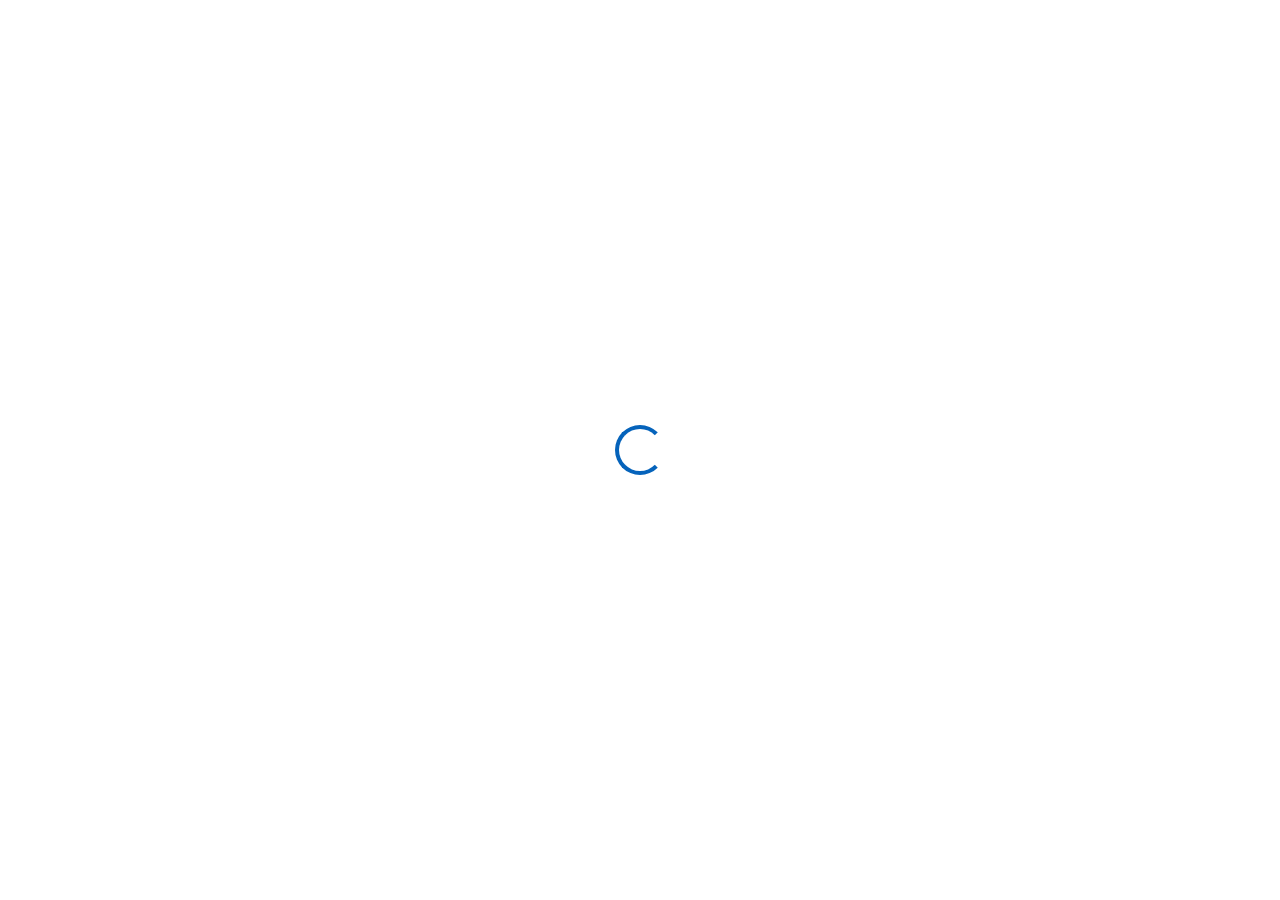
==== index.html @ f4175b69 "Initial" ====
<!DOCTYPE html>
<html lang="en">

<head>
    <meta charset="utf-8" />
    <meta name="viewport" content="width=device-width, initial-scale=1.0, maximum-scale=1.0, user-scalable=no" />
    <title>Portfolio</title>
    <base href="blazor-portfolio" />

    <link href="font-awesome/css/fontawesome.css" rel="stylesheet" />
    <link href="font-awesome/css/brands.css" rel="stylesheet" />
    <link href="font-awesome/css/solid.css" rel="stylesheet" />

    <link rel="stylesheet" href="https://cdnjs.cloudflare.com/ajax/libs/animate.css/4.1.1/animate.min.css" />

    <link rel="preconnect" href="https://fonts.googleapis.com">
    <link rel="preconnect" href="https://fonts.gstatic.com" crossorigin>
    <link
        href="https://fonts.googleapis.com/css2?family=Poppins:ital,wght@0,100;0,200;0,300;0,400;0,500;0,600;0,700;0,800;0,900;1,100;1,200;1,300;1,400;1,500;1,600;1,700;1,800;1,900&display=swap"
        rel="stylesheet">

    <link rel="stylesheet" href="https://cdn.jsdelivr.net/gh/lipis/flag-icons@7.2.3/css/flag-icons.min.css" />

    <link href="styles/boostrap.css" rel="stylesheet" />
    <link href="styles/animation.css" rel="stylesheet" />
    <link href="styles/app.css" rel="stylesheet" />
    <link href="Portfolio.styles.css" rel="stylesheet" />
</head>

<body>

    <div id="app" class="d-flex flex-column min-vh-100 vh-100">
        <div class="d-flex justify-content-center align-items-center min-vh-100">
            <div class="spinner-border" role="status" style="width: 50px; height:50px; color:var(--bs-primary)">
                <span class="visually-hidden">Loading...</span>
            </div>
        </div>
    </div>
    <script src="_framework/blazor.webassembly.js"></script>
    <script src="bootstrap/js/bootstrap.bundle.js"></script>
    <script src="js/AnimateOnScroll.js"></script>
</body>

</html>
---- font-awesome/css/brands.css ----
/*!
 * Font Awesome Free 6.5.2 by @fontawesome - https://fontawesome.com
 * License - https://fontawesome.com/license/free (Icons: CC BY 4.0, Fonts: SIL OFL 1.1, Code: MIT License)
 * Copyright 2024 Fonticons, Inc.
 */
:root, :host {
  --fa-style-family-brands: 'Font Awesome 6 Brands';
  --fa-font-brands: normal 400 1em/1 'Font Awesome 6 Brands'; }

@font-face {
  font-family: 'Font Awesome 6 Brands';
  font-style: normal;
  font-weight: 400;
  font-display: block;
  src: url("../webfonts/fa-brands-400.woff2") format("woff2"), url("../webfonts/fa-brands-400.ttf") format("truetype"); }

.fab,
.fa-brands {
  font-weight: 400; }

.fa-monero:before {
  content: "\f3d0"; }

.fa-hooli:before {
  content: "\f427"; }

.fa-yelp:before {
  content: "\f1e9"; }

.fa-cc-visa:before {
  content: "\f1f0"; }

.fa-lastfm:before {
  content: "\f202"; }

.fa-shopware:before {
  content: "\f5b5"; }

.fa-creative-commons-nc:before {
  content: "\f4e8"; }

.fa-aws:before {
  content: "\f375"; }

.fa-redhat:before {
  content: "\f7bc"; }

.fa-yoast:before {
  content: "\f2b1"; }

.fa-cloudflare:before {
  content: "\e07d"; }

.fa-ups:before {
  content: "\f7e0"; }

.fa-pixiv:before {
  content: "\e640"; }

.fa-wpexplorer:before {
  content: "\f2de"; }

.fa-dyalog:before {
  content: "\f399"; }

.fa-bity:before {
  content: "\f37a"; }

.fa-stackpath:before {
  content: "\f842"; }

.fa-buysellads:before {
  content: "\f20d"; }

.fa-first-order:before {
  content: "\f2b0"; }

.fa-modx:before {
  content: "\f285"; }

.fa-guilded:before {
  content: "\e07e"; }

.fa-vnv:before {
  content: "\f40b"; }

.fa-square-js:before {
  content: "\f3b9"; }

.fa-js-square:before {
  content: "\f3b9"; }

.fa-microsoft:before {
  content: "\f3ca"; }

.fa-qq:before {
  content: "\f1d6"; }

.fa-orcid:before {
  content: "\f8d2"; }

.fa-java:before {
  content: "\f4e4"; }

.fa-invision:before {
  content: "\f7b0"; }

.fa-creative-commons-pd-alt:before {
  content: "\f4ed"; }

.fa-centercode:before {
  content: "\f380"; }

.fa-glide-g:before {
  content: "\f2a6"; }

.fa-drupal:before {
  content: "\f1a9"; }

.fa-jxl:before {
  content: "\e67b"; }

.fa-hire-a-helper:before {
  content: "\f3b0"; }

.fa-creative-commons-by:before {
  content: "\f4e7"; }

.fa-unity:before {
  content: "\e049"; }

.fa-whmcs:before {
  content: "\f40d"; }

.fa-rocketchat:before {
  content: "\f3e8"; }

.fa-vk:before {
  content: "\f189"; }

.fa-untappd:before {
  content: "\f405"; }

.fa-mailchimp:before {
  content: "\f59e"; }

.fa-css3-alt:before {
  content: "\f38b"; }

.fa-square-reddit:before {
  content: "\f1a2"; }

.fa-reddit-square:before {
  content: "\f1a2"; }

.fa-vimeo-v:before {
  content: "\f27d"; }

.fa-contao:before {
  content: "\f26d"; }

.fa-square-font-awesome:before {
  content: "\e5ad"; }

.fa-deskpro:before {
  content: "\f38f"; }

.fa-brave:before {
  content: "\e63c"; }

.fa-sistrix:before {
  content: "\f3ee"; }

.fa-square-instagram:before {
  content: "\e055"; }

.fa-instagram-square:before {
  content: "\e055"; }

.fa-battle-net:before {
  content: "\f835"; }

.fa-the-red-yeti:before {
  content: "\f69d"; }

.fa-square-hacker-news:before {
  content: "\f3af"; }

.fa-hacker-news-square:before {
  content: "\f3af"; }

.fa-edge:before {
  content: "\f282"; }

.fa-threads:before {
  content: "\e618"; }

.fa-napster:before {
  content: "\f3d2"; }

.fa-square-snapchat:before {
  content: "\f2ad"; }

.fa-snapchat-square:before {
  content: "\f2ad"; }

.fa-google-plus-g:before {
  content: "\f0d5"; }

.fa-artstation:before {
  content: "\f77a"; }

.fa-markdown:before {
  content: "\f60f"; }

.fa-sourcetree:before {
  content: "\f7d3"; }

.fa-google-plus:before {
  content: "\f2b3"; }

.fa-diaspora:before {
  content: "\f791"; }

.fa-foursquare:before {
  content: "\f180"; }

.fa-stack-overflow:before {
  content: "\f16c"; }

.fa-github-alt:before {
  content: "\f113"; }

.fa-phoenix-squadron:before {
  content: "\f511"; }

.fa-pagelines:before {
  content: "\f18c"; }

.fa-algolia:before {
  content: "\f36c"; }

.fa-red-river:before {
  content: "\f3e3"; }

.fa-creative-commons-sa:before {
  content: "\f4ef"; }

.fa-safari:before {
  content: "\f267"; }

.fa-google:before {
  content: "\f1a0"; }

.fa-square-font-awesome-stroke:before {
  content: "\f35c"; }

.fa-font-awesome-alt:before {
  content: "\f35c"; }

.fa-atlassian:before {
  content: "\f77b"; }

.fa-linkedin-in:before {
  content: "\f0e1"; }

.fa-digital-ocean:before {
  content: "\f391"; }

.fa-nimblr:before {
  content: "\f5a8"; }

.fa-chromecast:before {
  content: "\f838"; }

.fa-evernote:before {
  content: "\f839"; }

.fa-hacker-news:before {
  content: "\f1d4"; }

.fa-creative-commons-sampling:before {
  content: "\f4f0"; }

.fa-adversal:before {
  content: "\f36a"; }

.fa-creative-commons:before {
  content: "\f25e"; }

.fa-watchman-monitoring:before {
  content: "\e087"; }

.fa-fonticons:before {
  content: "\f280"; }

.fa-weixin:before {
  content: "\f1d7"; }

.fa-shirtsinbulk:before {
  content: "\f214"; }

.fa-codepen:before {
  content: "\f1cb"; }

.fa-git-alt:before {
  content: "\f841"; }

.fa-lyft:before {
  content: "\f3c3"; }

.fa-rev:before {
  content: "\f5b2"; }

.fa-windows:before {
  content: "\f17a"; }

.fa-wizards-of-the-coast:before {
  content: "\f730"; }

.fa-square-viadeo:before {
  content: "\f2aa"; }

.fa-viadeo-square:before {
  content: "\f2aa"; }

.fa-meetup:before {
  content: "\f2e0"; }

.fa-centos:before {
  content: "\f789"; }

.fa-adn:before {
  content: "\f170"; }

.fa-cloudsmith:before {
  content: "\f384"; }

.fa-opensuse:before {
  content: "\e62b"; }

.fa-pied-piper-alt:before {
  content: "\f1a8"; }

.fa-square-dribbble:before {
  content: "\f397"; }

.fa-dribbble-square:before {
  content: "\f397"; }

.fa-codiepie:before {
  content: "\f284"; }

.fa-node:before {
  content: "\f419"; }

.fa-mix:before {
  content: "\f3cb"; }

.fa-steam:before {
  content: "\f1b6"; }

.fa-cc-apple-pay:before {
  content: "\f416"; }

.fa-scribd:before {
  content: "\f28a"; }

.fa-debian:before {
  content: "\e60b"; }

.fa-openid:before {
  content: "\f19b"; }

.fa-instalod:before {
  content: "\e081"; }

.fa-expeditedssl:before {
  content: "\f23e"; }

.fa-sellcast:before {
  content: "\f2da"; }

.fa-square-twitter:before {
  content: "\f081"; }

.fa-twitter-square:before {
  content: "\f081"; }

.fa-r-project:before {
  content: "\f4f7"; }

.fa-delicious:before {
  content: "\f1a5"; }

.fa-freebsd:before {
  content: "\f3a4"; }

.fa-vuejs:before {
  content: "\f41f"; }

.fa-accusoft:before {
  content: "\f369"; }

.fa-ioxhost:before {
  content: "\f208"; }

.fa-fonticons-fi:before {
  content: "\f3a2"; }

.fa-app-store:before {
  content: "\f36f"; }

.fa-cc-mastercard:before {
  content: "\f1f1"; }

.fa-itunes-note:before {
  content: "\f3b5"; }

.fa-golang:before {
  content: "\e40f"; }

.fa-kickstarter:before {
  content: "\f3bb"; }

.fa-square-kickstarter:before {
  content: "\f3bb"; }

.fa-grav:before {
  content: "\f2d6"; }

.fa-weibo:before {
  content: "\f18a"; }

.fa-uncharted:before {
  content: "\e084"; }

.fa-firstdraft:before {
  content: "\f3a1"; }

.fa-square-youtube:before {
  content: "\f431"; }

.fa-youtube-square:before {
  content: "\f431"; }

.fa-wikipedia-w:before {
  content: "\f266"; }

.fa-wpressr:before {
  content: "\f3e4"; }

.fa-rendact:before {
  content: "\f3e4"; }

.fa-angellist:before {
  content: "\f209"; }

.fa-galactic-republic:before {
  content: "\f50c"; }

.fa-nfc-directional:before {
  content: "\e530"; }

.fa-skype:before {
  content: "\f17e"; }

.fa-joget:before {
  content: "\f3b7"; }

.fa-fedora:before {
  content: "\f798"; }

.fa-stripe-s:before {
  content: "\f42a"; }

.fa-meta:before {
  content: "\e49b"; }

.fa-laravel:before {
  content: "\f3bd"; }

.fa-hotjar:before {
  content: "\f3b1"; }

.fa-bluetooth-b:before {
  content: "\f294"; }

.fa-square-letterboxd:before {
  content: "\e62e"; }

.fa-sticker-mule:before {
  content: "\f3f7"; }

.fa-creative-commons-zero:before {
  content: "\f4f3"; }

.fa-hips:before {
  content: "\f452"; }

.fa-behance:before {
  content: "\f1b4"; }

.fa-reddit:before {
  content: "\f1a1"; }

.fa-discord:before {
  content: "\f392"; }

.fa-chrome:before {
  content: "\f268"; }

.fa-app-store-ios:before {
  content: "\f370"; }

.fa-cc-discover:before {
  content: "\f1f2"; }

.fa-wpbeginner:before {
  content: "\f297"; }

.fa-confluence:before {
  content: "\f78d"; }

.fa-shoelace:before {
  content: "\e60c"; }

.fa-mdb:before {
  content: "\f8ca"; }

.fa-dochub:before {
  content: "\f394"; }

.fa-accessible-icon:before {
  content: "\f368"; }

.fa-ebay:before {
  content: "\f4f4"; }

.fa-amazon:before {
  content: "\f270"; }

.fa-unsplash:before {
  content: "\e07c"; }

.fa-yarn:before {
  content: "\f7e3"; }

.fa-square-steam:before {
  content: "\f1b7"; }

.fa-steam-square:before {
  content: "\f1b7"; }

.fa-500px:before {
  content: "\f26e"; }

.fa-square-vimeo:before {
  content: "\f194"; }

.fa-vimeo-square:before {
  content: "\f194"; }

.fa-asymmetrik:before {
  content: "\f372"; }

.fa-font-awesome:before {
  content: "\f2b4"; }

.fa-font-awesome-flag:before {
  content: "\f2b4"; }

.fa-font-awesome-logo-full:before {
  content: "\f2b4"; }

.fa-gratipay:before {
  content: "\f184"; }

.fa-apple:before {
  content: "\f179"; }

.fa-hive:before {
  content: "\e07f"; }

.fa-gitkraken:before {
  content: "\f3a6"; }

.fa-keybase:before {
  content: "\f4f5"; }

.fa-apple-pay:before {
  content: "\f415"; }

.fa-padlet:before {
  content: "\e4a0"; }

.fa-amazon-pay:before {
  content: "\f42c"; }

.fa-square-github:before {
  content: "\f092"; }

.fa-github-square:before {
  content: "\f092"; }

.fa-stumbleupon:before {
  content: "\f1a4"; }

.fa-fedex:before {
  content: "\f797"; }

.fa-phoenix-framework:before {
  content: "\f3dc"; }

.fa-shopify:before {
  content: "\e057"; }

.fa-neos:before {
  content: "\f612"; }

.fa-square-threads:before {
  content: "\e619"; }

.fa-hackerrank:before {
  content: "\f5f7"; }

.fa-researchgate:before {
  content: "\f4f8"; }

.fa-swift:before {
  content: "\f8e1"; }

.fa-angular:before {
  content: "\f420"; }

.fa-speakap:before {
  content: "\f3f3"; }

.fa-angrycreative:before {
  content: "\f36e"; }

.fa-y-combinator:before {
  content: "\f23b"; }

.fa-empire:before {
  content: "\f1d1"; }

.fa-envira:before {
  content: "\f299"; }

.fa-google-scholar:before {
  content: "\e63b"; }

.fa-square-gitlab:before {
  content: "\e5ae"; }

.fa-gitlab-square:before {
  content: "\e5ae"; }

.fa-studiovinari:before {
  content: "\f3f8"; }

.fa-pied-piper:before {
  content: "\f2ae"; }

.fa-wordpress:before {
  content: "\f19a"; }

.fa-product-hunt:before {
  content: "\f288"; }

.fa-firefox:before {
  content: "\f269"; }

.fa-linode:before {
  content: "\f2b8"; }

.fa-goodreads:before {
  content: "\f3a8"; }

.fa-square-odnoklassniki:before {
  content: "\f264"; }

.fa-odnoklassniki-square:before {
  content: "\f264"; }

.fa-jsfiddle:before {
  content: "\f1cc"; }

.fa-sith:before {
  content: "\f512"; }

.fa-themeisle:before {
  content: "\f2b2"; }

.fa-page4:before {
  content: "\f3d7"; }

.fa-hashnode:before {
  content: "\e499"; }

.fa-react:before {
  content: "\f41b"; }

.fa-cc-paypal:before {
  content: "\f1f4"; }

.fa-squarespace:before {
  content: "\f5be"; }

.fa-cc-stripe:before {
  content: "\f1f5"; }

.fa-creative-commons-share:before {
  content: "\f4f2"; }

.fa-bitcoin:before {
  content: "\f379"; }

.fa-keycdn:before {
  content: "\f3ba"; }

.fa-opera:before {
  content: "\f26a"; }

.fa-itch-io:before {
  content: "\f83a"; }

.fa-umbraco:before {
  content: "\f8e8"; }

.fa-galactic-senate:before {
  content: "\f50d"; }

.fa-ubuntu:before {
  content: "\f7df"; }

.fa-draft2digital:before {
  content: "\f396"; }

.fa-stripe:before {
  content: "\f429"; }

.fa-houzz:before {
  content: "\f27c"; }

.fa-gg:before {
  content: "\f260"; }

.fa-dhl:before {
  content: "\f790"; }

.fa-square-pinterest:before {
  content: "\f0d3"; }

.fa-pinterest-square:before {
  content: "\f0d3"; }

.fa-xing:before {
  content: "\f168"; }

.fa-blackberry:before {
  content: "\f37b"; }

.fa-creative-commons-pd:before {
  content: "\f4ec"; }

.fa-playstation:before {
  content: "\f3df"; }

.fa-quinscape:before {
  content: "\f459"; }

.fa-less:before {
  content: "\f41d"; }

.fa-blogger-b:before {
  content: "\f37d"; }

.fa-opencart:before {
  content: "\f23d"; }

.fa-vine:before {
  content: "\f1ca"; }

.fa-signal-messenger:before {
  content: "\e663"; }

.fa-paypal:before {
  content: "\f1ed"; }

.fa-gitlab:before {
  content: "\f296"; }

.fa-typo3:before {
  content: "\f42b"; }

.fa-reddit-alien:before {
  content: "\f281"; }

.fa-yahoo:before {
  content: "\f19e"; }

.fa-dailymotion:before {
  content: "\e052"; }

.fa-affiliatetheme:before {
  content: "\f36b"; }

.fa-pied-piper-pp:before {
  content: "\f1a7"; }

.fa-bootstrap:before {
  content: "\f836"; }

.fa-odnoklassniki:before {
  content: "\f263"; }

.fa-nfc-symbol:before {
  content: "\e531"; }

.fa-mintbit:before {
  content: "\e62f"; }

.fa-ethereum:before {
  content: "\f42e"; }

.fa-speaker-deck:before {
  content: "\f83c"; }

.fa-creative-commons-nc-eu:before {
  content: "\f4e9"; }

.fa-patreon:before {
  content: "\f3d9"; }

.fa-avianex:before {
  content: "\f374"; }

.fa-ello:before {
  content: "\f5f1"; }

.fa-gofore:before {
  content: "\f3a7"; }

.fa-bimobject:before {
  content: "\f378"; }

.fa-brave-reverse:before {
  content: "\e63d"; }

.fa-facebook-f:before {
  content: "\f39e"; }

.fa-square-google-plus:before {
  content: "\f0d4"; }

.fa-google-plus-square:before {
  content: "\f0d4"; }

.fa-web-awesome:before {
  content: "\e682"; }

.fa-mandalorian:before {
  content: "\f50f"; }

.fa-first-order-alt:before {
  content: "\f50a"; }

.fa-osi:before {
  content: "\f41a"; }

.fa-google-wallet:before {
  content: "\f1ee"; }

.fa-d-and-d-beyond:before {
  content: "\f6ca"; }

.fa-periscope:before {
  content: "\f3da"; }

.fa-fulcrum:before {
  content: "\f50b"; }

.fa-cloudscale:before {
  content: "\f383"; }

.fa-forumbee:before {
  content: "\f211"; }

.fa-mizuni:before {
  content: "\f3cc"; }

.fa-schlix:before {
  content: "\f3ea"; }

.fa-square-xing:before {
  content: "\f169"; }

.fa-xing-square:before {
  content: "\f169"; }

.fa-bandcamp:before {
  content: "\f2d5"; }

.fa-wpforms:before {
  content: "\f298"; }

.fa-cloudversify:before {
  content: "\f385"; }

.fa-usps:before {
  content: "\f7e1"; }

.fa-megaport:before {
  content: "\f5a3"; }

.fa-magento:before {
  content: "\f3c4"; }

.fa-spotify:before {
  content: "\f1bc"; }

.fa-optin-monster:before {
  content: "\f23c"; }

.fa-fly:before {
  content: "\f417"; }

.fa-aviato:before {
  content: "\f421"; }

.fa-itunes:before {
  content: "\f3b4"; }

.fa-cuttlefish:before {
  content: "\f38c"; }

.fa-blogger:before {
  content: "\f37c"; }

.fa-flickr:before {
  content: "\f16e"; }

.fa-viber:before {
  content: "\f409"; }

.fa-soundcloud:before {
  content: "\f1be"; }

.fa-digg:before {
  content: "\f1a6"; }

.fa-tencent-weibo:before {
  content: "\f1d5"; }

.fa-letterboxd:before {
  content: "\e62d"; }

.fa-symfony:before {
  content: "\f83d"; }

.fa-maxcdn:before {
  content: "\f136"; }

.fa-etsy:before {
  content: "\f2d7"; }

.fa-facebook-messenger:before {
  content: "\f39f"; }

.fa-audible:before {
  content: "\f373"; }

.fa-think-peaks:before {
  content: "\f731"; }

.fa-bilibili:before {
  content: "\e3d9"; }

.fa-erlang:before {
  content: "\f39d"; }

.fa-x-twitter:before {
  content: "\e61b"; }

.fa-cotton-bureau:before {
  content: "\f89e"; }

.fa-dashcube:before {
  content: "\f210"; }

.fa-42-group:before {
  content: "\e080"; }

.fa-innosoft:before {
  content: "\e080"; }

.fa-stack-exchange:before {
  content: "\f18d"; }

.fa-elementor:before {
  content: "\f430"; }

.fa-square-pied-piper:before {
  content: "\e01e"; }

.fa-pied-piper-square:before {
  content: "\e01e"; }

.fa-creative-commons-nd:before {
  content: "\f4eb"; }

.fa-palfed:before {
  content: "\f3d8"; }

.fa-superpowers:before {
  content: "\f2dd"; }

.fa-resolving:before {
  content: "\f3e7"; }

.fa-xbox:before {
  content: "\f412"; }

.fa-square-web-awesome-stroke:before {
  content: "\e684"; }

.fa-searchengin:before {
  content: "\f3eb"; }

.fa-tiktok:before {
  content: "\e07b"; }

.fa-square-facebook:before {
  content: "\f082"; }

.fa-facebook-square:before {
  content: "\f082"; }

.fa-renren:before {
  content: "\f18b"; }

.fa-linux:before {
  content: "\f17c"; }

.fa-glide:before {
  content: "\f2a5"; }

.fa-linkedin:before {
  content: "\f08c"; }

.fa-hubspot:before {
  content: "\f3b2"; }

.fa-deploydog:before {
  content: "\f38e"; }

.fa-twitch:before {
  content: "\f1e8"; }

.fa-ravelry:before {
  content: "\f2d9"; }

.fa-mixer:before {
  content: "\e056"; }

.fa-square-lastfm:before {
  content: "\f203"; }

.fa-lastfm-square:before {
  content: "\f203"; }

.fa-vimeo:before {
  content: "\f40a"; }

.fa-mendeley:before {
  content: "\f7b3"; }

.fa-uniregistry:before {
  content: "\f404"; }

.fa-figma:before {
  content: "\f799"; }

.fa-creative-commons-remix:before {
  content: "\f4ee"; }

.fa-cc-amazon-pay:before {
  content: "\f42d"; }

.fa-dropbox:before {
  content: "\f16b"; }

.fa-instagram:before {
  content: "\f16d"; }

.fa-cmplid:before {
  content: "\e360"; }

.fa-upwork:before {
  content: "\e641"; }

.fa-facebook:before {
  content: "\f09a"; }

.fa-gripfire:before {
  content: "\f3ac"; }

.fa-jedi-order:before {
  content: "\f50e"; }

.fa-uikit:before {
  content: "\f403"; }

.fa-fort-awesome-alt:before {
  content: "\f3a3"; }

.fa-phabricator:before {
  content: "\f3db"; }

.fa-ussunnah:before {
  content: "\f407"; }

.fa-earlybirds:before {
  content: "\f39a"; }

.fa-trade-federation:before {
  content: "\f513"; }

.fa-autoprefixer:before {
  content: "\f41c"; }

.fa-whatsapp:before {
  content: "\f232"; }

.fa-square-upwork:before {
  content: "\e67c"; }

.fa-slideshare:before {
  content: "\f1e7"; }

.fa-google-play:before {
  content: "\f3ab"; }

.fa-viadeo:before {
  content: "\f2a9"; }

.fa-line:before {
  content: "\f3c0"; }

.fa-google-drive:before {
  content: "\f3aa"; }

.fa-servicestack:before {
  content: "\f3ec"; }

.fa-simplybuilt:before {
  content: "\f215"; }

.fa-bitbucket:before {
  content: "\f171"; }

.fa-imdb:before {
  content: "\f2d8"; }

.fa-deezer:before {
  content: "\e077"; }

.fa-raspberry-pi:before {
  content: "\f7bb"; }

.fa-jira:before {
  content: "\f7b1"; }

.fa-docker:before {
  content: "\f395"; }

.fa-screenpal:before {
  content: "\e570"; }

.fa-bluetooth:before {
  content: "\f293"; }

.fa-gitter:before {
  content: "\f426"; }

.fa-d-and-d:before {
  content: "\f38d"; }

.fa-microblog:before {
  content: "\e01a"; }

.fa-cc-diners-club:before {
  content: "\f24c"; }

.fa-gg-circle:before {
  content: "\f261"; }

.fa-pied-piper-hat:before {
  content: "\f4e5"; }

.fa-kickstarter-k:before {
  content: "\f3bc"; }

.fa-yandex:before {
  content: "\f413"; }

.fa-readme:before {
  content: "\f4d5"; }

.fa-html5:before {
  content: "\f13b"; }

.fa-sellsy:before {
  content: "\f213"; }

.fa-square-web-awesome:before {
  content: "\e683"; }

.fa-sass:before {
  content: "\f41e"; }

.fa-wirsindhandwerk:before {
  content: "\e2d0"; }

.fa-wsh:before {
  content: "\e2d0"; }

.fa-buromobelexperte:before {
  content: "\f37f"; }

.fa-salesforce:before {
  content: "\f83b"; }

.fa-octopus-deploy:before {
  content: "\e082"; }

.fa-medapps:before {
  content: "\f3c6"; }

.fa-ns8:before {
  content: "\f3d5"; }

.fa-pinterest-p:before {
  content: "\f231"; }

.fa-apper:before {
  content: "\f371"; }

.fa-fort-awesome:before {
  content: "\f286"; }

.fa-waze:before {
  content: "\f83f"; }

.fa-bluesky:before {
  content: "\e671"; }

.fa-cc-jcb:before {
  content: "\f24b"; }

.fa-snapchat:before {
  content: "\f2ab"; }

.fa-snapchat-ghost:before {
  content: "\f2ab"; }

.fa-fantasy-flight-games:before {
  content: "\f6dc"; }

.fa-rust:before {
  content: "\e07a"; }

.fa-wix:before {
  content: "\f5cf"; }

.fa-square-behance:before {
  content: "\f1b5"; }

.fa-behance-square:before {
  content: "\f1b5"; }

.fa-supple:before {
  content: "\f3f9"; }

.fa-webflow:before {
  content: "\e65c"; }

.fa-rebel:before {
  content: "\f1d0"; }

.fa-css3:before {
  content: "\f13c"; }

.fa-staylinked:before {
  content: "\f3f5"; }

.fa-kaggle:before {
  content: "\f5fa"; }

.fa-space-awesome:before {
  content: "\e5ac"; }

.fa-deviantart:before {
  content: "\f1bd"; }

.fa-cpanel:before {
  content: "\f388"; }

.fa-goodreads-g:before {
  content: "\f3a9"; }

.fa-square-git:before {
  content: "\f1d2"; }

.fa-git-square:before {
  content: "\f1d2"; }

.fa-square-tumblr:before {
  content: "\f174"; }

.fa-tumblr-square:before {
  content: "\f174"; }

.fa-trello:before {
  content: "\f181"; }

.fa-creative-commons-nc-jp:before {
  content: "\f4ea"; }

.fa-get-pocket:before {
  content: "\f265"; }

.fa-perbyte:before {
  content: "\e083"; }

.fa-grunt:before {
  content: "\f3ad"; }

.fa-weebly:before {
  content: "\f5cc"; }

.fa-connectdevelop:before {
  content: "\f20e"; }

.fa-leanpub:before {
  content: "\f212"; }

.fa-black-tie:before {
  content: "\f27e"; }

.fa-themeco:before {
  content: "\f5c6"; }

.fa-python:before {
  content: "\f3e2"; }

.fa-android:before {
  content: "\f17b"; }

.fa-bots:before {
  content: "\e340"; }

.fa-free-code-camp:before {
  content: "\f2c5"; }

.fa-hornbill:before {
  content: "\f592"; }

.fa-js:before {
  content: "\f3b8"; }

.fa-ideal:before {
  content: "\e013"; }

.fa-git:before {
  content: "\f1d3"; }

.fa-dev:before {
  content: "\f6cc"; }

.fa-sketch:before {
  content: "\f7c6"; }

.fa-yandex-international:before {
  content: "\f414"; }

.fa-cc-amex:before {
  content: "\f1f3"; }

.fa-uber:before {
  content: "\f402"; }

.fa-github:before {
  content: "\f09b"; }

.fa-php:before {
  content: "\f457"; }

.fa-alipay:before {
  content: "\f642"; }

.fa-youtube:before {
  content: "\f167"; }

.fa-skyatlas:before {
  content: "\f216"; }

.fa-firefox-browser:before {
  content: "\e007"; }

.fa-replyd:before {
  content: "\f3e6"; }

.fa-suse:before {
  content: "\f7d6"; }

.fa-jenkins:before {
  content: "\f3b6"; }

.fa-twitter:before {
  content: "\f099"; }

.fa-rockrms:before {
  content: "\f3e9"; }

.fa-pinterest:before {
  content: "\f0d2"; }

.fa-buffer:before {
  content: "\f837"; }

.fa-npm:before {
  content: "\f3d4"; }

.fa-yammer:before {
  content: "\f840"; }

.fa-btc:before {
  content: "\f15a"; }

.fa-dribbble:before {
  content: "\f17d"; }

.fa-stumbleupon-circle:before {
  content: "\f1a3"; }

.fa-internet-explorer:before {
  content: "\f26b"; }

.fa-stubber:before {
  content: "\e5c7"; }

.fa-telegram:before {
  content: "\f2c6"; }

.fa-telegram-plane:before {
  content: "\f2c6"; }

.fa-old-republic:before {
  content: "\f510"; }

.fa-odysee:before {
  content: "\e5c6"; }

.fa-square-whatsapp:before {
  content: "\f40c"; }

.fa-whatsapp-square:before {
  content: "\f40c"; }

.fa-node-js:before {
  content: "\f3d3"; }

.fa-edge-legacy:before {
  content: "\e078"; }

.fa-slack:before {
  content: "\f198"; }

.fa-slack-hash:before {
  content: "\f198"; }

.fa-medrt:before {
  content: "\f3c8"; }

.fa-usb:before {
  content: "\f287"; }

.fa-tumblr:before {
  content: "\f173"; }

.fa-vaadin:before {
  content: "\f408"; }

.fa-quora:before {
  content: "\f2c4"; }

.fa-square-x-twitter:before {
  content: "\e61a"; }

.fa-reacteurope:before {
  content: "\f75d"; }

.fa-medium:before {
  content: "\f23a"; }

.fa-medium-m:before {
  content: "\f23a"; }

.fa-amilia:before {
  content: "\f36d"; }

.fa-mixcloud:before {
  content: "\f289"; }

.fa-flipboard:before {
  content: "\f44d"; }

.fa-viacoin:before {
  content: "\f237"; }

.fa-critical-role:before {
  content: "\f6c9"; }

.fa-sitrox:before {
  content: "\e44a"; }

.fa-discourse:before {
  content: "\f393"; }

.fa-joomla:before {
  content: "\f1aa"; }

.fa-mastodon:before {
  content: "\f4f6"; }

.fa-airbnb:before {
  content: "\f834"; }

.fa-wolf-pack-battalion:before {
  content: "\f514"; }

.fa-buy-n-large:before {
  content: "\f8a6"; }

.fa-gulp:before {
  content: "\f3ae"; }

.fa-creative-commons-sampling-plus:before {
  content: "\f4f1"; }

.fa-strava:before {
  content: "\f428"; }

.fa-ember:before {
  content: "\f423"; }

.fa-canadian-maple-leaf:before {
  content: "\f785"; }

.fa-teamspeak:before {
  content: "\f4f9"; }

.fa-pushed:before {
  content: "\f3e1"; }

.fa-wordpress-simple:before {
  content: "\f411"; }

.fa-nutritionix:before {
  content: "\f3d6"; }

.fa-wodu:before {
  content: "\e088"; }

.fa-google-pay:before {
  content: "\e079"; }

.fa-intercom:before {
  content: "\f7af"; }

.fa-zhihu:before {
  content: "\f63f"; }

.fa-korvue:before {
  content: "\f42f"; }

.fa-pix:before {
  content: "\e43a"; }

.fa-steam-symbol:before {
  content: "\f3f6"; }
---- font-awesome/css/solid.css ----
/*!
 * Font Awesome Free 6.5.2 by @fontawesome - https://fontawesome.com
 * License - https://fontawesome.com/license/free (Icons: CC BY 4.0, Fonts: SIL OFL 1.1, Code: MIT License)
 * Copyright 2024 Fonticons, Inc.
 */
:root, :host {
  --fa-style-family-classic: 'Font Awesome 6 Free';
  --fa-font-solid: normal 900 1em/1 'Font Awesome 6 Free'; }

@font-face {
  font-family: 'Font Awesome 6 Free';
  font-style: normal;
  font-weight: 900;
  font-display: block;
  src: url("../webfonts/fa-solid-900.woff2") format("woff2"), url("../webfonts/fa-solid-900.ttf") format("truetype"); }

.fas,
.fa-solid {
  font-weight: 900; }
---- styles/boostrap.css ----
﻿@charset "UTF-8";
/*$font-family-sans-serif: 'Poppins', sans-serif;*/
/*!
 * Bootstrap  v5.3.3 (https://getbootstrap.com/)
 * Copyright 2011-2024 The Bootstrap Authors
 * Licensed under MIT (https://github.com/twbs/bootstrap/blob/main/LICENSE)
 */
:root,
[data-bs-theme=light] {
  --bs-blue: #0d6efd;
  --bs-indigo: #6610f2;
  --bs-purple: #6f42c1;
  --bs-pink: #d63384;
  --bs-red: #dc3545;
  --bs-orange: #fd7e14;
  --bs-yellow: #ffc107;
  --bs-green: #198754;
  --bs-teal: #20c997;
  --bs-cyan: #0dcaf0;
  --bs-black: #000;
  --bs-white: #fff;
  --bs-gray: #6c757d;
  --bs-gray-dark: #343a40;
  --bs-gray-100: #f8f9fa;
  --bs-gray-200: #e9ecef;
  --bs-gray-300: #dee2e6;
  --bs-gray-400: #ced4da;
  --bs-gray-500: #adb5bd;
  --bs-gray-600: #6c757d;
  --bs-gray-700: #495057;
  --bs-gray-800: #343a40;
  --bs-gray-900: #212529;
  --bs-primary: #0563bb;
  --bs-secondary: #6c757d;
  --bs-success: #198754;
  --bs-info: #0dcaf0;
  --bs-warning: #ffc107;
  --bs-danger: #dc3545;
  --bs-light: #f8f9fa;
  --bs-dark: #212529;
  --bs-primary-rgb: 5, 99, 187;
  --bs-secondary-rgb: 108, 117, 125;
  --bs-success-rgb: 25, 135, 84;
  --bs-info-rgb: 13, 202, 240;
  --bs-warning-rgb: 255, 193, 7;
  --bs-danger-rgb: 220, 53, 69;
  --bs-light-rgb: 248, 249, 250;
  --bs-dark-rgb: 33, 37, 41;
  --bs-primary-text-emphasis: #02284b;
  --bs-secondary-text-emphasis: #2b2f32;
  --bs-success-text-emphasis: #0a3622;
  --bs-info-text-emphasis: #055160;
  --bs-warning-text-emphasis: #664d03;
  --bs-danger-text-emphasis: #58151c;
  --bs-light-text-emphasis: #495057;
  --bs-dark-text-emphasis: #495057;
  --bs-primary-bg-subtle: #cde0f1;
  --bs-secondary-bg-subtle: #e2e3e5;
  --bs-success-bg-subtle: #d1e7dd;
  --bs-info-bg-subtle: #cff4fc;
  --bs-warning-bg-subtle: #fff3cd;
  --bs-danger-bg-subtle: #f8d7da;
  --bs-light-bg-subtle: #fcfcfd;
  --bs-dark-bg-subtle: #ced4da;
  --bs-primary-border-subtle: #9bc1e4;
  --bs-secondary-border-subtle: #c4c8cb;
  --bs-success-border-subtle: #a3cfbb;
  --bs-info-border-subtle: #9eeaf9;
  --bs-warning-border-subtle: #ffe69c;
  --bs-danger-border-subtle: #f1aeb5;
  --bs-light-border-subtle: #e9ecef;
  --bs-dark-border-subtle: #adb5bd;
  --bs-white-rgb: 255, 255, 255;
  --bs-black-rgb: 0, 0, 0;
  --bs-font-sans-serif: system-ui, -apple-system, "Segoe UI", Roboto, "Helvetica Neue", "Noto Sans", "Liberation Sans", Arial, sans-serif, "Apple Color Emoji", "Segoe UI Emoji", "Segoe UI Symbol", "Noto Color Emoji";
  --bs-font-monospace: SFMono-Regular, Menlo, Monaco, Consolas, "Liberation Mono", "Courier New", monospace;
  --bs-gradient: linear-gradient(180deg, rgba(255, 255, 255, 0.15), rgba(255, 255, 255, 0));
  --bs-body-font-family: var(--bs-font-sans-serif);
  --bs-body-font-size: 1rem;
  --bs-body-font-weight: 400;
  --bs-body-line-height: 1.5;
  --bs-body-color: #212529;
  --bs-body-color-rgb: 33, 37, 41;
  --bs-body-bg: #fff;
  --bs-body-bg-rgb: 255, 255, 255;
  --bs-emphasis-color: #000;
  --bs-emphasis-color-rgb: 0, 0, 0;
  --bs-secondary-color: rgba(33, 37, 41, 0.75);
  --bs-secondary-color-rgb: 33, 37, 41;
  --bs-secondary-bg: #e9ecef;
  --bs-secondary-bg-rgb: 233, 236, 239;
  --bs-tertiary-color: rgba(33, 37, 41, 0.5);
  --bs-tertiary-color-rgb: 33, 37, 41;
  --bs-tertiary-bg: #f8f9fa;
  --bs-tertiary-bg-rgb: 248, 249, 250;
  --bs-heading-color: inherit;
  --bs-link-color: #0563bb;
  --bs-link-color-rgb: 5, 99, 187;
  --bs-link-decoration: underline;
  --bs-link-hover-color: #044f96;
  --bs-link-hover-color-rgb: 4, 79, 150;
  --bs-code-color: #d63384;
  --bs-highlight-color: #212529;
  --bs-highlight-bg: #fff3cd;
  --bs-border-width: 1px;
  --bs-border-style: solid;
  --bs-border-color: #dee2e6;
  --bs-border-color-translucent: rgba(0, 0, 0, 0.175);
  --bs-border-radius: 0.375rem;
  --bs-border-radius-sm: 0.25rem;
  --bs-border-radius-lg: 0.5rem;
  --bs-border-radius-xl: 1rem;
  --bs-border-radius-xxl: 2rem;
  --bs-border-radius-2xl: var(--bs-border-radius-xxl);
  --bs-border-radius-pill: 50rem;
  --bs-box-shadow: 0 0.5rem 1rem rgba(0, 0, 0, 0.15);
  --bs-box-shadow-sm: 0 0.125rem 0.25rem rgba(0, 0, 0, 0.075);
  --bs-box-shadow-lg: 0 1rem 3rem rgba(0, 0, 0, 0.175);
  --bs-box-shadow-inset: inset 0 1px 2px rgba(0, 0, 0, 0.075);
  --bs-focus-ring-width: 0.25rem;
  --bs-focus-ring-opacity: 0.25;
  --bs-focus-ring-color: rgba(5, 99, 187, 0.25);
  --bs-form-valid-color: #198754;
  --bs-form-valid-border-color: #198754;
  --bs-form-invalid-color: #dc3545;
  --bs-form-invalid-border-color: #dc3545;
}

[data-bs-theme=dark] {
  color-scheme: dark;
  --bs-body-color: #dee2e6;
  --bs-body-color-rgb: 222, 226, 230;
  --bs-body-bg: #212529;
  --bs-body-bg-rgb: 33, 37, 41;
  --bs-emphasis-color: #fff;
  --bs-emphasis-color-rgb: 255, 255, 255;
  --bs-secondary-color: rgba(222, 226, 230, 0.75);
  --bs-secondary-color-rgb: 222, 226, 230;
  --bs-secondary-bg: #343a40;
  --bs-secondary-bg-rgb: 52, 58, 64;
  --bs-tertiary-color: rgba(222, 226, 230, 0.5);
  --bs-tertiary-color-rgb: 222, 226, 230;
  --bs-tertiary-bg: #2b3035;
  --bs-tertiary-bg-rgb: 43, 48, 53;
  --bs-primary-text-emphasis: #69a1d6;
  --bs-secondary-text-emphasis: #a7acb1;
  --bs-success-text-emphasis: #75b798;
  --bs-info-text-emphasis: #6edff6;
  --bs-warning-text-emphasis: #ffda6a;
  --bs-danger-text-emphasis: #ea868f;
  --bs-light-text-emphasis: #f8f9fa;
  --bs-dark-text-emphasis: #dee2e6;
  --bs-primary-bg-subtle: #011425;
  --bs-secondary-bg-subtle: #161719;
  --bs-success-bg-subtle: #051b11;
  --bs-info-bg-subtle: #032830;
  --bs-warning-bg-subtle: #332701;
  --bs-danger-bg-subtle: #2c0b0e;
  --bs-light-bg-subtle: #343a40;
  --bs-dark-bg-subtle: #1a1d20;
  --bs-primary-border-subtle: #033b70;
  --bs-secondary-border-subtle: #41464b;
  --bs-success-border-subtle: #0f5132;
  --bs-info-border-subtle: #087990;
  --bs-warning-border-subtle: #997404;
  --bs-danger-border-subtle: #842029;
  --bs-light-border-subtle: #495057;
  --bs-dark-border-subtle: #343a40;
  --bs-heading-color: inherit;
  --bs-link-color: #69a1d6;
  --bs-link-hover-color: #87b4de;
  --bs-link-color-rgb: 105, 161, 214;
  --bs-link-hover-color-rgb: 135, 180, 222;
  --bs-code-color: #e685b5;
  --bs-highlight-color: #dee2e6;
  --bs-highlight-bg: #664d03;
  --bs-border-color: #495057;
  --bs-border-color-translucent: rgba(255, 255, 255, 0.15);
  --bs-form-valid-color: #75b798;
  --bs-form-valid-border-color: #75b798;
  --bs-form-invalid-color: #ea868f;
  --bs-form-invalid-border-color: #ea868f;
}

*,
*::before,
*::after {
  box-sizing: border-box;
}

@media (prefers-reduced-motion: no-preference) {
  :root {
    scroll-behavior: smooth;
  }
}

body {
  margin: 0;
  font-family: var(--bs-body-font-family);
  font-size: var(--bs-body-font-size);
  font-weight: var(--bs-body-font-weight);
  line-height: var(--bs-body-line-height);
  color: var(--bs-body-color);
  text-align: var(--bs-body-text-align);
  background-color: var(--bs-body-bg);
  -webkit-text-size-adjust: 100%;
  -webkit-tap-highlight-color: rgba(0, 0, 0, 0);
}

hr {
  margin: 1rem 0;
  color: inherit;
  border: 0;
  border-top: var(--bs-border-width) solid;
  opacity: 0.25;
}

h6, .h6, h5, .h5, h4, .h4, h3, .h3, h2, .h2, h1, .h1 {
  margin-top: 0;
  margin-bottom: 0.5rem;
  font-weight: 500;
  line-height: 1.2;
  color: var(--bs-heading-color);
}

h1, .h1 {
  font-size: calc(1.375rem + 1.5vw);
}
@media (min-width: 1200px) {
  h1, .h1 {
    font-size: 2.5rem;
  }
}

h2, .h2 {
  font-size: calc(1.325rem + 0.9vw);
}
@media (min-width: 1200px) {
  h2, .h2 {
    font-size: 2rem;
  }
}

h3, .h3 {
  font-size: calc(1.3rem + 0.6vw);
}
@media (min-width: 1200px) {
  h3, .h3 {
    font-size: 1.75rem;
  }
}

h4, .h4 {
  font-size: calc(1.275rem + 0.3vw);
}
@media (min-width: 1200px) {
  h4, .h4 {
    font-size: 1.5rem;
  }
}

h5, .h5 {
  font-size: 1.25rem;
}

h6, .h6 {
  font-size: 1rem;
}

p {
  margin-top: 0;
  margin-bottom: 1rem;
}

abbr[title] {
  text-decoration: underline dotted;
  cursor: help;
  text-decoration-skip-ink: none;
}

address {
  margin-bottom: 1rem;
  font-style: normal;
  line-height: inherit;
}

ol,
ul {
  padding-left: 2rem;
}

ol,
ul,
dl {
  margin-top: 0;
  margin-bottom: 1rem;
}

ol ol,
ul ul,
ol ul,
ul ol {
  margin-bottom: 0;
}

dt {
  font-weight: 700;
}

dd {
  margin-bottom: 0.5rem;
  margin-left: 0;
}

blockquote {
  margin: 0 0 1rem;
}

b,
strong {
  font-weight: bolder;
}

small, .small {
  font-size: 0.875em;
}

mark, .mark {
  padding: 0.1875em;
  color: var(--bs-highlight-color);
  background-color: var(--bs-highlight-bg);
}

sub,
sup {
  position: relative;
  font-size: 0.75em;
  line-height: 0;
  vertical-align: baseline;
}

sub {
  bottom: -0.25em;
}

sup {
  top: -0.5em;
}

a {
  color: rgba(var(--bs-link-color-rgb), var(--bs-link-opacity, 1));
  text-decoration: underline;
}
a:hover {
  --bs-link-color-rgb: var(--bs-link-hover-color-rgb);
}

a:not([href]):not([class]), a:not([href]):not([class]):hover {
  color: inherit;
  text-decoration: none;
}

pre,
code,
kbd,
samp {
  font-family: var(--bs-font-monospace);
  font-size: 1em;
}

pre {
  display: block;
  margin-top: 0;
  margin-bottom: 1rem;
  overflow: auto;
  font-size: 0.875em;
}
pre code {
  font-size: inherit;
  color: inherit;
  word-break: normal;
}

code {
  font-size: 0.875em;
  color: var(--bs-code-color);
  word-wrap: break-word;
}
a > code {
  color: inherit;
}

kbd {
  padding: 0.1875rem 0.375rem;
  font-size: 0.875em;
  color: var(--bs-body-bg);
  background-color: var(--bs-body-color);
  border-radius: 0.25rem;
}
kbd kbd {
  padding: 0;
  font-size: 1em;
}

figure {
  margin: 0 0 1rem;
}

img,
svg {
  vertical-align: middle;
}

table {
  caption-side: bottom;
  border-collapse: collapse;
}

caption {
  padding-top: 0.5rem;
  padding-bottom: 0.5rem;
  color: var(--bs-secondary-color);
  text-align: left;
}

th {
  text-align: inherit;
  text-align: -webkit-match-parent;
}

thead,
tbody,
tfoot,
tr,
td,
th {
  border-color: inherit;
  border-style: solid;
  border-width: 0;
}

label {
  display: inline-block;
}

button {
  border-radius: 0;
}

button:focus:not(:focus-visible) {
  outline: 0;
}

input,
button,
select,
optgroup,
textarea {
  margin: 0;
  font-family: inherit;
  font-size: inherit;
  line-height: inherit;
}

button,
select {
  text-transform: none;
}

[role=button] {
  cursor: pointer;
}

select {
  word-wrap: normal;
}
select:disabled {
  opacity: 1;
}

[list]:not([type=date]):not([type=datetime-local]):not([type=month]):not([type=week]):not([type=time])::-webkit-calendar-picker-indicator {
  display: none !important;
}

button,
[type=button],
[type=reset],
[type=submit] {
  -webkit-appearance: button;
}
button:not(:disabled),
[type=button]:not(:disabled),
[type=reset]:not(:disabled),
[type=submit]:not(:disabled) {
  cursor: pointer;
}

::-moz-focus-inner {
  padding: 0;
  border-style: none;
}

textarea {
  resize: vertical;
}

fieldset {
  min-width: 0;
  padding: 0;
  margin: 0;
  border: 0;
}

legend {
  float: left;
  width: 100%;
  padding: 0;
  margin-bottom: 0.5rem;
  font-size: calc(1.275rem + 0.3vw);
  line-height: inherit;
}
@media (min-width: 1200px) {
  legend {
    font-size: 1.5rem;
  }
}
legend + * {
  clear: left;
}

::-webkit-datetime-edit-fields-wrapper,
::-webkit-datetime-edit-text,
::-webkit-datetime-edit-minute,
::-webkit-datetime-edit-hour-field,
::-webkit-datetime-edit-day-field,
::-webkit-datetime-edit-month-field,
::-webkit-datetime-edit-year-field {
  padding: 0;
}

::-webkit-inner-spin-button {
  height: auto;
}

[type=search] {
  -webkit-appearance: textfield;
  outline-offset: -2px;
}

/* rtl:raw:
[type="tel"],
[type="url"],
[type="email"],
[type="number"] {
  direction: ltr;
}
*/
::-webkit-search-decoration {
  -webkit-appearance: none;
}

::-webkit-color-swatch-wrapper {
  padding: 0;
}

::file-selector-button {
  font: inherit;
  -webkit-appearance: button;
}

output {
  display: inline-block;
}

iframe {
  border: 0;
}

summary {
  display: list-item;
  cursor: pointer;
}

progress {
  vertical-align: baseline;
}

[hidden] {
  display: none !important;
}

.lead {
  font-size: 1.25rem;
  font-weight: 300;
}

.display-1 {
  font-size: calc(1.625rem + 4.5vw);
  font-weight: 300;
  line-height: 1.2;
}
@media (min-width: 1200px) {
  .display-1 {
    font-size: 5rem;
  }
}

.display-2 {
  font-size: calc(1.575rem + 3.9vw);
  font-weight: 300;
  line-height: 1.2;
}
@media (min-width: 1200px) {
  .display-2 {
    font-size: 4.5rem;
  }
}

.display-3 {
  font-size: calc(1.525rem + 3.3vw);
  font-weight: 300;
  line-height: 1.2;
}
@media (min-width: 1200px) {
  .display-3 {
    font-size: 4rem;
  }
}

.display-4 {
  font-size: calc(1.475rem + 2.7vw);
  font-weight: 300;
  line-height: 1.2;
}
@media (min-width: 1200px) {
  .display-4 {
    font-size: 3.5rem;
  }
}

.display-5 {
  font-size: calc(1.425rem + 2.1vw);
  font-weight: 300;
  line-height: 1.2;
}
@media (min-width: 1200px) {
  .display-5 {
    font-size: 3rem;
  }
}

.display-6 {
  font-size: calc(1.375rem + 1.5vw);
  font-weight: 300;
  line-height: 1.2;
}
@media (min-width: 1200px) {
  .display-6 {
    font-size: 2.5rem;
  }
}

.list-unstyled {
  padding-left: 0;
  list-style: none;
}

.list-inline {
  padding-left: 0;
  list-style: none;
}

.list-inline-item {
  display: inline-block;
}
.list-inline-item:not(:last-child) {
  margin-right: 0.5rem;
}

.initialism {
  font-size: 0.875em;
  text-transform: uppercase;
}

.blockquote {
  margin-bottom: 1rem;
  font-size: 1.25rem;
}
.blockquote > :last-child {
  margin-bottom: 0;
}

.blockquote-footer {
  margin-top: -1rem;
  margin-bottom: 1rem;
  font-size: 0.875em;
  color: #6c757d;
}
.blockquote-footer::before {
  content: "— ";
}

.img-fluid {
  max-width: 100%;
  height: auto;
}

.img-thumbnail {
  padding: 0.25rem;
  background-color: var(--bs-body-bg);
  border: var(--bs-border-width) solid var(--bs-border-color);
  border-radius: var(--bs-border-radius);
  max-width: 100%;
  height: auto;
}

.figure {
  display: inline-block;
}

.figure-img {
  margin-bottom: 0.5rem;
  line-height: 1;
}

.figure-caption {
  font-size: 0.875em;
  color: var(--bs-secondary-color);
}

.container,
.container-fluid,
.container-xxl,
.container-xl,
.container-lg,
.container-md,
.container-sm {
  --bs-gutter-x: 1.5rem;
  --bs-gutter-y: 0;
  width: 100%;
  padding-right: calc(var(--bs-gutter-x) * 0.5);
  padding-left: calc(var(--bs-gutter-x) * 0.5);
  margin-right: auto;
  margin-left: auto;
}

@media (min-width: 576px) {
  .container-sm, .container {
    max-width: 540px;
  }
}
@media (min-width: 768px) {
  .container-md, .container-sm, .container {
    max-width: 720px;
  }
}
@media (min-width: 992px) {
  .container-lg, .container-md, .container-sm, .container {
    max-width: 960px;
  }
}
@media (min-width: 1200px) {
  .container-xl, .container-lg, .container-md, .container-sm, .container {
    max-width: 1140px;
  }
}
@media (min-width: 1400px) {
  .container-xxl, .container-xl, .container-lg, .container-md, .container-sm, .container {
    max-width: 1320px;
  }
}
:root {
  --bs-breakpoint-xs: 0;
  --bs-breakpoint-sm: 576px;
  --bs-breakpoint-md: 768px;
  --bs-breakpoint-lg: 992px;
  --bs-breakpoint-xl: 1200px;
  --bs-breakpoint-xxl: 1400px;
}

.row {
  --bs-gutter-x: 1.5rem;
  --bs-gutter-y: 0;
  display: flex;
  flex-wrap: wrap;
  margin-top: calc(-1 * var(--bs-gutter-y));
  margin-right: calc(-0.5 * var(--bs-gutter-x));
  margin-left: calc(-0.5 * var(--bs-gutter-x));
}
.row > * {
  flex-shrink: 0;
  width: 100%;
  max-width: 100%;
  padding-right: calc(var(--bs-gutter-x) * 0.5);
  padding-left: calc(var(--bs-gutter-x) * 0.5);
  margin-top: var(--bs-gutter-y);
}

.col {
  flex: 1 0 0%;
}

.row-cols-auto > * {
  flex: 0 0 auto;
  width: auto;
}

.row-cols-1 > * {
  flex: 0 0 auto;
  width: 100%;
}

.row-cols-2 > * {
  flex: 0 0 auto;
  width: 50%;
}

.row-cols-3 > * {
  flex: 0 0 auto;
  width: 33.33333333%;
}

.row-cols-4 > * {
  flex: 0 0 auto;
  width: 25%;
}

.row-cols-5 > * {
  flex: 0 0 auto;
  width: 20%;
}

.row-cols-6 > * {
  flex: 0 0 auto;
  width: 16.66666667%;
}

.col-auto {
  flex: 0 0 auto;
  width: auto;
}

.col-1 {
  flex: 0 0 auto;
  width: 8.33333333%;
}

.col-2 {
  flex: 0 0 auto;
  width: 16.66666667%;
}

.col-3 {
  flex: 0 0 auto;
  width: 25%;
}

.col-4 {
  flex: 0 0 auto;
  width: 33.33333333%;
}

.col-5 {
  flex: 0 0 auto;
  width: 41.66666667%;
}

.col-6 {
  flex: 0 0 auto;
  width: 50%;
}

.col-7 {
  flex: 0 0 auto;
  width: 58.33333333%;
}

.col-8 {
  flex: 0 0 auto;
  width: 66.66666667%;
}

.col-9 {
  flex: 0 0 auto;
  width: 75%;
}

.col-10 {
  flex: 0 0 auto;
  width: 83.33333333%;
}

.col-11 {
  flex: 0 0 auto;
  width: 91.66666667%;
}

.col-12 {
  flex: 0 0 auto;
  width: 100%;
}

.offset-1 {
  margin-left: 8.33333333%;
}

.offset-2 {
  margin-left: 16.66666667%;
}

.offset-3 {
  margin-left: 25%;
}

.offset-4 {
  margin-left: 33.33333333%;
}

.offset-5 {
  margin-left: 41.66666667%;
}

.offset-6 {
  margin-left: 50%;
}

.offset-7 {
  margin-left: 58.33333333%;
}

.offset-8 {
  margin-left: 66.66666667%;
}

.offset-9 {
  margin-left: 75%;
}

.offset-10 {
  margin-left: 83.33333333%;
}

.offset-11 {
  margin-left: 91.66666667%;
}

.g-0,
.gx-0 {
  --bs-gutter-x: 0;
}

.g-0,
.gy-0 {
  --bs-gutter-y: 0;
}

.g-1,
.gx-1 {
  --bs-gutter-x: 0.25rem;
}

.g-1,
.gy-1 {
  --bs-gutter-y: 0.25rem;
}

.g-2,
.gx-2 {
  --bs-gutter-x: 0.5rem;
}

.g-2,
.gy-2 {
  --bs-gutter-y: 0.5rem;
}

.g-3,
.gx-3 {
  --bs-gutter-x: 1rem;
}

.g-3,
.gy-3 {
  --bs-gutter-y: 1rem;
}

.g-4,
.gx-4 {
  --bs-gutter-x: 1.5rem;
}

.g-4,
.gy-4 {
  --bs-gutter-y: 1.5rem;
}

.g-5,
.gx-5 {
  --bs-gutter-x: 3rem;
}

.g-5,
.gy-5 {
  --bs-gutter-y: 3rem;
}

@media (min-width: 576px) {
  .col-sm {
    flex: 1 0 0%;
  }
  .row-cols-sm-auto > * {
    flex: 0 0 auto;
    width: auto;
  }
  .row-cols-sm-1 > * {
    flex: 0 0 auto;
    width: 100%;
  }
  .row-cols-sm-2 > * {
    flex: 0 0 auto;
    width: 50%;
  }
  .row-cols-sm-3 > * {
    flex: 0 0 auto;
    width: 33.33333333%;
  }
  .row-cols-sm-4 > * {
    flex: 0 0 auto;
    width: 25%;
  }
  .row-cols-sm-5 > * {
    flex: 0 0 auto;
    width: 20%;
  }
  .row-cols-sm-6 > * {
    flex: 0 0 auto;
    width: 16.66666667%;
  }
  .col-sm-auto {
    flex: 0 0 auto;
    width: auto;
  }
  .col-sm-1 {
    flex: 0 0 auto;
    width: 8.33333333%;
  }
  .col-sm-2 {
    flex: 0 0 auto;
    width: 16.66666667%;
  }
  .col-sm-3 {
    flex: 0 0 auto;
    width: 25%;
  }
  .col-sm-4 {
    flex: 0 0 auto;
    width: 33.33333333%;
  }
  .col-sm-5 {
    flex: 0 0 auto;
    width: 41.66666667%;
  }
  .col-sm-6 {
    flex: 0 0 auto;
    width: 50%;
  }
  .col-sm-7 {
    flex: 0 0 auto;
    width: 58.33333333%;
  }
  .col-sm-8 {
    flex: 0 0 auto;
    width: 66.66666667%;
  }
  .col-sm-9 {
    flex: 0 0 auto;
    width: 75%;
  }
  .col-sm-10 {
    flex: 0 0 auto;
    width: 83.33333333%;
  }
  .col-sm-11 {
    flex: 0 0 auto;
    width: 91.66666667%;
  }
  .col-sm-12 {
    flex: 0 0 auto;
    width: 100%;
  }
  .offset-sm-0 {
    margin-left: 0;
  }
  .offset-sm-1 {
    margin-left: 8.33333333%;
  }
  .offset-sm-2 {
    margin-left: 16.66666667%;
  }
  .offset-sm-3 {
    margin-left: 25%;
  }
  .offset-sm-4 {
    margin-left: 33.33333333%;
  }
  .offset-sm-5 {
    margin-left: 41.66666667%;
  }
  .offset-sm-6 {
    margin-left: 50%;
  }
  .offset-sm-7 {
    margin-left: 58.33333333%;
  }
  .offset-sm-8 {
    margin-left: 66.66666667%;
  }
  .offset-sm-9 {
    margin-left: 75%;
  }
  .offset-sm-10 {
    margin-left: 83.33333333%;
  }
  .offset-sm-11 {
    margin-left: 91.66666667%;
  }
  .g-sm-0,
  .gx-sm-0 {
    --bs-gutter-x: 0;
  }
  .g-sm-0,
  .gy-sm-0 {
    --bs-gutter-y: 0;
  }
  .g-sm-1,
  .gx-sm-1 {
    --bs-gutter-x: 0.25rem;
  }
  .g-sm-1,
  .gy-sm-1 {
    --bs-gutter-y: 0.25rem;
  }
  .g-sm-2,
  .gx-sm-2 {
    --bs-gutter-x: 0.5rem;
  }
  .g-sm-2,
  .gy-sm-2 {
    --bs-gutter-y: 0.5rem;
  }
  .g-sm-3,
  .gx-sm-3 {
    --bs-gutter-x: 1rem;
  }
  .g-sm-3,
  .gy-sm-3 {
    --bs-gutter-y: 1rem;
  }
  .g-sm-4,
  .gx-sm-4 {
    --bs-gutter-x: 1.5rem;
  }
  .g-sm-4,
  .gy-sm-4 {
    --bs-gutter-y: 1.5rem;
  }
  .g-sm-5,
  .gx-sm-5 {
    --bs-gutter-x: 3rem;
  }
  .g-sm-5,
  .gy-sm-5 {
    --bs-gutter-y: 3rem;
  }
}
@media (min-width: 768px) {
  .col-md {
    flex: 1 0 0%;
  }
  .row-cols-md-auto > * {
    flex: 0 0 auto;
    width: auto;
  }
  .row-cols-md-1 > * {
    flex: 0 0 auto;
    width: 100%;
  }
  .row-cols-md-2 > * {
    flex: 0 0 auto;
    width: 50%;
  }
  .row-cols-md-3 > * {
    flex: 0 0 auto;
    width: 33.33333333%;
  }
  .row-cols-md-4 > * {
    flex: 0 0 auto;
    width: 25%;
  }
  .row-cols-md-5 > * {
    flex: 0 0 auto;
    width: 20%;
  }
  .row-cols-md-6 > * {
    flex: 0 0 auto;
    width: 16.66666667%;
  }
  .col-md-auto {
    flex: 0 0 auto;
    width: auto;
  }
  .col-md-1 {
    flex: 0 0 auto;
    width: 8.33333333%;
  }
  .col-md-2 {
    flex: 0 0 auto;
    width: 16.66666667%;
  }
  .col-md-3 {
    flex: 0 0 auto;
    width: 25%;
  }
  .col-md-4 {
    flex: 0 0 auto;
    width: 33.33333333%;
  }
  .col-md-5 {
    flex: 0 0 auto;
    width: 41.66666667%;
  }
  .col-md-6 {
    flex: 0 0 auto;
    width: 50%;
  }
  .col-md-7 {
    flex: 0 0 auto;
    width: 58.33333333%;
  }
  .col-md-8 {
    flex: 0 0 auto;
    width: 66.66666667%;
  }
  .col-md-9 {
    flex: 0 0 auto;
    width: 75%;
  }
  .col-md-10 {
    flex: 0 0 auto;
    width: 83.33333333%;
  }
  .col-md-11 {
    flex: 0 0 auto;
    width: 91.66666667%;
  }
  .col-md-12 {
    flex: 0 0 auto;
    width: 100%;
  }
  .offset-md-0 {
    margin-left: 0;
  }
  .offset-md-1 {
    margin-left: 8.33333333%;
  }
  .offset-md-2 {
    margin-left: 16.66666667%;
  }
  .offset-md-3 {
    margin-left: 25%;
  }
  .offset-md-4 {
    margin-left: 33.33333333%;
  }
  .offset-md-5 {
    margin-left: 41.66666667%;
  }
  .offset-md-6 {
    margin-left: 50%;
  }
  .offset-md-7 {
    margin-left: 58.33333333%;
  }
  .offset-md-8 {
    margin-left: 66.66666667%;
  }
  .offset-md-9 {
    margin-left: 75%;
  }
  .offset-md-10 {
    margin-left: 83.33333333%;
  }
  .offset-md-11 {
    margin-left: 91.66666667%;
  }
  .g-md-0,
  .gx-md-0 {
    --bs-gutter-x: 0;
  }
  .g-md-0,
  .gy-md-0 {
    --bs-gutter-y: 0;
  }
  .g-md-1,
  .gx-md-1 {
    --bs-gutter-x: 0.25rem;
  }
  .g-md-1,
  .gy-md-1 {
    --bs-gutter-y: 0.25rem;
  }
  .g-md-2,
  .gx-md-2 {
    --bs-gutter-x: 0.5rem;
  }
  .g-md-2,
  .gy-md-2 {
    --bs-gutter-y: 0.5rem;
  }
  .g-md-3,
  .gx-md-3 {
    --bs-gutter-x: 1rem;
  }
  .g-md-3,
  .gy-md-3 {
    --bs-gutter-y: 1rem;
  }
  .g-md-4,
  .gx-md-4 {
    --bs-gutter-x: 1.5rem;
  }
  .g-md-4,
  .gy-md-4 {
    --bs-gutter-y: 1.5rem;
  }
  .g-md-5,
  .gx-md-5 {
    --bs-gutter-x: 3rem;
  }
  .g-md-5,
  .gy-md-5 {
    --bs-gutter-y: 3rem;
  }
}
@media (min-width: 992px) {
  .col-lg {
    flex: 1 0 0%;
  }
  .row-cols-lg-auto > * {
    flex: 0 0 auto;
    width: auto;
  }
  .row-cols-lg-1 > * {
    flex: 0 0 auto;
    width: 100%;
  }
  .row-cols-lg-2 > * {
    flex: 0 0 auto;
    width: 50%;
  }
  .row-cols-lg-3 > * {
    flex: 0 0 auto;
    width: 33.33333333%;
  }
  .row-cols-lg-4 > * {
    flex: 0 0 auto;
    width: 25%;
  }
  .row-cols-lg-5 > * {
    flex: 0 0 auto;
    width: 20%;
  }
  .row-cols-lg-6 > * {
    flex: 0 0 auto;
    width: 16.66666667%;
  }
  .col-lg-auto {
    flex: 0 0 auto;
    width: auto;
  }
  .col-lg-1 {
    flex: 0 0 auto;
    width: 8.33333333%;
  }
  .col-lg-2 {
    flex: 0 0 auto;
    width: 16.66666667%;
  }
  .col-lg-3 {
    flex: 0 0 auto;
    width: 25%;
  }
  .col-lg-4 {
    flex: 0 0 auto;
    width: 33.33333333%;
  }
  .col-lg-5 {
    flex: 0 0 auto;
    width: 41.66666667%;
  }
  .col-lg-6 {
    flex: 0 0 auto;
    width: 50%;
  }
  .col-lg-7 {
    flex: 0 0 auto;
    width: 58.33333333%;
  }
  .col-lg-8 {
    flex: 0 0 auto;
    width: 66.66666667%;
  }
  .col-lg-9 {
    flex: 0 0 auto;
    width: 75%;
  }
  .col-lg-10 {
    flex: 0 0 auto;
    width: 83.33333333%;
  }
  .col-lg-11 {
    flex: 0 0 auto;
    width: 91.66666667%;
  }
  .col-lg-12 {
    flex: 0 0 auto;
    width: 100%;
  }
  .offset-lg-0 {
    margin-left: 0;
  }
  .offset-lg-1 {
    margin-left: 8.33333333%;
  }
  .offset-lg-2 {
    margin-left: 16.66666667%;
  }
  .offset-lg-3 {
    margin-left: 25%;
  }
  .offset-lg-4 {
    margin-left: 33.33333333%;
  }
  .offset-lg-5 {
    margin-left: 41.66666667%;
  }
  .offset-lg-6 {
    margin-left: 50%;
  }
  .offset-lg-7 {
    margin-left: 58.33333333%;
  }
  .offset-lg-8 {
    margin-left: 66.66666667%;
  }
  .offset-lg-9 {
    margin-left: 75%;
  }
  .offset-lg-10 {
    margin-left: 83.33333333%;
  }
  .offset-lg-11 {
    margin-left: 91.66666667%;
  }
  .g-lg-0,
  .gx-lg-0 {
    --bs-gutter-x: 0;
  }
  .g-lg-0,
  .gy-lg-0 {
    --bs-gutter-y: 0;
  }
  .g-lg-1,
  .gx-lg-1 {
    --bs-gutter-x: 0.25rem;
  }
  .g-lg-1,
  .gy-lg-1 {
    --bs-gutter-y: 0.25rem;
  }
  .g-lg-2,
  .gx-lg-2 {
    --bs-gutter-x: 0.5rem;
  }
  .g-lg-2,
  .gy-lg-2 {
    --bs-gutter-y: 0.5rem;
  }
  .g-lg-3,
  .gx-lg-3 {
    --bs-gutter-x: 1rem;
  }
  .g-lg-3,
  .gy-lg-3 {
    --bs-gutter-y: 1rem;
  }
  .g-lg-4,
  .gx-lg-4 {
    --bs-gutter-x: 1.5rem;
  }
  .g-lg-4,
  .gy-lg-4 {
    --bs-gutter-y: 1.5rem;
  }
  .g-lg-5,
  .gx-lg-5 {
    --bs-gutter-x: 3rem;
  }
  .g-lg-5,
  .gy-lg-5 {
    --bs-gutter-y: 3rem;
  }
}
@media (min-width: 1200px) {
  .col-xl {
    flex: 1 0 0%;
  }
  .row-cols-xl-auto > * {
    flex: 0 0 auto;
    width: auto;
  }
  .row-cols-xl-1 > * {
    flex: 0 0 auto;
    width: 100%;
  }
  .row-cols-xl-2 > * {
    flex: 0 0 auto;
    width: 50%;
  }
  .row-cols-xl-3 > * {
    flex: 0 0 auto;
    width: 33.33333333%;
  }
  .row-cols-xl-4 > * {
    flex: 0 0 auto;
    width: 25%;
  }
  .row-cols-xl-5 > * {
    flex: 0 0 auto;
    width: 20%;
  }
  .row-cols-xl-6 > * {
    flex: 0 0 auto;
    width: 16.66666667%;
  }
  .col-xl-auto {
    flex: 0 0 auto;
    width: auto;
  }
  .col-xl-1 {
    flex: 0 0 auto;
    width: 8.33333333%;
  }
  .col-xl-2 {
    flex: 0 0 auto;
    width: 16.66666667%;
  }
  .col-xl-3 {
    flex: 0 0 auto;
    width: 25%;
  }
  .col-xl-4 {
    flex: 0 0 auto;
    width: 33.33333333%;
  }
  .col-xl-5 {
    flex: 0 0 auto;
    width: 41.66666667%;
  }
  .col-xl-6 {
    flex: 0 0 auto;
    width: 50%;
  }
  .col-xl-7 {
    flex: 0 0 auto;
    width: 58.33333333%;
  }
  .col-xl-8 {
    flex: 0 0 auto;
    width: 66.66666667%;
  }
  .col-xl-9 {
    flex: 0 0 auto;
    width: 75%;
  }
  .col-xl-10 {
    flex: 0 0 auto;
    width: 83.33333333%;
  }
  .col-xl-11 {
    flex: 0 0 auto;
    width: 91.66666667%;
  }
  .col-xl-12 {
    flex: 0 0 auto;
    width: 100%;
  }
  .offset-xl-0 {
    margin-left: 0;
  }
  .offset-xl-1 {
    margin-left: 8.33333333%;
  }
  .offset-xl-2 {
    margin-left: 16.66666667%;
  }
  .offset-xl-3 {
    margin-left: 25%;
  }
  .offset-xl-4 {
    margin-left: 33.33333333%;
  }
  .offset-xl-5 {
    margin-left: 41.66666667%;
  }
  .offset-xl-6 {
    margin-left: 50%;
  }
  .offset-xl-7 {
    margin-left: 58.33333333%;
  }
  .offset-xl-8 {
    margin-left: 66.66666667%;
  }
  .offset-xl-9 {
    margin-left: 75%;
  }
  .offset-xl-10 {
    margin-left: 83.33333333%;
  }
  .offset-xl-11 {
    margin-left: 91.66666667%;
  }
  .g-xl-0,
  .gx-xl-0 {
    --bs-gutter-x: 0;
  }
  .g-xl-0,
  .gy-xl-0 {
    --bs-gutter-y: 0;
  }
  .g-xl-1,
  .gx-xl-1 {
    --bs-gutter-x: 0.25rem;
  }
  .g-xl-1,
  .gy-xl-1 {
    --bs-gutter-y: 0.25rem;
  }
  .g-xl-2,
  .gx-xl-2 {
    --bs-gutter-x: 0.5rem;
  }
  .g-xl-2,
  .gy-xl-2 {
    --bs-gutter-y: 0.5rem;
  }
  .g-xl-3,
  .gx-xl-3 {
    --bs-gutter-x: 1rem;
  }
  .g-xl-3,
  .gy-xl-3 {
    --bs-gutter-y: 1rem;
  }
  .g-xl-4,
  .gx-xl-4 {
    --bs-gutter-x: 1.5rem;
  }
  .g-xl-4,
  .gy-xl-4 {
    --bs-gutter-y: 1.5rem;
  }
  .g-xl-5,
  .gx-xl-5 {
    --bs-gutter-x: 3rem;
  }
  .g-xl-5,
  .gy-xl-5 {
    --bs-gutter-y: 3rem;
  }
}
@media (min-width: 1400px) {
  .col-xxl {
    flex: 1 0 0%;
  }
  .row-cols-xxl-auto > * {
    flex: 0 0 auto;
    width: auto;
  }
  .row-cols-xxl-1 > * {
    flex: 0 0 auto;
    width: 100%;
  }
  .row-cols-xxl-2 > * {
    flex: 0 0 auto;
    width: 50%;
  }
  .row-cols-xxl-3 > * {
    flex: 0 0 auto;
    width: 33.33333333%;
  }
  .row-cols-xxl-4 > * {
    flex: 0 0 auto;
    width: 25%;
  }
  .row-cols-xxl-5 > * {
    flex: 0 0 auto;
    width: 20%;
  }
  .row-cols-xxl-6 > * {
    flex: 0 0 auto;
    width: 16.66666667%;
  }
  .col-xxl-auto {
    flex: 0 0 auto;
    width: auto;
  }
  .col-xxl-1 {
    flex: 0 0 auto;
    width: 8.33333333%;
  }
  .col-xxl-2 {
    flex: 0 0 auto;
    width: 16.66666667%;
  }
  .col-xxl-3 {
    flex: 0 0 auto;
    width: 25%;
  }
  .col-xxl-4 {
    flex: 0 0 auto;
    width: 33.33333333%;
  }
  .col-xxl-5 {
    flex: 0 0 auto;
    width: 41.66666667%;
  }
  .col-xxl-6 {
    flex: 0 0 auto;
    width: 50%;
  }
  .col-xxl-7 {
    flex: 0 0 auto;
    width: 58.33333333%;
  }
  .col-xxl-8 {
    flex: 0 0 auto;
    width: 66.66666667%;
  }
  .col-xxl-9 {
    flex: 0 0 auto;
    width: 75%;
  }
  .col-xxl-10 {
    flex: 0 0 auto;
    width: 83.33333333%;
  }
  .col-xxl-11 {
    flex: 0 0 auto;
    width: 91.66666667%;
  }
  .col-xxl-12 {
    flex: 0 0 auto;
    width: 100%;
  }
  .offset-xxl-0 {
    margin-left: 0;
  }
  .offset-xxl-1 {
    margin-left: 8.33333333%;
  }
  .offset-xxl-2 {
    margin-left: 16.66666667%;
  }
  .offset-xxl-3 {
    margin-left: 25%;
  }
  .offset-xxl-4 {
    margin-left: 33.33333333%;
  }
  .offset-xxl-5 {
    margin-left: 41.66666667%;
  }
  .offset-xxl-6 {
    margin-left: 50%;
  }
  .offset-xxl-7 {
    margin-left: 58.33333333%;
  }
  .offset-xxl-8 {
    margin-left: 66.66666667%;
  }
  .offset-xxl-9 {
    margin-left: 75%;
  }
  .offset-xxl-10 {
    margin-left: 83.33333333%;
  }
  .offset-xxl-11 {
    margin-left: 91.66666667%;
  }
  .g-xxl-0,
  .gx-xxl-0 {
    --bs-gutter-x: 0;
  }
  .g-xxl-0,
  .gy-xxl-0 {
    --bs-gutter-y: 0;
  }
  .g-xxl-1,
  .gx-xxl-1 {
    --bs-gutter-x: 0.25rem;
  }
  .g-xxl-1,
  .gy-xxl-1 {
    --bs-gutter-y: 0.25rem;
  }
  .g-xxl-2,
  .gx-xxl-2 {
    --bs-gutter-x: 0.5rem;
  }
  .g-xxl-2,
  .gy-xxl-2 {
    --bs-gutter-y: 0.5rem;
  }
  .g-xxl-3,
  .gx-xxl-3 {
    --bs-gutter-x: 1rem;
  }
  .g-xxl-3,
  .gy-xxl-3 {
    --bs-gutter-y: 1rem;
  }
  .g-xxl-4,
  .gx-xxl-4 {
    --bs-gutter-x: 1.5rem;
  }
  .g-xxl-4,
  .gy-xxl-4 {
    --bs-gutter-y: 1.5rem;
  }
  .g-xxl-5,
  .gx-xxl-5 {
    --bs-gutter-x: 3rem;
  }
  .g-xxl-5,
  .gy-xxl-5 {
    --bs-gutter-y: 3rem;
  }
}
.table {
  --bs-table-color-type: initial;
  --bs-table-bg-type: initial;
  --bs-table-color-state: initial;
  --bs-table-bg-state: initial;
  --bs-table-color: var(--bs-emphasis-color);
  --bs-table-bg: var(--bs-body-bg);
  --bs-table-border-color: var(--bs-border-color);
  --bs-table-accent-bg: transparent;
  --bs-table-striped-color: var(--bs-emphasis-color);
  --bs-table-striped-bg: rgba(var(--bs-emphasis-color-rgb), 0.05);
  --bs-table-active-color: var(--bs-emphasis-color);
  --bs-table-active-bg: rgba(var(--bs-emphasis-color-rgb), 0.1);
  --bs-table-hover-color: var(--bs-emphasis-color);
  --bs-table-hover-bg: rgba(var(--bs-emphasis-color-rgb), 0.075);
  width: 100%;
  margin-bottom: 1rem;
  vertical-align: top;
  border-color: var(--bs-table-border-color);
}
.table > :not(caption) > * > * {
  padding: 0.5rem 0.5rem;
  color: var(--bs-table-color-state, var(--bs-table-color-type, var(--bs-table-color)));
  background-color: var(--bs-table-bg);
  border-bottom-width: var(--bs-border-width);
  box-shadow: inset 0 0 0 9999px var(--bs-table-bg-state, var(--bs-table-bg-type, var(--bs-table-accent-bg)));
}
.table > tbody {
  vertical-align: inherit;
}
.table > thead {
  vertical-align: bottom;
}

.table-group-divider {
  border-top: calc(var(--bs-border-width) * 2) solid currentcolor;
}

.caption-top {
  caption-side: top;
}

.table-sm > :not(caption) > * > * {
  padding: 0.25rem 0.25rem;
}

.table-bordered > :not(caption) > * {
  border-width: var(--bs-border-width) 0;
}
.table-bordered > :not(caption) > * > * {
  border-width: 0 var(--bs-border-width);
}

.table-borderless > :not(caption) > * > * {
  border-bottom-width: 0;
}
.table-borderless > :not(:first-child) {
  border-top-width: 0;
}

.table-striped > tbody > tr:nth-of-type(odd) > * {
  --bs-table-color-type: var(--bs-table-striped-color);
  --bs-table-bg-type: var(--bs-table-striped-bg);
}

.table-striped-columns > :not(caption) > tr > :nth-child(even) {
  --bs-table-color-type: var(--bs-table-striped-color);
  --bs-table-bg-type: var(--bs-table-striped-bg);
}

.table-active {
  --bs-table-color-state: var(--bs-table-active-color);
  --bs-table-bg-state: var(--bs-table-active-bg);
}

.table-hover > tbody > tr:hover > * {
  --bs-table-color-state: var(--bs-table-hover-color);
  --bs-table-bg-state: var(--bs-table-hover-bg);
}

.table-primary {
  --bs-table-color: #000;
  --bs-table-bg: #cde0f1;
  --bs-table-border-color: #a4b3c1;
  --bs-table-striped-bg: #c3d5e5;
  --bs-table-striped-color: #000;
  --bs-table-active-bg: #b9cad9;
  --bs-table-active-color: #000;
  --bs-table-hover-bg: #becfdf;
  --bs-table-hover-color: #000;
  color: var(--bs-table-color);
  border-color: var(--bs-table-border-color);
}

.table-secondary {
  --bs-table-color: #000;
  --bs-table-bg: #e2e3e5;
  --bs-table-border-color: #b5b6b7;
  --bs-table-striped-bg: #d7d8da;
  --bs-table-striped-color: #000;
  --bs-table-active-bg: #cbccce;
  --bs-table-active-color: #000;
  --bs-table-hover-bg: #d1d2d4;
  --bs-table-hover-color: #000;
  color: var(--bs-table-color);
  border-color: var(--bs-table-border-color);
}

.table-success {
  --bs-table-color: #000;
  --bs-table-bg: #d1e7dd;
  --bs-table-border-color: #a7b9b1;
  --bs-table-striped-bg: #c7dbd2;
  --bs-table-striped-color: #000;
  --bs-table-active-bg: #bcd0c7;
  --bs-table-active-color: #000;
  --bs-table-hover-bg: #c1d6cc;
  --bs-table-hover-color: #000;
  color: var(--bs-table-color);
  border-color: var(--bs-table-border-color);
}

.table-info {
  --bs-table-color: #000;
  --bs-table-bg: #cff4fc;
  --bs-table-border-color: #a6c3ca;
  --bs-table-striped-bg: #c5e8ef;
  --bs-table-striped-color: #000;
  --bs-table-active-bg: #badce3;
  --bs-table-active-color: #000;
  --bs-table-hover-bg: #bfe2e9;
  --bs-table-hover-color: #000;
  color: var(--bs-table-color);
  border-color: var(--bs-table-border-color);
}

.table-warning {
  --bs-table-color: #000;
  --bs-table-bg: #fff3cd;
  --bs-table-border-color: #ccc2a4;
  --bs-table-striped-bg: #f2e7c3;
  --bs-table-striped-color: #000;
  --bs-table-active-bg: #e6dbb9;
  --bs-table-active-color: #000;
  --bs-table-hover-bg: #ece1be;
  --bs-table-hover-color: #000;
  color: var(--bs-table-color);
  border-color: var(--bs-table-border-color);
}

.table-danger {
  --bs-table-color: #000;
  --bs-table-bg: #f8d7da;
  --bs-table-border-color: #c6acae;
  --bs-table-striped-bg: #eccccf;
  --bs-table-striped-color: #000;
  --bs-table-active-bg: #dfc2c4;
  --bs-table-active-color: #000;
  --bs-table-hover-bg: #e5c7ca;
  --bs-table-hover-color: #000;
  color: var(--bs-table-color);
  border-color: var(--bs-table-border-color);
}

.table-light {
  --bs-table-color: #000;
  --bs-table-bg: #f8f9fa;
  --bs-table-border-color: #c6c7c8;
  --bs-table-striped-bg: #ecedee;
  --bs-table-striped-color: #000;
  --bs-table-active-bg: #dfe0e1;
  --bs-table-active-color: #000;
  --bs-table-hover-bg: #e5e6e7;
  --bs-table-hover-color: #000;
  color: var(--bs-table-color);
  border-color: var(--bs-table-border-color);
}

.table-dark {
  --bs-table-color: #fff;
  --bs-table-bg: #212529;
  --bs-table-border-color: #4d5154;
  --bs-table-striped-bg: #2c3034;
  --bs-table-striped-color: #fff;
  --bs-table-active-bg: #373b3e;
  --bs-table-active-color: #fff;
  --bs-table-hover-bg: #323539;
  --bs-table-hover-color: #fff;
  color: var(--bs-table-color);
  border-color: var(--bs-table-border-color);
}

.table-responsive {
  overflow-x: auto;
  -webkit-overflow-scrolling: touch;
}

@media (max-width: 575.98px) {
  .table-responsive-sm {
    overflow-x: auto;
    -webkit-overflow-scrolling: touch;
  }
}
@media (max-width: 767.98px) {
  .table-responsive-md {
    overflow-x: auto;
    -webkit-overflow-scrolling: touch;
  }
}
@media (max-width: 991.98px) {
  .table-responsive-lg {
    overflow-x: auto;
    -webkit-overflow-scrolling: touch;
  }
}
@media (max-width: 1199.98px) {
  .table-responsive-xl {
    overflow-x: auto;
    -webkit-overflow-scrolling: touch;
  }
}
@media (max-width: 1399.98px) {
  .table-responsive-xxl {
    overflow-x: auto;
    -webkit-overflow-scrolling: touch;
  }
}
.form-label {
  margin-bottom: 0.5rem;
}

.col-form-label {
  padding-top: calc(0.375rem + var(--bs-border-width));
  padding-bottom: calc(0.375rem + var(--bs-border-width));
  margin-bottom: 0;
  font-size: inherit;
  line-height: 1.5;
}

.col-form-label-lg {
  padding-top: calc(0.5rem + var(--bs-border-width));
  padding-bottom: calc(0.5rem + var(--bs-border-width));
  font-size: 1.25rem;
}

.col-form-label-sm {
  padding-top: calc(0.25rem + var(--bs-border-width));
  padding-bottom: calc(0.25rem + var(--bs-border-width));
  font-size: 0.875rem;
}

.form-text {
  margin-top: 0.25rem;
  font-size: 0.875em;
  color: var(--bs-secondary-color);
}

.form-control {
  display: block;
  width: 100%;
  padding: 0.375rem 0.75rem;
  font-size: 1rem;
  font-weight: 400;
  line-height: 1.5;
  color: var(--bs-body-color);
  appearance: none;
  background-color: var(--bs-body-bg);
  background-clip: padding-box;
  border: var(--bs-border-width) solid var(--bs-border-color);
  border-radius: var(--bs-border-radius);
  transition: border-color 0.15s ease-in-out, box-shadow 0.15s ease-in-out;
}
@media (prefers-reduced-motion: reduce) {
  .form-control {
    transition: none;
  }
}
.form-control[type=file] {
  overflow: hidden;
}
.form-control[type=file]:not(:disabled):not([readonly]) {
  cursor: pointer;
}
.form-control:focus {
  color: var(--bs-body-color);
  background-color: var(--bs-body-bg);
  border-color: #82b1dd;
  outline: 0;
  box-shadow: 0 0 0 0.25rem rgba(5, 99, 187, 0.25);
}
.form-control::-webkit-date-and-time-value {
  min-width: 85px;
  height: 1.5em;
  margin: 0;
}
.form-control::-webkit-datetime-edit {
  display: block;
  padding: 0;
}
.form-control::placeholder {
  color: var(--bs-secondary-color);
  opacity: 1;
}
.form-control:disabled {
  background-color: var(--bs-secondary-bg);
  opacity: 1;
}
.form-control::file-selector-button {
  padding: 0.375rem 0.75rem;
  margin: -0.375rem -0.75rem;
  margin-inline-end: 0.75rem;
  color: var(--bs-body-color);
  background-color: var(--bs-tertiary-bg);
  pointer-events: none;
  border-color: inherit;
  border-style: solid;
  border-width: 0;
  border-inline-end-width: var(--bs-border-width);
  border-radius: 0;
  transition: color 0.15s ease-in-out, background-color 0.15s ease-in-out, border-color 0.15s ease-in-out, box-shadow 0.15s ease-in-out;
}
@media (prefers-reduced-motion: reduce) {
  .form-control::file-selector-button {
    transition: none;
  }
}
.form-control:hover:not(:disabled):not([readonly])::file-selector-button {
  background-color: var(--bs-secondary-bg);
}

.form-control-plaintext {
  display: block;
  width: 100%;
  padding: 0.375rem 0;
  margin-bottom: 0;
  line-height: 1.5;
  color: var(--bs-body-color);
  background-color: transparent;
  border: solid transparent;
  border-width: var(--bs-border-width) 0;
}
.form-control-plaintext:focus {
  outline: 0;
}
.form-control-plaintext.form-control-sm, .form-control-plaintext.form-control-lg {
  padding-right: 0;
  padding-left: 0;
}

.form-control-sm {
  min-height: calc(1.5em + 0.5rem + calc(var(--bs-border-width) * 2));
  padding: 0.25rem 0.5rem;
  font-size: 0.875rem;
  border-radius: var(--bs-border-radius-sm);
}
.form-control-sm::file-selector-button {
  padding: 0.25rem 0.5rem;
  margin: -0.25rem -0.5rem;
  margin-inline-end: 0.5rem;
}

.form-control-lg {
  min-height: calc(1.5em + 1rem + calc(var(--bs-border-width) * 2));
  padding: 0.5rem 1rem;
  font-size: 1.25rem;
  border-radius: var(--bs-border-radius-lg);
}
.form-control-lg::file-selector-button {
  padding: 0.5rem 1rem;
  margin: -0.5rem -1rem;
  margin-inline-end: 1rem;
}

textarea.form-control {
  min-height: calc(1.5em + 0.75rem + calc(var(--bs-border-width) * 2));
}
textarea.form-control-sm {
  min-height: calc(1.5em + 0.5rem + calc(var(--bs-border-width) * 2));
}
textarea.form-control-lg {
  min-height: calc(1.5em + 1rem + calc(var(--bs-border-width) * 2));
}

.form-control-color {
  width: 3rem;
  height: calc(1.5em + 0.75rem + calc(var(--bs-border-width) * 2));
  padding: 0.375rem;
}
.form-control-color:not(:disabled):not([readonly]) {
  cursor: pointer;
}
.form-control-color::-moz-color-swatch {
  border: 0 !important;
  border-radius: var(--bs-border-radius);
}
.form-control-color::-webkit-color-swatch {
  border: 0 !important;
  border-radius: var(--bs-border-radius);
}
.form-control-color.form-control-sm {
  height: calc(1.5em + 0.5rem + calc(var(--bs-border-width) * 2));
}
.form-control-color.form-control-lg {
  height: calc(1.5em + 1rem + calc(var(--bs-border-width) * 2));
}

.form-select {
  --bs-form-select-bg-img: url("data:image/svg+xml,%3csvg xmlns='http://www.w3.org/2000/svg' viewBox='0 0 16 16'%3e%3cpath fill='none' stroke='%23343a40' stroke-linecap='round' stroke-linejoin='round' stroke-width='2' d='m2 5 6 6 6-6'/%3e%3c/svg%3e");
  display: block;
  width: 100%;
  padding: 0.375rem 2.25rem 0.375rem 0.75rem;
  font-size: 1rem;
  font-weight: 400;
  line-height: 1.5;
  color: var(--bs-body-color);
  appearance: none;
  background-color: var(--bs-body-bg);
  background-image: var(--bs-form-select-bg-img), var(--bs-form-select-bg-icon, none);
  background-repeat: no-repeat;
  background-position: right 0.75rem center;
  background-size: 16px 12px;
  border: var(--bs-border-width) solid var(--bs-border-color);
  border-radius: var(--bs-border-radius);
  transition: border-color 0.15s ease-in-out, box-shadow 0.15s ease-in-out;
}
@media (prefers-reduced-motion: reduce) {
  .form-select {
    transition: none;
  }
}
.form-select:focus {
  border-color: #82b1dd;
  outline: 0;
  box-shadow: 0 0 0 0.25rem rgba(5, 99, 187, 0.25);
}
.form-select[multiple], .form-select[size]:not([size="1"]) {
  padding-right: 0.75rem;
  background-image: none;
}
.form-select:disabled {
  background-color: var(--bs-secondary-bg);
}
.form-select:-moz-focusring {
  color: transparent;
  text-shadow: 0 0 0 var(--bs-body-color);
}

.form-select-sm {
  padding-top: 0.25rem;
  padding-bottom: 0.25rem;
  padding-left: 0.5rem;
  font-size: 0.875rem;
  border-radius: var(--bs-border-radius-sm);
}

.form-select-lg {
  padding-top: 0.5rem;
  padding-bottom: 0.5rem;
  padding-left: 1rem;
  font-size: 1.25rem;
  border-radius: var(--bs-border-radius-lg);
}

[data-bs-theme=dark] .form-select {
  --bs-form-select-bg-img: url("data:image/svg+xml,%3csvg xmlns='http://www.w3.org/2000/svg' viewBox='0 0 16 16'%3e%3cpath fill='none' stroke='%23dee2e6' stroke-linecap='round' stroke-linejoin='round' stroke-width='2' d='m2 5 6 6 6-6'/%3e%3c/svg%3e");
}

.form-check {
  display: block;
  min-height: 1.5rem;
  padding-left: 1.5em;
  margin-bottom: 0.125rem;
}
.form-check .form-check-input {
  float: left;
  margin-left: -1.5em;
}

.form-check-reverse {
  padding-right: 1.5em;
  padding-left: 0;
  text-align: right;
}
.form-check-reverse .form-check-input {
  float: right;
  margin-right: -1.5em;
  margin-left: 0;
}

.form-check-input {
  --bs-form-check-bg: var(--bs-body-bg);
  flex-shrink: 0;
  width: 1em;
  height: 1em;
  margin-top: 0.25em;
  vertical-align: top;
  appearance: none;
  background-color: var(--bs-form-check-bg);
  background-image: var(--bs-form-check-bg-image);
  background-repeat: no-repeat;
  background-position: center;
  background-size: contain;
  border: var(--bs-border-width) solid var(--bs-border-color);
  print-color-adjust: exact;
}
.form-check-input[type=checkbox] {
  border-radius: 0.25em;
}
.form-check-input[type=radio] {
  border-radius: 50%;
}
.form-check-input:active {
  filter: brightness(90%);
}
.form-check-input:focus {
  border-color: #82b1dd;
  outline: 0;
  box-shadow: 0 0 0 0.25rem rgba(5, 99, 187, 0.25);
}
.form-check-input:checked {
  background-color: #0563bb;
  border-color: #0563bb;
}
.form-check-input:checked[type=checkbox] {
  --bs-form-check-bg-image: url("data:image/svg+xml,%3csvg xmlns='http://www.w3.org/2000/svg' viewBox='0 0 20 20'%3e%3cpath fill='none' stroke='%23fff' stroke-linecap='round' stroke-linejoin='round' stroke-width='3' d='m6 10 3 3 6-6'/%3e%3c/svg%3e");
}
.form-check-input:checked[type=radio] {
  --bs-form-check-bg-image: url("data:image/svg+xml,%3csvg xmlns='http://www.w3.org/2000/svg' viewBox='-4 -4 8 8'%3e%3ccircle r='2' fill='%23fff'/%3e%3c/svg%3e");
}
.form-check-input[type=checkbox]:indeterminate {
  background-color: #0563bb;
  border-color: #0563bb;
  --bs-form-check-bg-image: url("data:image/svg+xml,%3csvg xmlns='http://www.w3.org/2000/svg' viewBox='0 0 20 20'%3e%3cpath fill='none' stroke='%23fff' stroke-linecap='round' stroke-linejoin='round' stroke-width='3' d='M6 10h8'/%3e%3c/svg%3e");
}
.form-check-input:disabled {
  pointer-events: none;
  filter: none;
  opacity: 0.5;
}
.form-check-input[disabled] ~ .form-check-label, .form-check-input:disabled ~ .form-check-label {
  cursor: default;
  opacity: 0.5;
}

.form-switch {
  padding-left: 2.5em;
}
.form-switch .form-check-input {
  --bs-form-switch-bg: url("data:image/svg+xml,%3csvg xmlns='http://www.w3.org/2000/svg' viewBox='-4 -4 8 8'%3e%3ccircle r='3' fill='rgba%280, 0, 0, 0.25%29'/%3e%3c/svg%3e");
  width: 2em;
  margin-left: -2.5em;
  background-image: var(--bs-form-switch-bg);
  background-position: left center;
  border-radius: 2em;
  transition: background-position 0.15s ease-in-out;
}
@media (prefers-reduced-motion: reduce) {
  .form-switch .form-check-input {
    transition: none;
  }
}
.form-switch .form-check-input:focus {
  --bs-form-switch-bg: url("data:image/svg+xml,%3csvg xmlns='http://www.w3.org/2000/svg' viewBox='-4 -4 8 8'%3e%3ccircle r='3' fill='%2382b1dd'/%3e%3c/svg%3e");
}
.form-switch .form-check-input:checked {
  background-position: right center;
  --bs-form-switch-bg: url("data:image/svg+xml,%3csvg xmlns='http://www.w3.org/2000/svg' viewBox='-4 -4 8 8'%3e%3ccircle r='3' fill='%23fff'/%3e%3c/svg%3e");
}
.form-switch.form-check-reverse {
  padding-right: 2.5em;
  padding-left: 0;
}
.form-switch.form-check-reverse .form-check-input {
  margin-right: -2.5em;
  margin-left: 0;
}

.form-check-inline {
  display: inline-block;
  margin-right: 1rem;
}

.btn-check {
  position: absolute;
  clip: rect(0, 0, 0, 0);
  pointer-events: none;
}
.btn-check[disabled] + .btn, .btn-check:disabled + .btn {
  pointer-events: none;
  filter: none;
  opacity: 0.65;
}

[data-bs-theme=dark] .form-switch .form-check-input:not(:checked):not(:focus) {
  --bs-form-switch-bg: url("data:image/svg+xml,%3csvg xmlns='http://www.w3.org/2000/svg' viewBox='-4 -4 8 8'%3e%3ccircle r='3' fill='rgba%28255, 255, 255, 0.25%29'/%3e%3c/svg%3e");
}

.form-range {
  width: 100%;
  height: 1.5rem;
  padding: 0;
  appearance: none;
  background-color: transparent;
}
.form-range:focus {
  outline: 0;
}
.form-range:focus::-webkit-slider-thumb {
  box-shadow: 0 0 0 1px #fff, 0 0 0 0.25rem rgba(5, 99, 187, 0.25);
}
.form-range:focus::-moz-range-thumb {
  box-shadow: 0 0 0 1px #fff, 0 0 0 0.25rem rgba(5, 99, 187, 0.25);
}
.form-range::-moz-focus-outer {
  border: 0;
}
.form-range::-webkit-slider-thumb {
  width: 1rem;
  height: 1rem;
  margin-top: -0.25rem;
  appearance: none;
  background-color: #0563bb;
  border: 0;
  border-radius: 1rem;
  transition: background-color 0.15s ease-in-out, border-color 0.15s ease-in-out, box-shadow 0.15s ease-in-out;
}
@media (prefers-reduced-motion: reduce) {
  .form-range::-webkit-slider-thumb {
    transition: none;
  }
}
.form-range::-webkit-slider-thumb:active {
  background-color: #b4d0eb;
}
.form-range::-webkit-slider-runnable-track {
  width: 100%;
  height: 0.5rem;
  color: transparent;
  cursor: pointer;
  background-color: var(--bs-secondary-bg);
  border-color: transparent;
  border-radius: 1rem;
}
.form-range::-moz-range-thumb {
  width: 1rem;
  height: 1rem;
  appearance: none;
  background-color: #0563bb;
  border: 0;
  border-radius: 1rem;
  transition: background-color 0.15s ease-in-out, border-color 0.15s ease-in-out, box-shadow 0.15s ease-in-out;
}
@media (prefers-reduced-motion: reduce) {
  .form-range::-moz-range-thumb {
    transition: none;
  }
}
.form-range::-moz-range-thumb:active {
  background-color: #b4d0eb;
}
.form-range::-moz-range-track {
  width: 100%;
  height: 0.5rem;
  color: transparent;
  cursor: pointer;
  background-color: var(--bs-secondary-bg);
  border-color: transparent;
  border-radius: 1rem;
}
.form-range:disabled {
  pointer-events: none;
}
.form-range:disabled::-webkit-slider-thumb {
  background-color: var(--bs-secondary-color);
}
.form-range:disabled::-moz-range-thumb {
  background-color: var(--bs-secondary-color);
}

.form-floating {
  position: relative;
}
.form-floating > .form-control,
.form-floating > .form-control-plaintext,
.form-floating > .form-select {
  height: calc(3.5rem + calc(var(--bs-border-width) * 2));
  min-height: calc(3.5rem + calc(var(--bs-border-width) * 2));
  line-height: 1.25;
}
.form-floating > label {
  position: absolute;
  top: 0;
  left: 0;
  z-index: 2;
  height: 100%;
  padding: 1rem 0.75rem;
  overflow: hidden;
  text-align: start;
  text-overflow: ellipsis;
  white-space: nowrap;
  pointer-events: none;
  border: var(--bs-border-width) solid transparent;
  transform-origin: 0 0;
  transition: opacity 0.1s ease-in-out, transform 0.1s ease-in-out;
}
@media (prefers-reduced-motion: reduce) {
  .form-floating > label {
    transition: none;
  }
}
.form-floating > .form-control,
.form-floating > .form-control-plaintext {
  padding: 1rem 0.75rem;
}
.form-floating > .form-control::placeholder,
.form-floating > .form-control-plaintext::placeholder {
  color: transparent;
}
.form-floating > .form-control:focus, .form-floating > .form-control:not(:placeholder-shown),
.form-floating > .form-control-plaintext:focus,
.form-floating > .form-control-plaintext:not(:placeholder-shown) {
  padding-top: 1.625rem;
  padding-bottom: 0.625rem;
}
.form-floating > .form-control:-webkit-autofill,
.form-floating > .form-control-plaintext:-webkit-autofill {
  padding-top: 1.625rem;
  padding-bottom: 0.625rem;
}
.form-floating > .form-select {
  padding-top: 1.625rem;
  padding-bottom: 0.625rem;
}
.form-floating > .form-control:focus ~ label,
.form-floating > .form-control:not(:placeholder-shown) ~ label,
.form-floating > .form-control-plaintext ~ label,
.form-floating > .form-select ~ label {
  color: rgba(var(--bs-body-color-rgb), 0.65);
  transform: scale(0.85) translateY(-0.5rem) translateX(0.15rem);
}
.form-floating > .form-control:focus ~ label::after,
.form-floating > .form-control:not(:placeholder-shown) ~ label::after,
.form-floating > .form-control-plaintext ~ label::after,
.form-floating > .form-select ~ label::after {
  position: absolute;
  inset: 1rem 0.375rem;
  z-index: -1;
  height: 1.5em;
  content: "";
  background-color: var(--bs-body-bg);
  border-radius: var(--bs-border-radius);
}
.form-floating > .form-control:-webkit-autofill ~ label {
  color: rgba(var(--bs-body-color-rgb), 0.65);
  transform: scale(0.85) translateY(-0.5rem) translateX(0.15rem);
}
.form-floating > .form-control-plaintext ~ label {
  border-width: var(--bs-border-width) 0;
}
.form-floating > :disabled ~ label,
.form-floating > .form-control:disabled ~ label {
  color: #6c757d;
}
.form-floating > :disabled ~ label::after,
.form-floating > .form-control:disabled ~ label::after {
  background-color: var(--bs-secondary-bg);
}

.input-group {
  position: relative;
  display: flex;
  flex-wrap: wrap;
  align-items: stretch;
  width: 100%;
}
.input-group > .form-control,
.input-group > .form-select,
.input-group > .form-floating {
  position: relative;
  flex: 1 1 auto;
  width: 1%;
  min-width: 0;
}
.input-group > .form-control:focus,
.input-group > .form-select:focus,
.input-group > .form-floating:focus-within {
  z-index: 5;
}
.input-group .btn {
  position: relative;
  z-index: 2;
}
.input-group .btn:focus {
  z-index: 5;
}

.input-group-text {
  display: flex;
  align-items: center;
  padding: 0.375rem 0.75rem;
  font-size: 1rem;
  font-weight: 400;
  line-height: 1.5;
  color: var(--bs-body-color);
  text-align: center;
  white-space: nowrap;
  background-color: var(--bs-tertiary-bg);
  border: var(--bs-border-width) solid var(--bs-border-color);
  border-radius: var(--bs-border-radius);
}

.input-group-lg > .form-control,
.input-group-lg > .form-select,
.input-group-lg > .input-group-text,
.input-group-lg > .btn {
  padding: 0.5rem 1rem;
  font-size: 1.25rem;
  border-radius: var(--bs-border-radius-lg);
}

.input-group-sm > .form-control,
.input-group-sm > .form-select,
.input-group-sm > .input-group-text,
.input-group-sm > .btn {
  padding: 0.25rem 0.5rem;
  font-size: 0.875rem;
  border-radius: var(--bs-border-radius-sm);
}

.input-group-lg > .form-select,
.input-group-sm > .form-select {
  padding-right: 3rem;
}

.input-group:not(.has-validation) > :not(:last-child):not(.dropdown-toggle):not(.dropdown-menu):not(.form-floating),
.input-group:not(.has-validation) > .dropdown-toggle:nth-last-child(n+3),
.input-group:not(.has-validation) > .form-floating:not(:last-child) > .form-control,
.input-group:not(.has-validation) > .form-floating:not(:last-child) > .form-select {
  border-top-right-radius: 0;
  border-bottom-right-radius: 0;
}
.input-group.has-validation > :nth-last-child(n+3):not(.dropdown-toggle):not(.dropdown-menu):not(.form-floating),
.input-group.has-validation > .dropdown-toggle:nth-last-child(n+4),
.input-group.has-validation > .form-floating:nth-last-child(n+3) > .form-control,
.input-group.has-validation > .form-floating:nth-last-child(n+3) > .form-select {
  border-top-right-radius: 0;
  border-bottom-right-radius: 0;
}
.input-group > :not(:first-child):not(.dropdown-menu):not(.valid-tooltip):not(.valid-feedback):not(.invalid-tooltip):not(.invalid-feedback) {
  margin-left: calc(var(--bs-border-width) * -1);
  border-top-left-radius: 0;
  border-bottom-left-radius: 0;
}
.input-group > .form-floating:not(:first-child) > .form-control,
.input-group > .form-floating:not(:first-child) > .form-select {
  border-top-left-radius: 0;
  border-bottom-left-radius: 0;
}

.valid-feedback {
  display: none;
  width: 100%;
  margin-top: 0.25rem;
  font-size: 0.875em;
  color: var(--bs-form-valid-color);
}

.valid-tooltip {
  position: absolute;
  top: 100%;
  z-index: 5;
  display: none;
  max-width: 100%;
  padding: 0.25rem 0.5rem;
  margin-top: 0.1rem;
  font-size: 0.875rem;
  color: #fff;
  background-color: var(--bs-success);
  border-radius: var(--bs-border-radius);
}

.was-validated :valid ~ .valid-feedback,
.was-validated :valid ~ .valid-tooltip,
.is-valid ~ .valid-feedback,
.is-valid ~ .valid-tooltip {
  display: block;
}

.was-validated .form-control:valid, .form-control.is-valid {
  border-color: var(--bs-form-valid-border-color);
  padding-right: calc(1.5em + 0.75rem);
  background-image: url("data:image/svg+xml,%3csvg xmlns='http://www.w3.org/2000/svg' viewBox='0 0 8 8'%3e%3cpath fill='%23198754' d='M2.3 6.73.6 4.53c-.4-1.04.46-1.4 1.1-.8l1.1 1.4 3.4-3.8c.6-.63 1.6-.27 1.2.7l-4 4.6c-.43.5-.8.4-1.1.1z'/%3e%3c/svg%3e");
  background-repeat: no-repeat;
  background-position: right calc(0.375em + 0.1875rem) center;
  background-size: calc(0.75em + 0.375rem) calc(0.75em + 0.375rem);
}
.was-validated .form-control:valid:focus, .form-control.is-valid:focus {
  border-color: var(--bs-form-valid-border-color);
  box-shadow: 0 0 0 0.25rem rgba(var(--bs-success-rgb), 0.25);
}

.was-validated textarea.form-control:valid, textarea.form-control.is-valid {
  padding-right: calc(1.5em + 0.75rem);
  background-position: top calc(0.375em + 0.1875rem) right calc(0.375em + 0.1875rem);
}

.was-validated .form-select:valid, .form-select.is-valid {
  border-color: var(--bs-form-valid-border-color);
}
.was-validated .form-select:valid:not([multiple]):not([size]), .was-validated .form-select:valid:not([multiple])[size="1"], .form-select.is-valid:not([multiple]):not([size]), .form-select.is-valid:not([multiple])[size="1"] {
  --bs-form-select-bg-icon: url("data:image/svg+xml,%3csvg xmlns='http://www.w3.org/2000/svg' viewBox='0 0 8 8'%3e%3cpath fill='%23198754' d='M2.3 6.73.6 4.53c-.4-1.04.46-1.4 1.1-.8l1.1 1.4 3.4-3.8c.6-.63 1.6-.27 1.2.7l-4 4.6c-.43.5-.8.4-1.1.1z'/%3e%3c/svg%3e");
  padding-right: 4.125rem;
  background-position: right 0.75rem center, center right 2.25rem;
  background-size: 16px 12px, calc(0.75em + 0.375rem) calc(0.75em + 0.375rem);
}
.was-validated .form-select:valid:focus, .form-select.is-valid:focus {
  border-color: var(--bs-form-valid-border-color);
  box-shadow: 0 0 0 0.25rem rgba(var(--bs-success-rgb), 0.25);
}

.was-validated .form-control-color:valid, .form-control-color.is-valid {
  width: calc(3rem + calc(1.5em + 0.75rem));
}

.was-validated .form-check-input:valid, .form-check-input.is-valid {
  border-color: var(--bs-form-valid-border-color);
}
.was-validated .form-check-input:valid:checked, .form-check-input.is-valid:checked {
  background-color: var(--bs-form-valid-color);
}
.was-validated .form-check-input:valid:focus, .form-check-input.is-valid:focus {
  box-shadow: 0 0 0 0.25rem rgba(var(--bs-success-rgb), 0.25);
}
.was-validated .form-check-input:valid ~ .form-check-label, .form-check-input.is-valid ~ .form-check-label {
  color: var(--bs-form-valid-color);
}

.form-check-inline .form-check-input ~ .valid-feedback {
  margin-left: 0.5em;
}

.was-validated .input-group > .form-control:not(:focus):valid, .input-group > .form-control:not(:focus).is-valid,
.was-validated .input-group > .form-select:not(:focus):valid,
.input-group > .form-select:not(:focus).is-valid,
.was-validated .input-group > .form-floating:not(:focus-within):valid,
.input-group > .form-floating:not(:focus-within).is-valid {
  z-index: 3;
}

.invalid-feedback {
  display: none;
  width: 100%;
  margin-top: 0.25rem;
  font-size: 0.875em;
  color: var(--bs-form-invalid-color);
}

.invalid-tooltip {
  position: absolute;
  top: 100%;
  z-index: 5;
  display: none;
  max-width: 100%;
  padding: 0.25rem 0.5rem;
  margin-top: 0.1rem;
  font-size: 0.875rem;
  color: #fff;
  background-color: var(--bs-danger);
  border-radius: var(--bs-border-radius);
}

.was-validated :invalid ~ .invalid-feedback,
.was-validated :invalid ~ .invalid-tooltip,
.is-invalid ~ .invalid-feedback,
.is-invalid ~ .invalid-tooltip {
  display: block;
}

.was-validated .form-control:invalid, .form-control.is-invalid {
  border-color: var(--bs-form-invalid-border-color);
  padding-right: calc(1.5em + 0.75rem);
  background-image: url("data:image/svg+xml,%3csvg xmlns='http://www.w3.org/2000/svg' viewBox='0 0 12 12' width='12' height='12' fill='none' stroke='%23dc3545'%3e%3ccircle cx='6' cy='6' r='4.5'/%3e%3cpath stroke-linejoin='round' d='M5.8 3.6h.4L6 6.5z'/%3e%3ccircle cx='6' cy='8.2' r='.6' fill='%23dc3545' stroke='none'/%3e%3c/svg%3e");
  background-repeat: no-repeat;
  background-position: right calc(0.375em + 0.1875rem) center;
  background-size: calc(0.75em + 0.375rem) calc(0.75em + 0.375rem);
}
.was-validated .form-control:invalid:focus, .form-control.is-invalid:focus {
  border-color: var(--bs-form-invalid-border-color);
  box-shadow: 0 0 0 0.25rem rgba(var(--bs-danger-rgb), 0.25);
}

.was-validated textarea.form-control:invalid, textarea.form-control.is-invalid {
  padding-right: calc(1.5em + 0.75rem);
  background-position: top calc(0.375em + 0.1875rem) right calc(0.375em + 0.1875rem);
}

.was-validated .form-select:invalid, .form-select.is-invalid {
  border-color: var(--bs-form-invalid-border-color);
}
.was-validated .form-select:invalid:not([multiple]):not([size]), .was-validated .form-select:invalid:not([multiple])[size="1"], .form-select.is-invalid:not([multiple]):not([size]), .form-select.is-invalid:not([multiple])[size="1"] {
  --bs-form-select-bg-icon: url("data:image/svg+xml,%3csvg xmlns='http://www.w3.org/2000/svg' viewBox='0 0 12 12' width='12' height='12' fill='none' stroke='%23dc3545'%3e%3ccircle cx='6' cy='6' r='4.5'/%3e%3cpath stroke-linejoin='round' d='M5.8 3.6h.4L6 6.5z'/%3e%3ccircle cx='6' cy='8.2' r='.6' fill='%23dc3545' stroke='none'/%3e%3c/svg%3e");
  padding-right: 4.125rem;
  background-position: right 0.75rem center, center right 2.25rem;
  background-size: 16px 12px, calc(0.75em + 0.375rem) calc(0.75em + 0.375rem);
}
.was-validated .form-select:invalid:focus, .form-select.is-invalid:focus {
  border-color: var(--bs-form-invalid-border-color);
  box-shadow: 0 0 0 0.25rem rgba(var(--bs-danger-rgb), 0.25);
}

.was-validated .form-control-color:invalid, .form-control-color.is-invalid {
  width: calc(3rem + calc(1.5em + 0.75rem));
}

.was-validated .form-check-input:invalid, .form-check-input.is-invalid {
  border-color: var(--bs-form-invalid-border-color);
}
.was-validated .form-check-input:invalid:checked, .form-check-input.is-invalid:checked {
  background-color: var(--bs-form-invalid-color);
}
.was-validated .form-check-input:invalid:focus, .form-check-input.is-invalid:focus {
  box-shadow: 0 0 0 0.25rem rgba(var(--bs-danger-rgb), 0.25);
}
.was-validated .form-check-input:invalid ~ .form-check-label, .form-check-input.is-invalid ~ .form-check-label {
  color: var(--bs-form-invalid-color);
}

.form-check-inline .form-check-input ~ .invalid-feedback {
  margin-left: 0.5em;
}

.was-validated .input-group > .form-control:not(:focus):invalid, .input-group > .form-control:not(:focus).is-invalid,
.was-validated .input-group > .form-select:not(:focus):invalid,
.input-group > .form-select:not(:focus).is-invalid,
.was-validated .input-group > .form-floating:not(:focus-within):invalid,
.input-group > .form-floating:not(:focus-within).is-invalid {
  z-index: 4;
}

.btn {
  --bs-btn-padding-x: 0.75rem;
  --bs-btn-padding-y: 0.375rem;
  --bs-btn-font-family: ;
  --bs-btn-font-size: 1rem;
  --bs-btn-font-weight: 400;
  --bs-btn-line-height: 1.5;
  --bs-btn-color: var(--bs-body-color);
  --bs-btn-bg: transparent;
  --bs-btn-border-width: var(--bs-border-width);
  --bs-btn-border-color: transparent;
  --bs-btn-border-radius: var(--bs-border-radius);
  --bs-btn-hover-border-color: transparent;
  --bs-btn-box-shadow: inset 0 1px 0 rgba(255, 255, 255, 0.15), 0 1px 1px rgba(0, 0, 0, 0.075);
  --bs-btn-disabled-opacity: 0.65;
  --bs-btn-focus-box-shadow: 0 0 0 0.25rem rgba(var(--bs-btn-focus-shadow-rgb), .5);
  display: inline-block;
  padding: var(--bs-btn-padding-y) var(--bs-btn-padding-x);
  font-family: var(--bs-btn-font-family);
  font-size: var(--bs-btn-font-size);
  font-weight: var(--bs-btn-font-weight);
  line-height: var(--bs-btn-line-height);
  color: var(--bs-btn-color);
  text-align: center;
  text-decoration: none;
  vertical-align: middle;
  cursor: pointer;
  user-select: none;
  border: var(--bs-btn-border-width) solid var(--bs-btn-border-color);
  border-radius: var(--bs-btn-border-radius);
  background-color: var(--bs-btn-bg);
  transition: color 0.15s ease-in-out, background-color 0.15s ease-in-out, border-color 0.15s ease-in-out, box-shadow 0.15s ease-in-out;
}
@media (prefers-reduced-motion: reduce) {
  .btn {
    transition: none;
  }
}
.btn:hover {
  color: var(--bs-btn-hover-color);
  background-color: var(--bs-btn-hover-bg);
  border-color: var(--bs-btn-hover-border-color);
}
.btn-check + .btn:hover {
  color: var(--bs-btn-color);
  background-color: var(--bs-btn-bg);
  border-color: var(--bs-btn-border-color);
}
.btn:focus-visible {
  color: var(--bs-btn-hover-color);
  background-color: var(--bs-btn-hover-bg);
  border-color: var(--bs-btn-hover-border-color);
  outline: 0;
  box-shadow: var(--bs-btn-focus-box-shadow);
}
.btn-check:focus-visible + .btn {
  border-color: var(--bs-btn-hover-border-color);
  outline: 0;
  box-shadow: var(--bs-btn-focus-box-shadow);
}
.btn-check:checked + .btn, :not(.btn-check) + .btn:active, .btn:first-child:active, .btn.active, .btn.show {
  color: var(--bs-btn-active-color);
  background-color: var(--bs-btn-active-bg);
  border-color: var(--bs-btn-active-border-color);
}
.btn-check:checked + .btn:focus-visible, :not(.btn-check) + .btn:active:focus-visible, .btn:first-child:active:focus-visible, .btn.active:focus-visible, .btn.show:focus-visible {
  box-shadow: var(--bs-btn-focus-box-shadow);
}
.btn-check:checked:focus-visible + .btn {
  box-shadow: var(--bs-btn-focus-box-shadow);
}
.btn:disabled, .btn.disabled, fieldset:disabled .btn {
  color: var(--bs-btn-disabled-color);
  pointer-events: none;
  background-color: var(--bs-btn-disabled-bg);
  border-color: var(--bs-btn-disabled-border-color);
  opacity: var(--bs-btn-disabled-opacity);
}

.btn-primary {
  --bs-btn-color: #fff;
  --bs-btn-bg: #0563bb;
  --bs-btn-border-color: #0563bb;
  --bs-btn-hover-color: #fff;
  --bs-btn-hover-bg: #04549f;
  --bs-btn-hover-border-color: #044f96;
  --bs-btn-focus-shadow-rgb: 43, 122, 197;
  --bs-btn-active-color: #fff;
  --bs-btn-active-bg: #044f96;
  --bs-btn-active-border-color: #044a8c;
  --bs-btn-active-shadow: inset 0 3px 5px rgba(0, 0, 0, 0.125);
  --bs-btn-disabled-color: #fff;
  --bs-btn-disabled-bg: #0563bb;
  --bs-btn-disabled-border-color: #0563bb;
}

.btn-secondary {
  --bs-btn-color: #fff;
  --bs-btn-bg: #6c757d;
  --bs-btn-border-color: #6c757d;
  --bs-btn-hover-color: #fff;
  --bs-btn-hover-bg: #5c636a;
  --bs-btn-hover-border-color: #565e64;
  --bs-btn-focus-shadow-rgb: 130, 138, 145;
  --bs-btn-active-color: #fff;
  --bs-btn-active-bg: #565e64;
  --bs-btn-active-border-color: #51585e;
  --bs-btn-active-shadow: inset 0 3px 5px rgba(0, 0, 0, 0.125);
  --bs-btn-disabled-color: #fff;
  --bs-btn-disabled-bg: #6c757d;
  --bs-btn-disabled-border-color: #6c757d;
}

.btn-success {
  --bs-btn-color: #fff;
  --bs-btn-bg: #198754;
  --bs-btn-border-color: #198754;
  --bs-btn-hover-color: #fff;
  --bs-btn-hover-bg: #157347;
  --bs-btn-hover-border-color: #146c43;
  --bs-btn-focus-shadow-rgb: 60, 153, 110;
  --bs-btn-active-color: #fff;
  --bs-btn-active-bg: #146c43;
  --bs-btn-active-border-color: #13653f;
  --bs-btn-active-shadow: inset 0 3px 5px rgba(0, 0, 0, 0.125);
  --bs-btn-disabled-color: #fff;
  --bs-btn-disabled-bg: #198754;
  --bs-btn-disabled-border-color: #198754;
}

.btn-info {
  --bs-btn-color: #000;
  --bs-btn-bg: #0dcaf0;
  --bs-btn-border-color: #0dcaf0;
  --bs-btn-hover-color: #000;
  --bs-btn-hover-bg: #31d2f2;
  --bs-btn-hover-border-color: #25cff2;
  --bs-btn-focus-shadow-rgb: 11, 172, 204;
  --bs-btn-active-color: #000;
  --bs-btn-active-bg: #3dd5f3;
  --bs-btn-active-border-color: #25cff2;
  --bs-btn-active-shadow: inset 0 3px 5px rgba(0, 0, 0, 0.125);
  --bs-btn-disabled-color: #000;
  --bs-btn-disabled-bg: #0dcaf0;
  --bs-btn-disabled-border-color: #0dcaf0;
}

.btn-warning {
  --bs-btn-color: #000;
  --bs-btn-bg: #ffc107;
  --bs-btn-border-color: #ffc107;
  --bs-btn-hover-color: #000;
  --bs-btn-hover-bg: #ffca2c;
  --bs-btn-hover-border-color: #ffc720;
  --bs-btn-focus-shadow-rgb: 217, 164, 6;
  --bs-btn-active-color: #000;
  --bs-btn-active-bg: #ffcd39;
  --bs-btn-active-border-color: #ffc720;
  --bs-btn-active-shadow: inset 0 3px 5px rgba(0, 0, 0, 0.125);
  --bs-btn-disabled-color: #000;
  --bs-btn-disabled-bg: #ffc107;
  --bs-btn-disabled-border-color: #ffc107;
}

.btn-danger {
  --bs-btn-color: #fff;
  --bs-btn-bg: #dc3545;
  --bs-btn-border-color: #dc3545;
  --bs-btn-hover-color: #fff;
  --bs-btn-hover-bg: #bb2d3b;
  --bs-btn-hover-border-color: #b02a37;
  --bs-btn-focus-shadow-rgb: 225, 83, 97;
  --bs-btn-active-color: #fff;
  --bs-btn-active-bg: #b02a37;
  --bs-btn-active-border-color: #a52834;
  --bs-btn-active-shadow: inset 0 3px 5px rgba(0, 0, 0, 0.125);
  --bs-btn-disabled-color: #fff;
  --bs-btn-disabled-bg: #dc3545;
  --bs-btn-disabled-border-color: #dc3545;
}

.btn-light {
  --bs-btn-color: #000;
  --bs-btn-bg: #f8f9fa;
  --bs-btn-border-color: #f8f9fa;
  --bs-btn-hover-color: #000;
  --bs-btn-hover-bg: #d3d4d5;
  --bs-btn-hover-border-color: #c6c7c8;
  --bs-btn-focus-shadow-rgb: 211, 212, 213;
  --bs-btn-active-color: #000;
  --bs-btn-active-bg: #c6c7c8;
  --bs-btn-active-border-color: #babbbc;
  --bs-btn-active-shadow: inset 0 3px 5px rgba(0, 0, 0, 0.125);
  --bs-btn-disabled-color: #000;
  --bs-btn-disabled-bg: #f8f9fa;
  --bs-btn-disabled-border-color: #f8f9fa;
}

.btn-dark {
  --bs-btn-color: #fff;
  --bs-btn-bg: #212529;
  --bs-btn-border-color: #212529;
  --bs-btn-hover-color: #fff;
  --bs-btn-hover-bg: #424649;
  --bs-btn-hover-border-color: #373b3e;
  --bs-btn-focus-shadow-rgb: 66, 70, 73;
  --bs-btn-active-color: #fff;
  --bs-btn-active-bg: #4d5154;
  --bs-btn-active-border-color: #373b3e;
  --bs-btn-active-shadow: inset 0 3px 5px rgba(0, 0, 0, 0.125);
  --bs-btn-disabled-color: #fff;
  --bs-btn-disabled-bg: #212529;
  --bs-btn-disabled-border-color: #212529;
}

.btn-outline-primary {
  --bs-btn-color: #0563bb;
  --bs-btn-border-color: #0563bb;
  --bs-btn-hover-color: #fff;
  --bs-btn-hover-bg: #0563bb;
  --bs-btn-hover-border-color: #0563bb;
  --bs-btn-focus-shadow-rgb: 5, 99, 187;
  --bs-btn-active-color: #fff;
  --bs-btn-active-bg: #0563bb;
  --bs-btn-active-border-color: #0563bb;
  --bs-btn-active-shadow: inset 0 3px 5px rgba(0, 0, 0, 0.125);
  --bs-btn-disabled-color: #0563bb;
  --bs-btn-disabled-bg: transparent;
  --bs-btn-disabled-border-color: #0563bb;
  --bs-gradient: none;
}

.btn-outline-secondary {
  --bs-btn-color: #6c757d;
  --bs-btn-border-color: #6c757d;
  --bs-btn-hover-color: #fff;
  --bs-btn-hover-bg: #6c757d;
  --bs-btn-hover-border-color: #6c757d;
  --bs-btn-focus-shadow-rgb: 108, 117, 125;
  --bs-btn-active-color: #fff;
  --bs-btn-active-bg: #6c757d;
  --bs-btn-active-border-color: #6c757d;
  --bs-btn-active-shadow: inset 0 3px 5px rgba(0, 0, 0, 0.125);
  --bs-btn-disabled-color: #6c757d;
  --bs-btn-disabled-bg: transparent;
  --bs-btn-disabled-border-color: #6c757d;
  --bs-gradient: none;
}

.btn-outline-success {
  --bs-btn-color: #198754;
  --bs-btn-border-color: #198754;
  --bs-btn-hover-color: #fff;
  --bs-btn-hover-bg: #198754;
  --bs-btn-hover-border-color: #198754;
  --bs-btn-focus-shadow-rgb: 25, 135, 84;
  --bs-btn-active-color: #fff;
  --bs-btn-active-bg: #198754;
  --bs-btn-active-border-color: #198754;
  --bs-btn-active-shadow: inset 0 3px 5px rgba(0, 0, 0, 0.125);
  --bs-btn-disabled-color: #198754;
  --bs-btn-disabled-bg: transparent;
  --bs-btn-disabled-border-color: #198754;
  --bs-gradient: none;
}

.btn-outline-info {
  --bs-btn-color: #0dcaf0;
  --bs-btn-border-color: #0dcaf0;
  --bs-btn-hover-color: #000;
  --bs-btn-hover-bg: #0dcaf0;
  --bs-btn-hover-border-color: #0dcaf0;
  --bs-btn-focus-shadow-rgb: 13, 202, 240;
  --bs-btn-active-color: #000;
  --bs-btn-active-bg: #0dcaf0;
  --bs-btn-active-border-color: #0dcaf0;
  --bs-btn-active-shadow: inset 0 3px 5px rgba(0, 0, 0, 0.125);
  --bs-btn-disabled-color: #0dcaf0;
  --bs-btn-disabled-bg: transparent;
  --bs-btn-disabled-border-color: #0dcaf0;
  --bs-gradient: none;
}

.btn-outline-warning {
  --bs-btn-color: #ffc107;
  --bs-btn-border-color: #ffc107;
  --bs-btn-hover-color: #000;
  --bs-btn-hover-bg: #ffc107;
  --bs-btn-hover-border-color: #ffc107;
  --bs-btn-focus-shadow-rgb: 255, 193, 7;
  --bs-btn-active-color: #000;
  --bs-btn-active-bg: #ffc107;
  --bs-btn-active-border-color: #ffc107;
  --bs-btn-active-shadow: inset 0 3px 5px rgba(0, 0, 0, 0.125);
  --bs-btn-disabled-color: #ffc107;
  --bs-btn-disabled-bg: transparent;
  --bs-btn-disabled-border-color: #ffc107;
  --bs-gradient: none;
}

.btn-outline-danger {
  --bs-btn-color: #dc3545;
  --bs-btn-border-color: #dc3545;
  --bs-btn-hover-color: #fff;
  --bs-btn-hover-bg: #dc3545;
  --bs-btn-hover-border-color: #dc3545;
  --bs-btn-focus-shadow-rgb: 220, 53, 69;
  --bs-btn-active-color: #fff;
  --bs-btn-active-bg: #dc3545;
  --bs-btn-active-border-color: #dc3545;
  --bs-btn-active-shadow: inset 0 3px 5px rgba(0, 0, 0, 0.125);
  --bs-btn-disabled-color: #dc3545;
  --bs-btn-disabled-bg: transparent;
  --bs-btn-disabled-border-color: #dc3545;
  --bs-gradient: none;
}

.btn-outline-light {
  --bs-btn-color: #f8f9fa;
  --bs-btn-border-color: #f8f9fa;
  --bs-btn-hover-color: #000;
  --bs-btn-hover-bg: #f8f9fa;
  --bs-btn-hover-border-color: #f8f9fa;
  --bs-btn-focus-shadow-rgb: 248, 249, 250;
  --bs-btn-active-color: #000;
  --bs-btn-active-bg: #f8f9fa;
  --bs-btn-active-border-color: #f8f9fa;
  --bs-btn-active-shadow: inset 0 3px 5px rgba(0, 0, 0, 0.125);
  --bs-btn-disabled-color: #f8f9fa;
  --bs-btn-disabled-bg: transparent;
  --bs-btn-disabled-border-color: #f8f9fa;
  --bs-gradient: none;
}

.btn-outline-dark {
  --bs-btn-color: #212529;
  --bs-btn-border-color: #212529;
  --bs-btn-hover-color: #fff;
  --bs-btn-hover-bg: #212529;
  --bs-btn-hover-border-color: #212529;
  --bs-btn-focus-shadow-rgb: 33, 37, 41;
  --bs-btn-active-color: #fff;
  --bs-btn-active-bg: #212529;
  --bs-btn-active-border-color: #212529;
  --bs-btn-active-shadow: inset 0 3px 5px rgba(0, 0, 0, 0.125);
  --bs-btn-disabled-color: #212529;
  --bs-btn-disabled-bg: transparent;
  --bs-btn-disabled-border-color: #212529;
  --bs-gradient: none;
}

.btn-link {
  --bs-btn-font-weight: 400;
  --bs-btn-color: var(--bs-link-color);
  --bs-btn-bg: transparent;
  --bs-btn-border-color: transparent;
  --bs-btn-hover-color: var(--bs-link-hover-color);
  --bs-btn-hover-border-color: transparent;
  --bs-btn-active-color: var(--bs-link-hover-color);
  --bs-btn-active-border-color: transparent;
  --bs-btn-disabled-color: #6c757d;
  --bs-btn-disabled-border-color: transparent;
  --bs-btn-box-shadow: 0 0 0 #000;
  --bs-btn-focus-shadow-rgb: 43, 122, 197;
  text-decoration: underline;
}
.btn-link:focus-visible {
  color: var(--bs-btn-color);
}
.btn-link:hover {
  color: var(--bs-btn-hover-color);
}

.btn-lg, .btn-group-lg > .btn {
  --bs-btn-padding-y: 0.5rem;
  --bs-btn-padding-x: 1rem;
  --bs-btn-font-size: 1.25rem;
  --bs-btn-border-radius: var(--bs-border-radius-lg);
}

.btn-sm, .btn-group-sm > .btn {
  --bs-btn-padding-y: 0.25rem;
  --bs-btn-padding-x: 0.5rem;
  --bs-btn-font-size: 0.875rem;
  --bs-btn-border-radius: var(--bs-border-radius-sm);
}

.fade {
  transition: opacity 0.15s linear;
}
@media (prefers-reduced-motion: reduce) {
  .fade {
    transition: none;
  }
}
.fade:not(.show) {
  opacity: 0;
}

.collapse:not(.show) {
  display: none;
}

.collapsing {
  height: 0;
  overflow: hidden;
  transition: height 0.35s ease;
}
@media (prefers-reduced-motion: reduce) {
  .collapsing {
    transition: none;
  }
}
.collapsing.collapse-horizontal {
  width: 0;
  height: auto;
  transition: width 0.35s ease;
}
@media (prefers-reduced-motion: reduce) {
  .collapsing.collapse-horizontal {
    transition: none;
  }
}

.dropup,
.dropend,
.dropdown,
.dropstart,
.dropup-center,
.dropdown-center {
  position: relative;
}

.dropdown-toggle {
  white-space: nowrap;
}
.dropdown-toggle::after {
  display: inline-block;
  margin-left: 0.255em;
  vertical-align: 0.255em;
  content: "";
  border-top: 0.3em solid;
  border-right: 0.3em solid transparent;
  border-bottom: 0;
  border-left: 0.3em solid transparent;
}
.dropdown-toggle:empty::after {
  margin-left: 0;
}

.dropdown-menu {
  --bs-dropdown-zindex: 1000;
  --bs-dropdown-min-width: 10rem;
  --bs-dropdown-padding-x: 0;
  --bs-dropdown-padding-y: 0.5rem;
  --bs-dropdown-spacer: 0.125rem;
  --bs-dropdown-font-size: 1rem;
  --bs-dropdown-color: var(--bs-body-color);
  --bs-dropdown-bg: var(--bs-body-bg);
  --bs-dropdown-border-color: var(--bs-border-color-translucent);
  --bs-dropdown-border-radius: var(--bs-border-radius);
  --bs-dropdown-border-width: var(--bs-border-width);
  --bs-dropdown-inner-border-radius: calc(var(--bs-border-radius) - var(--bs-border-width));
  --bs-dropdown-divider-bg: var(--bs-border-color-translucent);
  --bs-dropdown-divider-margin-y: 0.5rem;
  --bs-dropdown-box-shadow: var(--bs-box-shadow);
  --bs-dropdown-link-color: var(--bs-body-color);
  --bs-dropdown-link-hover-color: var(--bs-body-color);
  --bs-dropdown-link-hover-bg: var(--bs-tertiary-bg);
  --bs-dropdown-link-active-color: #fff;
  --bs-dropdown-link-active-bg: #0563bb;
  --bs-dropdown-link-disabled-color: var(--bs-tertiary-color);
  --bs-dropdown-item-padding-x: 1rem;
  --bs-dropdown-item-padding-y: 0.25rem;
  --bs-dropdown-header-color: #6c757d;
  --bs-dropdown-header-padding-x: 1rem;
  --bs-dropdown-header-padding-y: 0.5rem;
  position: absolute;
  z-index: var(--bs-dropdown-zindex);
  display: none;
  min-width: var(--bs-dropdown-min-width);
  padding: var(--bs-dropdown-padding-y) var(--bs-dropdown-padding-x);
  margin: 0;
  font-size: var(--bs-dropdown-font-size);
  color: var(--bs-dropdown-color);
  text-align: left;
  list-style: none;
  background-color: var(--bs-dropdown-bg);
  background-clip: padding-box;
  border: var(--bs-dropdown-border-width) solid var(--bs-dropdown-border-color);
  border-radius: var(--bs-dropdown-border-radius);
}
.dropdown-menu[data-bs-popper] {
  top: 100%;
  left: 0;
  margin-top: var(--bs-dropdown-spacer);
}

.dropdown-menu-start {
  --bs-position: start;
}
.dropdown-menu-start[data-bs-popper] {
  right: auto;
  left: 0;
}

.dropdown-menu-end {
  --bs-position: end;
}
.dropdown-menu-end[data-bs-popper] {
  right: 0;
  left: auto;
}

@media (min-width: 576px) {
  .dropdown-menu-sm-start {
    --bs-position: start;
  }
  .dropdown-menu-sm-start[data-bs-popper] {
    right: auto;
    left: 0;
  }
  .dropdown-menu-sm-end {
    --bs-position: end;
  }
  .dropdown-menu-sm-end[data-bs-popper] {
    right: 0;
    left: auto;
  }
}
@media (min-width: 768px) {
  .dropdown-menu-md-start {
    --bs-position: start;
  }
  .dropdown-menu-md-start[data-bs-popper] {
    right: auto;
    left: 0;
  }
  .dropdown-menu-md-end {
    --bs-position: end;
  }
  .dropdown-menu-md-end[data-bs-popper] {
    right: 0;
    left: auto;
  }
}
@media (min-width: 992px) {
  .dropdown-menu-lg-start {
    --bs-position: start;
  }
  .dropdown-menu-lg-start[data-bs-popper] {
    right: auto;
    left: 0;
  }
  .dropdown-menu-lg-end {
    --bs-position: end;
  }
  .dropdown-menu-lg-end[data-bs-popper] {
    right: 0;
    left: auto;
  }
}
@media (min-width: 1200px) {
  .dropdown-menu-xl-start {
    --bs-position: start;
  }
  .dropdown-menu-xl-start[data-bs-popper] {
    right: auto;
    left: 0;
  }
  .dropdown-menu-xl-end {
    --bs-position: end;
  }
  .dropdown-menu-xl-end[data-bs-popper] {
    right: 0;
    left: auto;
  }
}
@media (min-width: 1400px) {
  .dropdown-menu-xxl-start {
    --bs-position: start;
  }
  .dropdown-menu-xxl-start[data-bs-popper] {
    right: auto;
    left: 0;
  }
  .dropdown-menu-xxl-end {
    --bs-position: end;
  }
  .dropdown-menu-xxl-end[data-bs-popper] {
    right: 0;
    left: auto;
  }
}
.dropup .dropdown-menu[data-bs-popper] {
  top: auto;
  bottom: 100%;
  margin-top: 0;
  margin-bottom: var(--bs-dropdown-spacer);
}
.dropup .dropdown-toggle::after {
  display: inline-block;
  margin-left: 0.255em;
  vertical-align: 0.255em;
  content: "";
  border-top: 0;
  border-right: 0.3em solid transparent;
  border-bottom: 0.3em solid;
  border-left: 0.3em solid transparent;
}
.dropup .dropdown-toggle:empty::after {
  margin-left: 0;
}

.dropend .dropdown-menu[data-bs-popper] {
  top: 0;
  right: auto;
  left: 100%;
  margin-top: 0;
  margin-left: var(--bs-dropdown-spacer);
}
.dropend .dropdown-toggle::after {
  display: inline-block;
  margin-left: 0.255em;
  vertical-align: 0.255em;
  content: "";
  border-top: 0.3em solid transparent;
  border-right: 0;
  border-bottom: 0.3em solid transparent;
  border-left: 0.3em solid;
}
.dropend .dropdown-toggle:empty::after {
  margin-left: 0;
}
.dropend .dropdown-toggle::after {
  vertical-align: 0;
}

.dropstart .dropdown-menu[data-bs-popper] {
  top: 0;
  right: 100%;
  left: auto;
  margin-top: 0;
  margin-right: var(--bs-dropdown-spacer);
}
.dropstart .dropdown-toggle::after {
  display: inline-block;
  margin-left: 0.255em;
  vertical-align: 0.255em;
  content: "";
}
.dropstart .dropdown-toggle::after {
  display: none;
}
.dropstart .dropdown-toggle::before {
  display: inline-block;
  margin-right: 0.255em;
  vertical-align: 0.255em;
  content: "";
  border-top: 0.3em solid transparent;
  border-right: 0.3em solid;
  border-bottom: 0.3em solid transparent;
}
.dropstart .dropdown-toggle:empty::after {
  margin-left: 0;
}
.dropstart .dropdown-toggle::before {
  vertical-align: 0;
}

.dropdown-divider {
  height: 0;
  margin: var(--bs-dropdown-divider-margin-y) 0;
  overflow: hidden;
  border-top: 1px solid var(--bs-dropdown-divider-bg);
  opacity: 1;
}

.dropdown-item {
  display: block;
  width: 100%;
  padding: var(--bs-dropdown-item-padding-y) var(--bs-dropdown-item-padding-x);
  clear: both;
  font-weight: 400;
  color: var(--bs-dropdown-link-color);
  text-align: inherit;
  text-decoration: none;
  white-space: nowrap;
  background-color: transparent;
  border: 0;
  border-radius: var(--bs-dropdown-item-border-radius, 0);
}
.dropdown-item:hover, .dropdown-item:focus {
  color: var(--bs-dropdown-link-hover-color);
  background-color: var(--bs-dropdown-link-hover-bg);
}
.dropdown-item.active, .dropdown-item:active {
  color: var(--bs-dropdown-link-active-color);
  text-decoration: none;
  background-color: var(--bs-dropdown-link-active-bg);
}
.dropdown-item.disabled, .dropdown-item:disabled {
  color: var(--bs-dropdown-link-disabled-color);
  pointer-events: none;
  background-color: transparent;
}

.dropdown-menu.show {
  display: block;
}

.dropdown-header {
  display: block;
  padding: var(--bs-dropdown-header-padding-y) var(--bs-dropdown-header-padding-x);
  margin-bottom: 0;
  font-size: 0.875rem;
  color: var(--bs-dropdown-header-color);
  white-space: nowrap;
}

.dropdown-item-text {
  display: block;
  padding: var(--bs-dropdown-item-padding-y) var(--bs-dropdown-item-padding-x);
  color: var(--bs-dropdown-link-color);
}

.dropdown-menu-dark {
  --bs-dropdown-color: #dee2e6;
  --bs-dropdown-bg: #343a40;
  --bs-dropdown-border-color: var(--bs-border-color-translucent);
  --bs-dropdown-box-shadow: ;
  --bs-dropdown-link-color: #dee2e6;
  --bs-dropdown-link-hover-color: #fff;
  --bs-dropdown-divider-bg: var(--bs-border-color-translucent);
  --bs-dropdown-link-hover-bg: rgba(255, 255, 255, 0.15);
  --bs-dropdown-link-active-color: #fff;
  --bs-dropdown-link-active-bg: #0563bb;
  --bs-dropdown-link-disabled-color: #adb5bd;
  --bs-dropdown-header-color: #adb5bd;
}

.btn-group,
.btn-group-vertical {
  position: relative;
  display: inline-flex;
  vertical-align: middle;
}
.btn-group > .btn,
.btn-group-vertical > .btn {
  position: relative;
  flex: 1 1 auto;
}
.btn-group > .btn-check:checked + .btn,
.btn-group > .btn-check:focus + .btn,
.btn-group > .btn:hover,
.btn-group > .btn:focus,
.btn-group > .btn:active,
.btn-group > .btn.active,
.btn-group-vertical > .btn-check:checked + .btn,
.btn-group-vertical > .btn-check:focus + .btn,
.btn-group-vertical > .btn:hover,
.btn-group-vertical > .btn:focus,
.btn-group-vertical > .btn:active,
.btn-group-vertical > .btn.active {
  z-index: 1;
}

.btn-toolbar {
  display: flex;
  flex-wrap: wrap;
  justify-content: flex-start;
}
.btn-toolbar .input-group {
  width: auto;
}

.btn-group {
  border-radius: var(--bs-border-radius);
}
.btn-group > :not(.btn-check:first-child) + .btn,
.btn-group > .btn-group:not(:first-child) {
  margin-left: calc(var(--bs-border-width) * -1);
}
.btn-group > .btn:not(:last-child):not(.dropdown-toggle),
.btn-group > .btn.dropdown-toggle-split:first-child,
.btn-group > .btn-group:not(:last-child) > .btn {
  border-top-right-radius: 0;
  border-bottom-right-radius: 0;
}
.btn-group > .btn:nth-child(n+3),
.btn-group > :not(.btn-check) + .btn,
.btn-group > .btn-group:not(:first-child) > .btn {
  border-top-left-radius: 0;
  border-bottom-left-radius: 0;
}

.dropdown-toggle-split {
  padding-right: 0.5625rem;
  padding-left: 0.5625rem;
}
.dropdown-toggle-split::after, .dropup .dropdown-toggle-split::after, .dropend .dropdown-toggle-split::after {
  margin-left: 0;
}
.dropstart .dropdown-toggle-split::before {
  margin-right: 0;
}

.btn-sm + .dropdown-toggle-split, .btn-group-sm > .btn + .dropdown-toggle-split {
  padding-right: 0.375rem;
  padding-left: 0.375rem;
}

.btn-lg + .dropdown-toggle-split, .btn-group-lg > .btn + .dropdown-toggle-split {
  padding-right: 0.75rem;
  padding-left: 0.75rem;
}

.btn-group-vertical {
  flex-direction: column;
  align-items: flex-start;
  justify-content: center;
}
.btn-group-vertical > .btn,
.btn-group-vertical > .btn-group {
  width: 100%;
}
.btn-group-vertical > .btn:not(:first-child),
.btn-group-vertical > .btn-group:not(:first-child) {
  margin-top: calc(var(--bs-border-width) * -1);
}
.btn-group-vertical > .btn:not(:last-child):not(.dropdown-toggle),
.btn-group-vertical > .btn-group:not(:last-child) > .btn {
  border-bottom-right-radius: 0;
  border-bottom-left-radius: 0;
}
.btn-group-vertical > .btn ~ .btn,
.btn-group-vertical > .btn-group:not(:first-child) > .btn {
  border-top-left-radius: 0;
  border-top-right-radius: 0;
}

.nav {
  --bs-nav-link-padding-x: 1rem;
  --bs-nav-link-padding-y: 0.5rem;
  --bs-nav-link-font-weight: ;
  --bs-nav-link-color: var(--bs-link-color);
  --bs-nav-link-hover-color: var(--bs-link-hover-color);
  --bs-nav-link-disabled-color: var(--bs-secondary-color);
  display: flex;
  flex-wrap: wrap;
  padding-left: 0;
  margin-bottom: 0;
  list-style: none;
}

.nav-link {
  display: block;
  padding: var(--bs-nav-link-padding-y) var(--bs-nav-link-padding-x);
  font-size: var(--bs-nav-link-font-size);
  font-weight: var(--bs-nav-link-font-weight);
  color: var(--bs-nav-link-color);
  text-decoration: none;
  background: none;
  border: 0;
  transition: color 0.15s ease-in-out, background-color 0.15s ease-in-out, border-color 0.15s ease-in-out;
}
@media (prefers-reduced-motion: reduce) {
  .nav-link {
    transition: none;
  }
}
.nav-link:hover, .nav-link:focus {
  color: var(--bs-nav-link-hover-color);
}
.nav-link:focus-visible {
  outline: 0;
  box-shadow: 0 0 0 0.25rem rgba(5, 99, 187, 0.25);
}
.nav-link.disabled, .nav-link:disabled {
  color: var(--bs-nav-link-disabled-color);
  pointer-events: none;
  cursor: default;
}

.nav-tabs {
  --bs-nav-tabs-border-width: var(--bs-border-width);
  --bs-nav-tabs-border-color: var(--bs-border-color);
  --bs-nav-tabs-border-radius: var(--bs-border-radius);
  --bs-nav-tabs-link-hover-border-color: var(--bs-secondary-bg) var(--bs-secondary-bg) var(--bs-border-color);
  --bs-nav-tabs-link-active-color: var(--bs-emphasis-color);
  --bs-nav-tabs-link-active-bg: var(--bs-body-bg);
  --bs-nav-tabs-link-active-border-color: var(--bs-border-color) var(--bs-border-color) var(--bs-body-bg);
  border-bottom: var(--bs-nav-tabs-border-width) solid var(--bs-nav-tabs-border-color);
}
.nav-tabs .nav-link {
  margin-bottom: calc(-1 * var(--bs-nav-tabs-border-width));
  border: var(--bs-nav-tabs-border-width) solid transparent;
  border-top-left-radius: var(--bs-nav-tabs-border-radius);
  border-top-right-radius: var(--bs-nav-tabs-border-radius);
}
.nav-tabs .nav-link:hover, .nav-tabs .nav-link:focus {
  isolation: isolate;
  border-color: var(--bs-nav-tabs-link-hover-border-color);
}
.nav-tabs .nav-link.active,
.nav-tabs .nav-item.show .nav-link {
  color: var(--bs-nav-tabs-link-active-color);
  background-color: var(--bs-nav-tabs-link-active-bg);
  border-color: var(--bs-nav-tabs-link-active-border-color);
}
.nav-tabs .dropdown-menu {
  margin-top: calc(-1 * var(--bs-nav-tabs-border-width));
  border-top-left-radius: 0;
  border-top-right-radius: 0;
}

.nav-pills {
  --bs-nav-pills-border-radius: var(--bs-border-radius);
  --bs-nav-pills-link-active-color: #fff;
  --bs-nav-pills-link-active-bg: #0563bb;
}
.nav-pills .nav-link {
  border-radius: var(--bs-nav-pills-border-radius);
}
.nav-pills .nav-link.active,
.nav-pills .show > .nav-link {
  color: var(--bs-nav-pills-link-active-color);
  background-color: var(--bs-nav-pills-link-active-bg);
}

.nav-underline {
  --bs-nav-underline-gap: 1rem;
  --bs-nav-underline-border-width: 0.125rem;
  --bs-nav-underline-link-active-color: var(--bs-emphasis-color);
  gap: var(--bs-nav-underline-gap);
}
.nav-underline .nav-link {
  padding-right: 0;
  padding-left: 0;
  border-bottom: var(--bs-nav-underline-border-width) solid transparent;
}
.nav-underline .nav-link:hover, .nav-underline .nav-link:focus {
  border-bottom-color: currentcolor;
}
.nav-underline .nav-link.active,
.nav-underline .show > .nav-link {
  font-weight: 700;
  color: var(--bs-nav-underline-link-active-color);
  border-bottom-color: currentcolor;
}

.nav-fill > .nav-link,
.nav-fill .nav-item {
  flex: 1 1 auto;
  text-align: center;
}

.nav-justified > .nav-link,
.nav-justified .nav-item {
  flex-basis: 0;
  flex-grow: 1;
  text-align: center;
}

.nav-fill .nav-item .nav-link,
.nav-justified .nav-item .nav-link {
  width: 100%;
}

.tab-content > .tab-pane {
  display: none;
}
.tab-content > .active {
  display: block;
}

.navbar {
  --bs-navbar-padding-x: 0;
  --bs-navbar-padding-y: 0.5rem;
  --bs-navbar-color: rgba(var(--bs-emphasis-color-rgb), 0.65);
  --bs-navbar-hover-color: rgba(var(--bs-emphasis-color-rgb), 0.8);
  --bs-navbar-disabled-color: rgba(var(--bs-emphasis-color-rgb), 0.3);
  --bs-navbar-active-color: rgba(var(--bs-emphasis-color-rgb), 1);
  --bs-navbar-brand-padding-y: 0.3125rem;
  --bs-navbar-brand-margin-end: 1rem;
  --bs-navbar-brand-font-size: 1.25rem;
  --bs-navbar-brand-color: rgba(var(--bs-emphasis-color-rgb), 1);
  --bs-navbar-brand-hover-color: rgba(var(--bs-emphasis-color-rgb), 1);
  --bs-navbar-nav-link-padding-x: 0.5rem;
  --bs-navbar-toggler-padding-y: 0.25rem;
  --bs-navbar-toggler-padding-x: 0.75rem;
  --bs-navbar-toggler-font-size: 1.25rem;
  --bs-navbar-toggler-icon-bg: url("data:image/svg+xml,%3csvg xmlns='http://www.w3.org/2000/svg' viewBox='0 0 30 30'%3e%3cpath stroke='rgba%2833, 37, 41, 0.75%29' stroke-linecap='round' stroke-miterlimit='10' stroke-width='2' d='M4 7h22M4 15h22M4 23h22'/%3e%3c/svg%3e");
  --bs-navbar-toggler-border-color: rgba(var(--bs-emphasis-color-rgb), 0.15);
  --bs-navbar-toggler-border-radius: var(--bs-border-radius);
  --bs-navbar-toggler-focus-width: 0.25rem;
  --bs-navbar-toggler-transition: box-shadow 0.15s ease-in-out;
  position: relative;
  display: flex;
  flex-wrap: wrap;
  align-items: center;
  justify-content: space-between;
  padding: var(--bs-navbar-padding-y) var(--bs-navbar-padding-x);
}
.navbar > .container,
.navbar > .container-fluid,
.navbar > .container-sm,
.navbar > .container-md,
.navbar > .container-lg,
.navbar > .container-xl,
.navbar > .container-xxl {
  display: flex;
  flex-wrap: inherit;
  align-items: center;
  justify-content: space-between;
}
.navbar-brand {
  padding-top: var(--bs-navbar-brand-padding-y);
  padding-bottom: var(--bs-navbar-brand-padding-y);
  margin-right: var(--bs-navbar-brand-margin-end);
  font-size: var(--bs-navbar-brand-font-size);
  color: var(--bs-navbar-brand-color);
  text-decoration: none;
  white-space: nowrap;
}
.navbar-brand:hover, .navbar-brand:focus {
  color: var(--bs-navbar-brand-hover-color);
}

.navbar-nav {
  --bs-nav-link-padding-x: 0;
  --bs-nav-link-padding-y: 0.5rem;
  --bs-nav-link-font-weight: ;
  --bs-nav-link-color: var(--bs-navbar-color);
  --bs-nav-link-hover-color: var(--bs-navbar-hover-color);
  --bs-nav-link-disabled-color: var(--bs-navbar-disabled-color);
  display: flex;
  flex-direction: column;
  padding-left: 0;
  margin-bottom: 0;
  list-style: none;
}
.navbar-nav .nav-link.active, .navbar-nav .nav-link.show {
  color: var(--bs-navbar-active-color);
}
.navbar-nav .dropdown-menu {
  position: static;
}

.navbar-text {
  padding-top: 0.5rem;
  padding-bottom: 0.5rem;
  color: var(--bs-navbar-color);
}
.navbar-text a,
.navbar-text a:hover,
.navbar-text a:focus {
  color: var(--bs-navbar-active-color);
}

.navbar-collapse {
  flex-basis: 100%;
  flex-grow: 1;
  align-items: center;
}

.navbar-toggler {
  padding: var(--bs-navbar-toggler-padding-y) var(--bs-navbar-toggler-padding-x);
  font-size: var(--bs-navbar-toggler-font-size);
  line-height: 1;
  color: var(--bs-navbar-color);
  background-color: transparent;
  border: var(--bs-border-width) solid var(--bs-navbar-toggler-border-color);
  border-radius: var(--bs-navbar-toggler-border-radius);
  transition: var(--bs-navbar-toggler-transition);
}
@media (prefers-reduced-motion: reduce) {
  .navbar-toggler {
    transition: none;
  }
}
.navbar-toggler:hover {
  text-decoration: none;
}
.navbar-toggler:focus {
  text-decoration: none;
  outline: 0;
  box-shadow: 0 0 0 var(--bs-navbar-toggler-focus-width);
}

.navbar-toggler-icon {
  display: inline-block;
  width: 1.5em;
  height: 1.5em;
  vertical-align: middle;
  background-image: var(--bs-navbar-toggler-icon-bg);
  background-repeat: no-repeat;
  background-position: center;
  background-size: 100%;
}

.navbar-nav-scroll {
  max-height: var(--bs-scroll-height, 75vh);
  overflow-y: auto;
}

@media (min-width: 576px) {
  .navbar-expand-sm {
    flex-wrap: nowrap;
    justify-content: flex-start;
  }
  .navbar-expand-sm .navbar-nav {
    flex-direction: row;
  }
  .navbar-expand-sm .navbar-nav .dropdown-menu {
    position: absolute;
  }
  .navbar-expand-sm .navbar-nav .nav-link {
    padding-right: var(--bs-navbar-nav-link-padding-x);
    padding-left: var(--bs-navbar-nav-link-padding-x);
  }
  .navbar-expand-sm .navbar-nav-scroll {
    overflow: visible;
  }
  .navbar-expand-sm .navbar-collapse {
    display: flex !important;
    flex-basis: auto;
  }
  .navbar-expand-sm .navbar-toggler {
    display: none;
  }
  .navbar-expand-sm .offcanvas {
    position: static;
    z-index: auto;
    flex-grow: 1;
    width: auto !important;
    height: auto !important;
    visibility: visible !important;
    background-color: transparent !important;
    border: 0 !important;
    transform: none !important;
    transition: none;
  }
  .navbar-expand-sm .offcanvas .offcanvas-header {
    display: none;
  }
  .navbar-expand-sm .offcanvas .offcanvas-body {
    display: flex;
    flex-grow: 0;
    padding: 0;
    overflow-y: visible;
  }
}
@media (min-width: 768px) {
  .navbar-expand-md {
    flex-wrap: nowrap;
    justify-content: flex-start;
  }
  .navbar-expand-md .navbar-nav {
    flex-direction: row;
  }
  .navbar-expand-md .navbar-nav .dropdown-menu {
    position: absolute;
  }
  .navbar-expand-md .navbar-nav .nav-link {
    padding-right: var(--bs-navbar-nav-link-padding-x);
    padding-left: var(--bs-navbar-nav-link-padding-x);
  }
  .navbar-expand-md .navbar-nav-scroll {
    overflow: visible;
  }
  .navbar-expand-md .navbar-collapse {
    display: flex !important;
    flex-basis: auto;
  }
  .navbar-expand-md .navbar-toggler {
    display: none;
  }
  .navbar-expand-md .offcanvas {
    position: static;
    z-index: auto;
    flex-grow: 1;
    width: auto !important;
    height: auto !important;
    visibility: visible !important;
    background-color: transparent !important;
    border: 0 !important;
    transform: none !important;
    transition: none;
  }
  .navbar-expand-md .offcanvas .offcanvas-header {
    display: none;
  }
  .navbar-expand-md .offcanvas .offcanvas-body {
    display: flex;
    flex-grow: 0;
    padding: 0;
    overflow-y: visible;
  }
}
@media (min-width: 992px) {
  .navbar-expand-lg {
    flex-wrap: nowrap;
    justify-content: flex-start;
  }
  .navbar-expand-lg .navbar-nav {
    flex-direction: row;
  }
  .navbar-expand-lg .navbar-nav .dropdown-menu {
    position: absolute;
  }
  .navbar-expand-lg .navbar-nav .nav-link {
    padding-right: var(--bs-navbar-nav-link-padding-x);
    padding-left: var(--bs-navbar-nav-link-padding-x);
  }
  .navbar-expand-lg .navbar-nav-scroll {
    overflow: visible;
  }
  .navbar-expand-lg .navbar-collapse {
    display: flex !important;
    flex-basis: auto;
  }
  .navbar-expand-lg .navbar-toggler {
    display: none;
  }
  .navbar-expand-lg .offcanvas {
    position: static;
    z-index: auto;
    flex-grow: 1;
    width: auto !important;
    height: auto !important;
    visibility: visible !important;
    background-color: transparent !important;
    border: 0 !important;
    transform: none !important;
    transition: none;
  }
  .navbar-expand-lg .offcanvas .offcanvas-header {
    display: none;
  }
  .navbar-expand-lg .offcanvas .offcanvas-body {
    display: flex;
    flex-grow: 0;
    padding: 0;
    overflow-y: visible;
  }
}
@media (min-width: 1200px) {
  .navbar-expand-xl {
    flex-wrap: nowrap;
    justify-content: flex-start;
  }
  .navbar-expand-xl .navbar-nav {
    flex-direction: row;
  }
  .navbar-expand-xl .navbar-nav .dropdown-menu {
    position: absolute;
  }
  .navbar-expand-xl .navbar-nav .nav-link {
    padding-right: var(--bs-navbar-nav-link-padding-x);
    padding-left: var(--bs-navbar-nav-link-padding-x);
  }
  .navbar-expand-xl .navbar-nav-scroll {
    overflow: visible;
  }
  .navbar-expand-xl .navbar-collapse {
    display: flex !important;
    flex-basis: auto;
  }
  .navbar-expand-xl .navbar-toggler {
    display: none;
  }
  .navbar-expand-xl .offcanvas {
    position: static;
    z-index: auto;
    flex-grow: 1;
    width: auto !important;
    height: auto !important;
    visibility: visible !important;
    background-color: transparent !important;
    border: 0 !important;
    transform: none !important;
    transition: none;
  }
  .navbar-expand-xl .offcanvas .offcanvas-header {
    display: none;
  }
  .navbar-expand-xl .offcanvas .offcanvas-body {
    display: flex;
    flex-grow: 0;
    padding: 0;
    overflow-y: visible;
  }
}
@media (min-width: 1400px) {
  .navbar-expand-xxl {
    flex-wrap: nowrap;
    justify-content: flex-start;
  }
  .navbar-expand-xxl .navbar-nav {
    flex-direction: row;
  }
  .navbar-expand-xxl .navbar-nav .dropdown-menu {
    position: absolute;
  }
  .navbar-expand-xxl .navbar-nav .nav-link {
    padding-right: var(--bs-navbar-nav-link-padding-x);
    padding-left: var(--bs-navbar-nav-link-padding-x);
  }
  .navbar-expand-xxl .navbar-nav-scroll {
    overflow: visible;
  }
  .navbar-expand-xxl .navbar-collapse {
    display: flex !important;
    flex-basis: auto;
  }
  .navbar-expand-xxl .navbar-toggler {
    display: none;
  }
  .navbar-expand-xxl .offcanvas {
    position: static;
    z-index: auto;
    flex-grow: 1;
    width: auto !important;
    height: auto !important;
    visibility: visible !important;
    background-color: transparent !important;
    border: 0 !important;
    transform: none !important;
    transition: none;
  }
  .navbar-expand-xxl .offcanvas .offcanvas-header {
    display: none;
  }
  .navbar-expand-xxl .offcanvas .offcanvas-body {
    display: flex;
    flex-grow: 0;
    padding: 0;
    overflow-y: visible;
  }
}
.navbar-expand {
  flex-wrap: nowrap;
  justify-content: flex-start;
}
.navbar-expand .navbar-nav {
  flex-direction: row;
}
.navbar-expand .navbar-nav .dropdown-menu {
  position: absolute;
}
.navbar-expand .navbar-nav .nav-link {
  padding-right: var(--bs-navbar-nav-link-padding-x);
  padding-left: var(--bs-navbar-nav-link-padding-x);
}
.navbar-expand .navbar-nav-scroll {
  overflow: visible;
}
.navbar-expand .navbar-collapse {
  display: flex !important;
  flex-basis: auto;
}
.navbar-expand .navbar-toggler {
  display: none;
}
.navbar-expand .offcanvas {
  position: static;
  z-index: auto;
  flex-grow: 1;
  width: auto !important;
  height: auto !important;
  visibility: visible !important;
  background-color: transparent !important;
  border: 0 !important;
  transform: none !important;
  transition: none;
}
.navbar-expand .offcanvas .offcanvas-header {
  display: none;
}
.navbar-expand .offcanvas .offcanvas-body {
  display: flex;
  flex-grow: 0;
  padding: 0;
  overflow-y: visible;
}

.navbar-dark,
.navbar[data-bs-theme=dark] {
  --bs-navbar-color: rgba(255, 255, 255, 0.55);
  --bs-navbar-hover-color: rgba(255, 255, 255, 0.75);
  --bs-navbar-disabled-color: rgba(255, 255, 255, 0.25);
  --bs-navbar-active-color: #fff;
  --bs-navbar-brand-color: #fff;
  --bs-navbar-brand-hover-color: #fff;
  --bs-navbar-toggler-border-color: rgba(255, 255, 255, 0.1);
  --bs-navbar-toggler-icon-bg: url("data:image/svg+xml,%3csvg xmlns='http://www.w3.org/2000/svg' viewBox='0 0 30 30'%3e%3cpath stroke='rgba%28255, 255, 255, 0.55%29' stroke-linecap='round' stroke-miterlimit='10' stroke-width='2' d='M4 7h22M4 15h22M4 23h22'/%3e%3c/svg%3e");
}

[data-bs-theme=dark] .navbar-toggler-icon {
  --bs-navbar-toggler-icon-bg: url("data:image/svg+xml,%3csvg xmlns='http://www.w3.org/2000/svg' viewBox='0 0 30 30'%3e%3cpath stroke='rgba%28255, 255, 255, 0.55%29' stroke-linecap='round' stroke-miterlimit='10' stroke-width='2' d='M4 7h22M4 15h22M4 23h22'/%3e%3c/svg%3e");
}

.card {
  --bs-card-spacer-y: 1rem;
  --bs-card-spacer-x: 1rem;
  --bs-card-title-spacer-y: 0.5rem;
  --bs-card-title-color: ;
  --bs-card-subtitle-color: ;
  --bs-card-border-width: var(--bs-border-width);
  --bs-card-border-color: var(--bs-border-color-translucent);
  --bs-card-border-radius: var(--bs-border-radius);
  --bs-card-box-shadow: ;
  --bs-card-inner-border-radius: calc(var(--bs-border-radius) - (var(--bs-border-width)));
  --bs-card-cap-padding-y: 0.5rem;
  --bs-card-cap-padding-x: 1rem;
  --bs-card-cap-bg: rgba(var(--bs-body-color-rgb), 0.03);
  --bs-card-cap-color: ;
  --bs-card-height: ;
  --bs-card-color: ;
  --bs-card-bg: var(--bs-body-bg);
  --bs-card-img-overlay-padding: 1rem;
  --bs-card-group-margin: 0.75rem;
  position: relative;
  display: flex;
  flex-direction: column;
  min-width: 0;
  height: var(--bs-card-height);
  color: var(--bs-body-color);
  word-wrap: break-word;
  background-color: var(--bs-card-bg);
  background-clip: border-box;
  border: var(--bs-card-border-width) solid var(--bs-card-border-color);
  border-radius: var(--bs-card-border-radius);
}
.card > hr {
  margin-right: 0;
  margin-left: 0;
}
.card > .list-group {
  border-top: inherit;
  border-bottom: inherit;
}
.card > .list-group:first-child {
  border-top-width: 0;
  border-top-left-radius: var(--bs-card-inner-border-radius);
  border-top-right-radius: var(--bs-card-inner-border-radius);
}
.card > .list-group:last-child {
  border-bottom-width: 0;
  border-bottom-right-radius: var(--bs-card-inner-border-radius);
  border-bottom-left-radius: var(--bs-card-inner-border-radius);
}
.card > .card-header + .list-group,
.card > .list-group + .card-footer {
  border-top: 0;
}

.card-body {
  flex: 1 1 auto;
  padding: var(--bs-card-spacer-y) var(--bs-card-spacer-x);
  color: var(--bs-card-color);
}

.card-title {
  margin-bottom: var(--bs-card-title-spacer-y);
  color: var(--bs-card-title-color);
}

.card-subtitle {
  margin-top: calc(-0.5 * var(--bs-card-title-spacer-y));
  margin-bottom: 0;
  color: var(--bs-card-subtitle-color);
}

.card-text:last-child {
  margin-bottom: 0;
}

.card-link + .card-link {
  margin-left: var(--bs-card-spacer-x);
}

.card-header {
  padding: var(--bs-card-cap-padding-y) var(--bs-card-cap-padding-x);
  margin-bottom: 0;
  color: var(--bs-card-cap-color);
  background-color: var(--bs-card-cap-bg);
  border-bottom: var(--bs-card-border-width) solid var(--bs-card-border-color);
}
.card-header:first-child {
  border-radius: var(--bs-card-inner-border-radius) var(--bs-card-inner-border-radius) 0 0;
}

.card-footer {
  padding: var(--bs-card-cap-padding-y) var(--bs-card-cap-padding-x);
  color: var(--bs-card-cap-color);
  background-color: var(--bs-card-cap-bg);
  border-top: var(--bs-card-border-width) solid var(--bs-card-border-color);
}
.card-footer:last-child {
  border-radius: 0 0 var(--bs-card-inner-border-radius) var(--bs-card-inner-border-radius);
}

.card-header-tabs {
  margin-right: calc(-0.5 * var(--bs-card-cap-padding-x));
  margin-bottom: calc(-1 * var(--bs-card-cap-padding-y));
  margin-left: calc(-0.5 * var(--bs-card-cap-padding-x));
  border-bottom: 0;
}
.card-header-tabs .nav-link.active {
  background-color: var(--bs-card-bg);
  border-bottom-color: var(--bs-card-bg);
}

.card-header-pills {
  margin-right: calc(-0.5 * var(--bs-card-cap-padding-x));
  margin-left: calc(-0.5 * var(--bs-card-cap-padding-x));
}

.card-img-overlay {
  position: absolute;
  top: 0;
  right: 0;
  bottom: 0;
  left: 0;
  padding: var(--bs-card-img-overlay-padding);
  border-radius: var(--bs-card-inner-border-radius);
}

.card-img,
.card-img-top,
.card-img-bottom {
  width: 100%;
}

.card-img,
.card-img-top {
  border-top-left-radius: var(--bs-card-inner-border-radius);
  border-top-right-radius: var(--bs-card-inner-border-radius);
}

.card-img,
.card-img-bottom {
  border-bottom-right-radius: var(--bs-card-inner-border-radius);
  border-bottom-left-radius: var(--bs-card-inner-border-radius);
}

.card-group > .card {
  margin-bottom: var(--bs-card-group-margin);
}
@media (min-width: 576px) {
  .card-group {
    display: flex;
    flex-flow: row wrap;
  }
  .card-group > .card {
    flex: 1 0 0%;
    margin-bottom: 0;
  }
  .card-group > .card + .card {
    margin-left: 0;
    border-left: 0;
  }
  .card-group > .card:not(:last-child) {
    border-top-right-radius: 0;
    border-bottom-right-radius: 0;
  }
  .card-group > .card:not(:last-child) .card-img-top,
  .card-group > .card:not(:last-child) .card-header {
    border-top-right-radius: 0;
  }
  .card-group > .card:not(:last-child) .card-img-bottom,
  .card-group > .card:not(:last-child) .card-footer {
    border-bottom-right-radius: 0;
  }
  .card-group > .card:not(:first-child) {
    border-top-left-radius: 0;
    border-bottom-left-radius: 0;
  }
  .card-group > .card:not(:first-child) .card-img-top,
  .card-group > .card:not(:first-child) .card-header {
    border-top-left-radius: 0;
  }
  .card-group > .card:not(:first-child) .card-img-bottom,
  .card-group > .card:not(:first-child) .card-footer {
    border-bottom-left-radius: 0;
  }
}

.accordion {
  --bs-accordion-color: var(--bs-body-color);
  --bs-accordion-bg: var(--bs-body-bg);
  --bs-accordion-transition: color 0.15s ease-in-out, background-color 0.15s ease-in-out, border-color 0.15s ease-in-out, box-shadow 0.15s ease-in-out, border-radius 0.15s ease;
  --bs-accordion-border-color: var(--bs-border-color);
  --bs-accordion-border-width: var(--bs-border-width);
  --bs-accordion-border-radius: var(--bs-border-radius);
  --bs-accordion-inner-border-radius: calc(var(--bs-border-radius) - (var(--bs-border-width)));
  --bs-accordion-btn-padding-x: 1.25rem;
  --bs-accordion-btn-padding-y: 1rem;
  --bs-accordion-btn-color: var(--bs-body-color);
  --bs-accordion-btn-bg: var(--bs-accordion-bg);
  --bs-accordion-btn-icon: url("data:image/svg+xml,%3csvg xmlns='http://www.w3.org/2000/svg' viewBox='0 0 16 16' fill='none' stroke='%23212529' stroke-linecap='round' stroke-linejoin='round'%3e%3cpath d='M2 5L8 11L14 5'/%3e%3c/svg%3e");
  --bs-accordion-btn-icon-width: 1.25rem;
  --bs-accordion-btn-icon-transform: rotate(-180deg);
  --bs-accordion-btn-icon-transition: transform 0.2s ease-in-out;
  --bs-accordion-btn-active-icon: url("data:image/svg+xml,%3csvg xmlns='http://www.w3.org/2000/svg' viewBox='0 0 16 16' fill='none' stroke='%2302284b' stroke-linecap='round' stroke-linejoin='round'%3e%3cpath d='M2 5L8 11L14 5'/%3e%3c/svg%3e");
  --bs-accordion-btn-focus-box-shadow: 0 0 0 0.25rem rgba(5, 99, 187, 0.25);
  --bs-accordion-body-padding-x: 1.25rem;
  --bs-accordion-body-padding-y: 1rem;
  --bs-accordion-active-color: var(--bs-primary-text-emphasis);
  --bs-accordion-active-bg: var(--bs-primary-bg-subtle);
}

.accordion-button {
  position: relative;
  display: flex;
  align-items: center;
  width: 100%;
  padding: var(--bs-accordion-btn-padding-y) var(--bs-accordion-btn-padding-x);
  font-size: 1rem;
  color: var(--bs-accordion-btn-color);
  text-align: left;
  background-color: var(--bs-accordion-btn-bg);
  border: 0;
  border-radius: 0;
  overflow-anchor: none;
  transition: var(--bs-accordion-transition);
}
@media (prefers-reduced-motion: reduce) {
  .accordion-button {
    transition: none;
  }
}
.accordion-button:not(.collapsed) {
  color: var(--bs-accordion-active-color);
  background-color: var(--bs-accordion-active-bg);
  box-shadow: inset 0 calc(-1 * var(--bs-accordion-border-width)) 0 var(--bs-accordion-border-color);
}
.accordion-button:not(.collapsed)::after {
  background-image: var(--bs-accordion-btn-active-icon);
  transform: var(--bs-accordion-btn-icon-transform);
}
.accordion-button::after {
  flex-shrink: 0;
  width: var(--bs-accordion-btn-icon-width);
  height: var(--bs-accordion-btn-icon-width);
  margin-left: auto;
  content: "";
  background-image: var(--bs-accordion-btn-icon);
  background-repeat: no-repeat;
  background-size: var(--bs-accordion-btn-icon-width);
  transition: var(--bs-accordion-btn-icon-transition);
}
@media (prefers-reduced-motion: reduce) {
  .accordion-button::after {
    transition: none;
  }
}
.accordion-button:hover {
  z-index: 2;
}
.accordion-button:focus {
  z-index: 3;
  outline: 0;
  box-shadow: var(--bs-accordion-btn-focus-box-shadow);
}

.accordion-header {
  margin-bottom: 0;
}

.accordion-item {
  color: var(--bs-accordion-color);
  background-color: var(--bs-accordion-bg);
  border: var(--bs-accordion-border-width) solid var(--bs-accordion-border-color);
}
.accordion-item:first-of-type {
  border-top-left-radius: var(--bs-accordion-border-radius);
  border-top-right-radius: var(--bs-accordion-border-radius);
}
.accordion-item:first-of-type > .accordion-header .accordion-button {
  border-top-left-radius: var(--bs-accordion-inner-border-radius);
  border-top-right-radius: var(--bs-accordion-inner-border-radius);
}
.accordion-item:not(:first-of-type) {
  border-top: 0;
}
.accordion-item:last-of-type {
  border-bottom-right-radius: var(--bs-accordion-border-radius);
  border-bottom-left-radius: var(--bs-accordion-border-radius);
}
.accordion-item:last-of-type > .accordion-header .accordion-button.collapsed {
  border-bottom-right-radius: var(--bs-accordion-inner-border-radius);
  border-bottom-left-radius: var(--bs-accordion-inner-border-radius);
}
.accordion-item:last-of-type > .accordion-collapse {
  border-bottom-right-radius: var(--bs-accordion-border-radius);
  border-bottom-left-radius: var(--bs-accordion-border-radius);
}

.accordion-body {
  padding: var(--bs-accordion-body-padding-y) var(--bs-accordion-body-padding-x);
}

.accordion-flush > .accordion-item {
  border-right: 0;
  border-left: 0;
  border-radius: 0;
}
.accordion-flush > .accordion-item:first-child {
  border-top: 0;
}
.accordion-flush > .accordion-item:last-child {
  border-bottom: 0;
}
.accordion-flush > .accordion-item > .accordion-header .accordion-button, .accordion-flush > .accordion-item > .accordion-header .accordion-button.collapsed {
  border-radius: 0;
}
.accordion-flush > .accordion-item > .accordion-collapse {
  border-radius: 0;
}

[data-bs-theme=dark] .accordion-button::after {
  --bs-accordion-btn-icon: url("data:image/svg+xml,%3csvg xmlns='http://www.w3.org/2000/svg' viewBox='0 0 16 16' fill='%2369a1d6'%3e%3cpath fill-rule='evenodd' d='M1.646 4.646a.5.5 0 0 1 .708 0L8 10.293l5.646-5.647a.5.5 0 0 1 .708.708l-6 6a.5.5 0 0 1-.708 0l-6-6a.5.5 0 0 1 0-.708z'/%3e%3c/svg%3e");
  --bs-accordion-btn-active-icon: url("data:image/svg+xml,%3csvg xmlns='http://www.w3.org/2000/svg' viewBox='0 0 16 16' fill='%2369a1d6'%3e%3cpath fill-rule='evenodd' d='M1.646 4.646a.5.5 0 0 1 .708 0L8 10.293l5.646-5.647a.5.5 0 0 1 .708.708l-6 6a.5.5 0 0 1-.708 0l-6-6a.5.5 0 0 1 0-.708z'/%3e%3c/svg%3e");
}

.breadcrumb {
  --bs-breadcrumb-padding-x: 0;
  --bs-breadcrumb-padding-y: 0;
  --bs-breadcrumb-margin-bottom: 1rem;
  --bs-breadcrumb-bg: ;
  --bs-breadcrumb-border-radius: ;
  --bs-breadcrumb-divider-color: var(--bs-secondary-color);
  --bs-breadcrumb-item-padding-x: 0.5rem;
  --bs-breadcrumb-item-active-color: var(--bs-secondary-color);
  display: flex;
  flex-wrap: wrap;
  padding: var(--bs-breadcrumb-padding-y) var(--bs-breadcrumb-padding-x);
  margin-bottom: var(--bs-breadcrumb-margin-bottom);
  font-size: var(--bs-breadcrumb-font-size);
  list-style: none;
  background-color: var(--bs-breadcrumb-bg);
  border-radius: var(--bs-breadcrumb-border-radius);
}

.breadcrumb-item + .breadcrumb-item {
  padding-left: var(--bs-breadcrumb-item-padding-x);
}
.breadcrumb-item + .breadcrumb-item::before {
  float: left;
  padding-right: var(--bs-breadcrumb-item-padding-x);
  color: var(--bs-breadcrumb-divider-color);
  content: var(--bs-breadcrumb-divider, "/") /* rtl: var(--bs-breadcrumb-divider, "/") */;
}
.breadcrumb-item.active {
  color: var(--bs-breadcrumb-item-active-color);
}

.pagination {
  --bs-pagination-padding-x: 0.75rem;
  --bs-pagination-padding-y: 0.375rem;
  --bs-pagination-font-size: 1rem;
  --bs-pagination-color: var(--bs-link-color);
  --bs-pagination-bg: var(--bs-body-bg);
  --bs-pagination-border-width: var(--bs-border-width);
  --bs-pagination-border-color: var(--bs-border-color);
  --bs-pagination-border-radius: var(--bs-border-radius);
  --bs-pagination-hover-color: var(--bs-link-hover-color);
  --bs-pagination-hover-bg: var(--bs-tertiary-bg);
  --bs-pagination-hover-border-color: var(--bs-border-color);
  --bs-pagination-focus-color: var(--bs-link-hover-color);
  --bs-pagination-focus-bg: var(--bs-secondary-bg);
  --bs-pagination-focus-box-shadow: 0 0 0 0.25rem rgba(5, 99, 187, 0.25);
  --bs-pagination-active-color: #fff;
  --bs-pagination-active-bg: #0563bb;
  --bs-pagination-active-border-color: #0563bb;
  --bs-pagination-disabled-color: var(--bs-secondary-color);
  --bs-pagination-disabled-bg: var(--bs-secondary-bg);
  --bs-pagination-disabled-border-color: var(--bs-border-color);
  display: flex;
  padding-left: 0;
  list-style: none;
}

.page-link {
  position: relative;
  display: block;
  padding: var(--bs-pagination-padding-y) var(--bs-pagination-padding-x);
  font-size: var(--bs-pagination-font-size);
  color: var(--bs-pagination-color);
  text-decoration: none;
  background-color: var(--bs-pagination-bg);
  border: var(--bs-pagination-border-width) solid var(--bs-pagination-border-color);
  transition: color 0.15s ease-in-out, background-color 0.15s ease-in-out, border-color 0.15s ease-in-out, box-shadow 0.15s ease-in-out;
}
@media (prefers-reduced-motion: reduce) {
  .page-link {
    transition: none;
  }
}
.page-link:hover {
  z-index: 2;
  color: var(--bs-pagination-hover-color);
  background-color: var(--bs-pagination-hover-bg);
  border-color: var(--bs-pagination-hover-border-color);
}
.page-link:focus {
  z-index: 3;
  color: var(--bs-pagination-focus-color);
  background-color: var(--bs-pagination-focus-bg);
  outline: 0;
  box-shadow: var(--bs-pagination-focus-box-shadow);
}
.page-link.active, .active > .page-link {
  z-index: 3;
  color: var(--bs-pagination-active-color);
  background-color: var(--bs-pagination-active-bg);
  border-color: var(--bs-pagination-active-border-color);
}
.page-link.disabled, .disabled > .page-link {
  color: var(--bs-pagination-disabled-color);
  pointer-events: none;
  background-color: var(--bs-pagination-disabled-bg);
  border-color: var(--bs-pagination-disabled-border-color);
}

.page-item:not(:first-child) .page-link {
  margin-left: calc(var(--bs-border-width) * -1);
}
.page-item:first-child .page-link {
  border-top-left-radius: var(--bs-pagination-border-radius);
  border-bottom-left-radius: var(--bs-pagination-border-radius);
}
.page-item:last-child .page-link {
  border-top-right-radius: var(--bs-pagination-border-radius);
  border-bottom-right-radius: var(--bs-pagination-border-radius);
}

.pagination-lg {
  --bs-pagination-padding-x: 1.5rem;
  --bs-pagination-padding-y: 0.75rem;
  --bs-pagination-font-size: 1.25rem;
  --bs-pagination-border-radius: var(--bs-border-radius-lg);
}

.pagination-sm {
  --bs-pagination-padding-x: 0.5rem;
  --bs-pagination-padding-y: 0.25rem;
  --bs-pagination-font-size: 0.875rem;
  --bs-pagination-border-radius: var(--bs-border-radius-sm);
}

.badge {
  --bs-badge-padding-x: 0.65em;
  --bs-badge-padding-y: 0.35em;
  --bs-badge-font-size: 0.75em;
  --bs-badge-font-weight: 700;
  --bs-badge-color: #fff;
  --bs-badge-border-radius: var(--bs-border-radius);
  display: inline-block;
  padding: var(--bs-badge-padding-y) var(--bs-badge-padding-x);
  font-size: var(--bs-badge-font-size);
  font-weight: var(--bs-badge-font-weight);
  line-height: 1;
  color: var(--bs-badge-color);
  text-align: center;
  white-space: nowrap;
  vertical-align: baseline;
  border-radius: var(--bs-badge-border-radius);
}
.badge:empty {
  display: none;
}

.btn .badge {
  position: relative;
  top: -1px;
}

.alert {
  --bs-alert-bg: transparent;
  --bs-alert-padding-x: 1rem;
  --bs-alert-padding-y: 1rem;
  --bs-alert-margin-bottom: 1rem;
  --bs-alert-color: inherit;
  --bs-alert-border-color: transparent;
  --bs-alert-border: var(--bs-border-width) solid var(--bs-alert-border-color);
  --bs-alert-border-radius: var(--bs-border-radius);
  --bs-alert-link-color: inherit;
  position: relative;
  padding: var(--bs-alert-padding-y) var(--bs-alert-padding-x);
  margin-bottom: var(--bs-alert-margin-bottom);
  color: var(--bs-alert-color);
  background-color: var(--bs-alert-bg);
  border: var(--bs-alert-border);
  border-radius: var(--bs-alert-border-radius);
}

.alert-heading {
  color: inherit;
}

.alert-link {
  font-weight: 700;
  color: var(--bs-alert-link-color);
}

.alert-dismissible {
  padding-right: 3rem;
}
.alert-dismissible .btn-close {
  position: absolute;
  top: 0;
  right: 0;
  z-index: 2;
  padding: 1.25rem 1rem;
}

.alert-primary {
  --bs-alert-color: var(--bs-primary-text-emphasis);
  --bs-alert-bg: var(--bs-primary-bg-subtle);
  --bs-alert-border-color: var(--bs-primary-border-subtle);
  --bs-alert-link-color: var(--bs-primary-text-emphasis);
}

.alert-secondary {
  --bs-alert-color: var(--bs-secondary-text-emphasis);
  --bs-alert-bg: var(--bs-secondary-bg-subtle);
  --bs-alert-border-color: var(--bs-secondary-border-subtle);
  --bs-alert-link-color: var(--bs-secondary-text-emphasis);
}

.alert-success {
  --bs-alert-color: var(--bs-success-text-emphasis);
  --bs-alert-bg: var(--bs-success-bg-subtle);
  --bs-alert-border-color: var(--bs-success-border-subtle);
  --bs-alert-link-color: var(--bs-success-text-emphasis);
}

.alert-info {
  --bs-alert-color: var(--bs-info-text-emphasis);
  --bs-alert-bg: var(--bs-info-bg-subtle);
  --bs-alert-border-color: var(--bs-info-border-subtle);
  --bs-alert-link-color: var(--bs-info-text-emphasis);
}

.alert-warning {
  --bs-alert-color: var(--bs-warning-text-emphasis);
  --bs-alert-bg: var(--bs-warning-bg-subtle);
  --bs-alert-border-color: var(--bs-warning-border-subtle);
  --bs-alert-link-color: var(--bs-warning-text-emphasis);
}

.alert-danger {
  --bs-alert-color: var(--bs-danger-text-emphasis);
  --bs-alert-bg: var(--bs-danger-bg-subtle);
  --bs-alert-border-color: var(--bs-danger-border-subtle);
  --bs-alert-link-color: var(--bs-danger-text-emphasis);
}

.alert-light {
  --bs-alert-color: var(--bs-light-text-emphasis);
  --bs-alert-bg: var(--bs-light-bg-subtle);
  --bs-alert-border-color: var(--bs-light-border-subtle);
  --bs-alert-link-color: var(--bs-light-text-emphasis);
}

.alert-dark {
  --bs-alert-color: var(--bs-dark-text-emphasis);
  --bs-alert-bg: var(--bs-dark-bg-subtle);
  --bs-alert-border-color: var(--bs-dark-border-subtle);
  --bs-alert-link-color: var(--bs-dark-text-emphasis);
}

@keyframes progress-bar-stripes {
  0% {
    background-position-x: 1rem;
  }
}
.progress,
.progress-stacked {
  --bs-progress-height: 1rem;
  --bs-progress-font-size: 0.75rem;
  --bs-progress-bg: var(--bs-secondary-bg);
  --bs-progress-border-radius: var(--bs-border-radius);
  --bs-progress-box-shadow: var(--bs-box-shadow-inset);
  --bs-progress-bar-color: #fff;
  --bs-progress-bar-bg: #0563bb;
  --bs-progress-bar-transition: width 0.6s ease;
  display: flex;
  height: var(--bs-progress-height);
  overflow: hidden;
  font-size: var(--bs-progress-font-size);
  background-color: var(--bs-progress-bg);
  border-radius: var(--bs-progress-border-radius);
}

.progress-bar {
  display: flex;
  flex-direction: column;
  justify-content: center;
  overflow: hidden;
  color: var(--bs-progress-bar-color);
  text-align: center;
  white-space: nowrap;
  background-color: var(--bs-progress-bar-bg);
  transition: var(--bs-progress-bar-transition);
}
@media (prefers-reduced-motion: reduce) {
  .progress-bar {
    transition: none;
  }
}

.progress-bar-striped {
  background-image: linear-gradient(45deg, rgba(255, 255, 255, 0.15) 25%, transparent 25%, transparent 50%, rgba(255, 255, 255, 0.15) 50%, rgba(255, 255, 255, 0.15) 75%, transparent 75%, transparent);
  background-size: var(--bs-progress-height) var(--bs-progress-height);
}

.progress-stacked > .progress {
  overflow: visible;
}

.progress-stacked > .progress > .progress-bar {
  width: 100%;
}

.progress-bar-animated {
  animation: 1s linear infinite progress-bar-stripes;
}
@media (prefers-reduced-motion: reduce) {
  .progress-bar-animated {
    animation: none;
  }
}

.list-group {
  --bs-list-group-color: var(--bs-body-color);
  --bs-list-group-bg: var(--bs-body-bg);
  --bs-list-group-border-color: var(--bs-border-color);
  --bs-list-group-border-width: var(--bs-border-width);
  --bs-list-group-border-radius: var(--bs-border-radius);
  --bs-list-group-item-padding-x: 1rem;
  --bs-list-group-item-padding-y: 0.5rem;
  --bs-list-group-action-color: var(--bs-secondary-color);
  --bs-list-group-action-hover-color: var(--bs-emphasis-color);
  --bs-list-group-action-hover-bg: var(--bs-tertiary-bg);
  --bs-list-group-action-active-color: var(--bs-body-color);
  --bs-list-group-action-active-bg: var(--bs-secondary-bg);
  --bs-list-group-disabled-color: var(--bs-secondary-color);
  --bs-list-group-disabled-bg: var(--bs-body-bg);
  --bs-list-group-active-color: #fff;
  --bs-list-group-active-bg: #0563bb;
  --bs-list-group-active-border-color: #0563bb;
  display: flex;
  flex-direction: column;
  padding-left: 0;
  margin-bottom: 0;
  border-radius: var(--bs-list-group-border-radius);
}

.list-group-numbered {
  list-style-type: none;
  counter-reset: section;
}
.list-group-numbered > .list-group-item::before {
  content: counters(section, ".") ". ";
  counter-increment: section;
}

.list-group-item-action {
  width: 100%;
  color: var(--bs-list-group-action-color);
  text-align: inherit;
}
.list-group-item-action:hover, .list-group-item-action:focus {
  z-index: 1;
  color: var(--bs-list-group-action-hover-color);
  text-decoration: none;
  background-color: var(--bs-list-group-action-hover-bg);
}
.list-group-item-action:active {
  color: var(--bs-list-group-action-active-color);
  background-color: var(--bs-list-group-action-active-bg);
}

.list-group-item {
  position: relative;
  display: block;
  padding: var(--bs-list-group-item-padding-y) var(--bs-list-group-item-padding-x);
  color: var(--bs-list-group-color);
  text-decoration: none;
  background-color: var(--bs-list-group-bg);
  border: var(--bs-list-group-border-width) solid var(--bs-list-group-border-color);
}
.list-group-item:first-child {
  border-top-left-radius: inherit;
  border-top-right-radius: inherit;
}
.list-group-item:last-child {
  border-bottom-right-radius: inherit;
  border-bottom-left-radius: inherit;
}
.list-group-item.disabled, .list-group-item:disabled {
  color: var(--bs-list-group-disabled-color);
  pointer-events: none;
  background-color: var(--bs-list-group-disabled-bg);
}
.list-group-item.active {
  z-index: 2;
  color: var(--bs-list-group-active-color);
  background-color: var(--bs-list-group-active-bg);
  border-color: var(--bs-list-group-active-border-color);
}
.list-group-item + .list-group-item {
  border-top-width: 0;
}
.list-group-item + .list-group-item.active {
  margin-top: calc(-1 * var(--bs-list-group-border-width));
  border-top-width: var(--bs-list-group-border-width);
}

.list-group-horizontal {
  flex-direction: row;
}
.list-group-horizontal > .list-group-item:first-child:not(:last-child) {
  border-bottom-left-radius: var(--bs-list-group-border-radius);
  border-top-right-radius: 0;
}
.list-group-horizontal > .list-group-item:last-child:not(:first-child) {
  border-top-right-radius: var(--bs-list-group-border-radius);
  border-bottom-left-radius: 0;
}
.list-group-horizontal > .list-group-item.active {
  margin-top: 0;
}
.list-group-horizontal > .list-group-item + .list-group-item {
  border-top-width: var(--bs-list-group-border-width);
  border-left-width: 0;
}
.list-group-horizontal > .list-group-item + .list-group-item.active {
  margin-left: calc(-1 * var(--bs-list-group-border-width));
  border-left-width: var(--bs-list-group-border-width);
}

@media (min-width: 576px) {
  .list-group-horizontal-sm {
    flex-direction: row;
  }
  .list-group-horizontal-sm > .list-group-item:first-child:not(:last-child) {
    border-bottom-left-radius: var(--bs-list-group-border-radius);
    border-top-right-radius: 0;
  }
  .list-group-horizontal-sm > .list-group-item:last-child:not(:first-child) {
    border-top-right-radius: var(--bs-list-group-border-radius);
    border-bottom-left-radius: 0;
  }
  .list-group-horizontal-sm > .list-group-item.active {
    margin-top: 0;
  }
  .list-group-horizontal-sm > .list-group-item + .list-group-item {
    border-top-width: var(--bs-list-group-border-width);
    border-left-width: 0;
  }
  .list-group-horizontal-sm > .list-group-item + .list-group-item.active {
    margin-left: calc(-1 * var(--bs-list-group-border-width));
    border-left-width: var(--bs-list-group-border-width);
  }
}
@media (min-width: 768px) {
  .list-group-horizontal-md {
    flex-direction: row;
  }
  .list-group-horizontal-md > .list-group-item:first-child:not(:last-child) {
    border-bottom-left-radius: var(--bs-list-group-border-radius);
    border-top-right-radius: 0;
  }
  .list-group-horizontal-md > .list-group-item:last-child:not(:first-child) {
    border-top-right-radius: var(--bs-list-group-border-radius);
    border-bottom-left-radius: 0;
  }
  .list-group-horizontal-md > .list-group-item.active {
    margin-top: 0;
  }
  .list-group-horizontal-md > .list-group-item + .list-group-item {
    border-top-width: var(--bs-list-group-border-width);
    border-left-width: 0;
  }
  .list-group-horizontal-md > .list-group-item + .list-group-item.active {
    margin-left: calc(-1 * var(--bs-list-group-border-width));
    border-left-width: var(--bs-list-group-border-width);
  }
}
@media (min-width: 992px) {
  .list-group-horizontal-lg {
    flex-direction: row;
  }
  .list-group-horizontal-lg > .list-group-item:first-child:not(:last-child) {
    border-bottom-left-radius: var(--bs-list-group-border-radius);
    border-top-right-radius: 0;
  }
  .list-group-horizontal-lg > .list-group-item:last-child:not(:first-child) {
    border-top-right-radius: var(--bs-list-group-border-radius);
    border-bottom-left-radius: 0;
  }
  .list-group-horizontal-lg > .list-group-item.active {
    margin-top: 0;
  }
  .list-group-horizontal-lg > .list-group-item + .list-group-item {
    border-top-width: var(--bs-list-group-border-width);
    border-left-width: 0;
  }
  .list-group-horizontal-lg > .list-group-item + .list-group-item.active {
    margin-left: calc(-1 * var(--bs-list-group-border-width));
    border-left-width: var(--bs-list-group-border-width);
  }
}
@media (min-width: 1200px) {
  .list-group-horizontal-xl {
    flex-direction: row;
  }
  .list-group-horizontal-xl > .list-group-item:first-child:not(:last-child) {
    border-bottom-left-radius: var(--bs-list-group-border-radius);
    border-top-right-radius: 0;
  }
  .list-group-horizontal-xl > .list-group-item:last-child:not(:first-child) {
    border-top-right-radius: var(--bs-list-group-border-radius);
    border-bottom-left-radius: 0;
  }
  .list-group-horizontal-xl > .list-group-item.active {
    margin-top: 0;
  }
  .list-group-horizontal-xl > .list-group-item + .list-group-item {
    border-top-width: var(--bs-list-group-border-width);
    border-left-width: 0;
  }
  .list-group-horizontal-xl > .list-group-item + .list-group-item.active {
    margin-left: calc(-1 * var(--bs-list-group-border-width));
    border-left-width: var(--bs-list-group-border-width);
  }
}
@media (min-width: 1400px) {
  .list-group-horizontal-xxl {
    flex-direction: row;
  }
  .list-group-horizontal-xxl > .list-group-item:first-child:not(:last-child) {
    border-bottom-left-radius: var(--bs-list-group-border-radius);
    border-top-right-radius: 0;
  }
  .list-group-horizontal-xxl > .list-group-item:last-child:not(:first-child) {
    border-top-right-radius: var(--bs-list-group-border-radius);
    border-bottom-left-radius: 0;
  }
  .list-group-horizontal-xxl > .list-group-item.active {
    margin-top: 0;
  }
  .list-group-horizontal-xxl > .list-group-item + .list-group-item {
    border-top-width: var(--bs-list-group-border-width);
    border-left-width: 0;
  }
  .list-group-horizontal-xxl > .list-group-item + .list-group-item.active {
    margin-left: calc(-1 * var(--bs-list-group-border-width));
    border-left-width: var(--bs-list-group-border-width);
  }
}
.list-group-flush {
  border-radius: 0;
}
.list-group-flush > .list-group-item {
  border-width: 0 0 var(--bs-list-group-border-width);
}
.list-group-flush > .list-group-item:last-child {
  border-bottom-width: 0;
}

.list-group-item-primary {
  --bs-list-group-color: var(--bs-primary-text-emphasis);
  --bs-list-group-bg: var(--bs-primary-bg-subtle);
  --bs-list-group-border-color: var(--bs-primary-border-subtle);
  --bs-list-group-action-hover-color: var(--bs-emphasis-color);
  --bs-list-group-action-hover-bg: var(--bs-primary-border-subtle);
  --bs-list-group-action-active-color: var(--bs-emphasis-color);
  --bs-list-group-action-active-bg: var(--bs-primary-border-subtle);
  --bs-list-group-active-color: var(--bs-primary-bg-subtle);
  --bs-list-group-active-bg: var(--bs-primary-text-emphasis);
  --bs-list-group-active-border-color: var(--bs-primary-text-emphasis);
}

.list-group-item-secondary {
  --bs-list-group-color: var(--bs-secondary-text-emphasis);
  --bs-list-group-bg: var(--bs-secondary-bg-subtle);
  --bs-list-group-border-color: var(--bs-secondary-border-subtle);
  --bs-list-group-action-hover-color: var(--bs-emphasis-color);
  --bs-list-group-action-hover-bg: var(--bs-secondary-border-subtle);
  --bs-list-group-action-active-color: var(--bs-emphasis-color);
  --bs-list-group-action-active-bg: var(--bs-secondary-border-subtle);
  --bs-list-group-active-color: var(--bs-secondary-bg-subtle);
  --bs-list-group-active-bg: var(--bs-secondary-text-emphasis);
  --bs-list-group-active-border-color: var(--bs-secondary-text-emphasis);
}

.list-group-item-success {
  --bs-list-group-color: var(--bs-success-text-emphasis);
  --bs-list-group-bg: var(--bs-success-bg-subtle);
  --bs-list-group-border-color: var(--bs-success-border-subtle);
  --bs-list-group-action-hover-color: var(--bs-emphasis-color);
  --bs-list-group-action-hover-bg: var(--bs-success-border-subtle);
  --bs-list-group-action-active-color: var(--bs-emphasis-color);
  --bs-list-group-action-active-bg: var(--bs-success-border-subtle);
  --bs-list-group-active-color: var(--bs-success-bg-subtle);
  --bs-list-group-active-bg: var(--bs-success-text-emphasis);
  --bs-list-group-active-border-color: var(--bs-success-text-emphasis);
}

.list-group-item-info {
  --bs-list-group-color: var(--bs-info-text-emphasis);
  --bs-list-group-bg: var(--bs-info-bg-subtle);
  --bs-list-group-border-color: var(--bs-info-border-subtle);
  --bs-list-group-action-hover-color: var(--bs-emphasis-color);
  --bs-list-group-action-hover-bg: var(--bs-info-border-subtle);
  --bs-list-group-action-active-color: var(--bs-emphasis-color);
  --bs-list-group-action-active-bg: var(--bs-info-border-subtle);
  --bs-list-group-active-color: var(--bs-info-bg-subtle);
  --bs-list-group-active-bg: var(--bs-info-text-emphasis);
  --bs-list-group-active-border-color: var(--bs-info-text-emphasis);
}

.list-group-item-warning {
  --bs-list-group-color: var(--bs-warning-text-emphasis);
  --bs-list-group-bg: var(--bs-warning-bg-subtle);
  --bs-list-group-border-color: var(--bs-warning-border-subtle);
  --bs-list-group-action-hover-color: var(--bs-emphasis-color);
  --bs-list-group-action-hover-bg: var(--bs-warning-border-subtle);
  --bs-list-group-action-active-color: var(--bs-emphasis-color);
  --bs-list-group-action-active-bg: var(--bs-warning-border-subtle);
  --bs-list-group-active-color: var(--bs-warning-bg-subtle);
  --bs-list-group-active-bg: var(--bs-warning-text-emphasis);
  --bs-list-group-active-border-color: var(--bs-warning-text-emphasis);
}

.list-group-item-danger {
  --bs-list-group-color: var(--bs-danger-text-emphasis);
  --bs-list-group-bg: var(--bs-danger-bg-subtle);
  --bs-list-group-border-color: var(--bs-danger-border-subtle);
  --bs-list-group-action-hover-color: var(--bs-emphasis-color);
  --bs-list-group-action-hover-bg: var(--bs-danger-border-subtle);
  --bs-list-group-action-active-color: var(--bs-emphasis-color);
  --bs-list-group-action-active-bg: var(--bs-danger-border-subtle);
  --bs-list-group-active-color: var(--bs-danger-bg-subtle);
  --bs-list-group-active-bg: var(--bs-danger-text-emphasis);
  --bs-list-group-active-border-color: var(--bs-danger-text-emphasis);
}

.list-group-item-light {
  --bs-list-group-color: var(--bs-light-text-emphasis);
  --bs-list-group-bg: var(--bs-light-bg-subtle);
  --bs-list-group-border-color: var(--bs-light-border-subtle);
  --bs-list-group-action-hover-color: var(--bs-emphasis-color);
  --bs-list-group-action-hover-bg: var(--bs-light-border-subtle);
  --bs-list-group-action-active-color: var(--bs-emphasis-color);
  --bs-list-group-action-active-bg: var(--bs-light-border-subtle);
  --bs-list-group-active-color: var(--bs-light-bg-subtle);
  --bs-list-group-active-bg: var(--bs-light-text-emphasis);
  --bs-list-group-active-border-color: var(--bs-light-text-emphasis);
}

.list-group-item-dark {
  --bs-list-group-color: var(--bs-dark-text-emphasis);
  --bs-list-group-bg: var(--bs-dark-bg-subtle);
  --bs-list-group-border-color: var(--bs-dark-border-subtle);
  --bs-list-group-action-hover-color: var(--bs-emphasis-color);
  --bs-list-group-action-hover-bg: var(--bs-dark-border-subtle);
  --bs-list-group-action-active-color: var(--bs-emphasis-color);
  --bs-list-group-action-active-bg: var(--bs-dark-border-subtle);
  --bs-list-group-active-color: var(--bs-dark-bg-subtle);
  --bs-list-group-active-bg: var(--bs-dark-text-emphasis);
  --bs-list-group-active-border-color: var(--bs-dark-text-emphasis);
}

.btn-close {
  --bs-btn-close-color: #000;
  --bs-btn-close-bg: url("data:image/svg+xml,%3csvg xmlns='http://www.w3.org/2000/svg' viewBox='0 0 16 16' fill='%23000'%3e%3cpath d='M.293.293a1 1 0 0 1 1.414 0L8 6.586 14.293.293a1 1 0 1 1 1.414 1.414L9.414 8l6.293 6.293a1 1 0 0 1-1.414 1.414L8 9.414l-6.293 6.293a1 1 0 0 1-1.414-1.414L6.586 8 .293 1.707a1 1 0 0 1 0-1.414z'/%3e%3c/svg%3e");
  --bs-btn-close-opacity: 0.5;
  --bs-btn-close-hover-opacity: 0.75;
  --bs-btn-close-focus-shadow: 0 0 0 0.25rem rgba(5, 99, 187, 0.25);
  --bs-btn-close-focus-opacity: 1;
  --bs-btn-close-disabled-opacity: 0.25;
  --bs-btn-close-white-filter: invert(1) grayscale(100%) brightness(200%);
  box-sizing: content-box;
  width: 1em;
  height: 1em;
  padding: 0.25em 0.25em;
  color: var(--bs-btn-close-color);
  background: transparent var(--bs-btn-close-bg) center/1em auto no-repeat;
  border: 0;
  border-radius: 0.375rem;
  opacity: var(--bs-btn-close-opacity);
}
.btn-close:hover {
  color: var(--bs-btn-close-color);
  text-decoration: none;
  opacity: var(--bs-btn-close-hover-opacity);
}
.btn-close:focus {
  outline: 0;
  box-shadow: var(--bs-btn-close-focus-shadow);
  opacity: var(--bs-btn-close-focus-opacity);
}
.btn-close:disabled, .btn-close.disabled {
  pointer-events: none;
  user-select: none;
  opacity: var(--bs-btn-close-disabled-opacity);
}

.btn-close-white {
  filter: var(--bs-btn-close-white-filter);
}

[data-bs-theme=dark] .btn-close {
  filter: var(--bs-btn-close-white-filter);
}

.toast {
  --bs-toast-zindex: 1090;
  --bs-toast-padding-x: 0.75rem;
  --bs-toast-padding-y: 0.5rem;
  --bs-toast-spacing: 1.5rem;
  --bs-toast-max-width: 350px;
  --bs-toast-font-size: 0.875rem;
  --bs-toast-color: ;
  --bs-toast-bg: rgba(var(--bs-body-bg-rgb), 0.85);
  --bs-toast-border-width: var(--bs-border-width);
  --bs-toast-border-color: var(--bs-border-color-translucent);
  --bs-toast-border-radius: var(--bs-border-radius);
  --bs-toast-box-shadow: var(--bs-box-shadow);
  --bs-toast-header-color: var(--bs-secondary-color);
  --bs-toast-header-bg: rgba(var(--bs-body-bg-rgb), 0.85);
  --bs-toast-header-border-color: var(--bs-border-color-translucent);
  width: var(--bs-toast-max-width);
  max-width: 100%;
  font-size: var(--bs-toast-font-size);
  color: var(--bs-toast-color);
  pointer-events: auto;
  background-color: var(--bs-toast-bg);
  background-clip: padding-box;
  border: var(--bs-toast-border-width) solid var(--bs-toast-border-color);
  box-shadow: var(--bs-toast-box-shadow);
  border-radius: var(--bs-toast-border-radius);
}
.toast.showing {
  opacity: 0;
}
.toast:not(.show) {
  display: none;
}

.toast-container {
  --bs-toast-zindex: 1090;
  position: absolute;
  z-index: var(--bs-toast-zindex);
  width: max-content;
  max-width: 100%;
  pointer-events: none;
}
.toast-container > :not(:last-child) {
  margin-bottom: var(--bs-toast-spacing);
}

.toast-header {
  display: flex;
  align-items: center;
  padding: var(--bs-toast-padding-y) var(--bs-toast-padding-x);
  color: var(--bs-toast-header-color);
  background-color: var(--bs-toast-header-bg);
  background-clip: padding-box;
  border-bottom: var(--bs-toast-border-width) solid var(--bs-toast-header-border-color);
  border-top-left-radius: calc(var(--bs-toast-border-radius) - var(--bs-toast-border-width));
  border-top-right-radius: calc(var(--bs-toast-border-radius) - var(--bs-toast-border-width));
}
.toast-header .btn-close {
  margin-right: calc(-0.5 * var(--bs-toast-padding-x));
  margin-left: var(--bs-toast-padding-x);
}

.toast-body {
  padding: var(--bs-toast-padding-x);
  word-wrap: break-word;
}

.modal {
  --bs-modal-zindex: 1055;
  --bs-modal-width: 500px;
  --bs-modal-padding: 1rem;
  --bs-modal-margin: 0.5rem;
  --bs-modal-color: ;
  --bs-modal-bg: var(--bs-body-bg);
  --bs-modal-border-color: var(--bs-border-color-translucent);
  --bs-modal-border-width: var(--bs-border-width);
  --bs-modal-border-radius: var(--bs-border-radius-lg);
  --bs-modal-box-shadow: var(--bs-box-shadow-sm);
  --bs-modal-inner-border-radius: calc(var(--bs-border-radius-lg) - (var(--bs-border-width)));
  --bs-modal-header-padding-x: 1rem;
  --bs-modal-header-padding-y: 1rem;
  --bs-modal-header-padding: 1rem 1rem;
  --bs-modal-header-border-color: var(--bs-border-color);
  --bs-modal-header-border-width: var(--bs-border-width);
  --bs-modal-title-line-height: 1.5;
  --bs-modal-footer-gap: 0.5rem;
  --bs-modal-footer-bg: ;
  --bs-modal-footer-border-color: var(--bs-border-color);
  --bs-modal-footer-border-width: var(--bs-border-width);
  position: fixed;
  top: 0;
  left: 0;
  z-index: var(--bs-modal-zindex);
  display: none;
  width: 100%;
  height: 100%;
  overflow-x: hidden;
  overflow-y: auto;
  outline: 0;
}

.modal-dialog {
  position: relative;
  width: auto;
  margin: var(--bs-modal-margin);
  pointer-events: none;
}
.modal.fade .modal-dialog {
  transition: transform 0.3s ease-out;
  transform: translate(0, -50px);
}
@media (prefers-reduced-motion: reduce) {
  .modal.fade .modal-dialog {
    transition: none;
  }
}
.modal.show .modal-dialog {
  transform: none;
}
.modal.modal-static .modal-dialog {
  transform: scale(1.02);
}

.modal-dialog-scrollable {
  height: calc(100% - var(--bs-modal-margin) * 2);
}
.modal-dialog-scrollable .modal-content {
  max-height: 100%;
  overflow: hidden;
}
.modal-dialog-scrollable .modal-body {
  overflow-y: auto;
}

.modal-dialog-centered {
  display: flex;
  align-items: center;
  min-height: calc(100% - var(--bs-modal-margin) * 2);
}

.modal-content {
  position: relative;
  display: flex;
  flex-direction: column;
  width: 100%;
  color: var(--bs-modal-color);
  pointer-events: auto;
  background-color: var(--bs-modal-bg);
  background-clip: padding-box;
  border: var(--bs-modal-border-width) solid var(--bs-modal-border-color);
  border-radius: var(--bs-modal-border-radius);
  outline: 0;
}

.modal-backdrop {
  --bs-backdrop-zindex: 1050;
  --bs-backdrop-bg: #000;
  --bs-backdrop-opacity: 0.5;
  position: fixed;
  top: 0;
  left: 0;
  z-index: var(--bs-backdrop-zindex);
  width: 100vw;
  height: 100vh;
  background-color: var(--bs-backdrop-bg);
}
.modal-backdrop.fade {
  opacity: 0;
}
.modal-backdrop.show {
  opacity: var(--bs-backdrop-opacity);
}

.modal-header {
  display: flex;
  flex-shrink: 0;
  align-items: center;
  padding: var(--bs-modal-header-padding);
  border-bottom: var(--bs-modal-header-border-width) solid var(--bs-modal-header-border-color);
  border-top-left-radius: var(--bs-modal-inner-border-radius);
  border-top-right-radius: var(--bs-modal-inner-border-radius);
}
.modal-header .btn-close {
  padding: calc(var(--bs-modal-header-padding-y) * 0.5) calc(var(--bs-modal-header-padding-x) * 0.5);
  margin: calc(-0.5 * var(--bs-modal-header-padding-y)) calc(-0.5 * var(--bs-modal-header-padding-x)) calc(-0.5 * var(--bs-modal-header-padding-y)) auto;
}

.modal-title {
  margin-bottom: 0;
  line-height: var(--bs-modal-title-line-height);
}

.modal-body {
  position: relative;
  flex: 1 1 auto;
  padding: var(--bs-modal-padding);
}

.modal-footer {
  display: flex;
  flex-shrink: 0;
  flex-wrap: wrap;
  align-items: center;
  justify-content: flex-end;
  padding: calc(var(--bs-modal-padding) - var(--bs-modal-footer-gap) * 0.5);
  background-color: var(--bs-modal-footer-bg);
  border-top: var(--bs-modal-footer-border-width) solid var(--bs-modal-footer-border-color);
  border-bottom-right-radius: var(--bs-modal-inner-border-radius);
  border-bottom-left-radius: var(--bs-modal-inner-border-radius);
}
.modal-footer > * {
  margin: calc(var(--bs-modal-footer-gap) * 0.5);
}

@media (min-width: 576px) {
  .modal {
    --bs-modal-margin: 1.75rem;
    --bs-modal-box-shadow: var(--bs-box-shadow);
  }
  .modal-dialog {
    max-width: var(--bs-modal-width);
    margin-right: auto;
    margin-left: auto;
  }
  .modal-sm {
    --bs-modal-width: 300px;
  }
}
@media (min-width: 992px) {
  .modal-lg,
  .modal-xl {
    --bs-modal-width: 800px;
  }
}
@media (min-width: 1200px) {
  .modal-xl {
    --bs-modal-width: 1140px;
  }
}
.modal-fullscreen {
  width: 100vw;
  max-width: none;
  height: 100%;
  margin: 0;
}
.modal-fullscreen .modal-content {
  height: 100%;
  border: 0;
  border-radius: 0;
}
.modal-fullscreen .modal-header,
.modal-fullscreen .modal-footer {
  border-radius: 0;
}
.modal-fullscreen .modal-body {
  overflow-y: auto;
}

@media (max-width: 575.98px) {
  .modal-fullscreen-sm-down {
    width: 100vw;
    max-width: none;
    height: 100%;
    margin: 0;
  }
  .modal-fullscreen-sm-down .modal-content {
    height: 100%;
    border: 0;
    border-radius: 0;
  }
  .modal-fullscreen-sm-down .modal-header,
  .modal-fullscreen-sm-down .modal-footer {
    border-radius: 0;
  }
  .modal-fullscreen-sm-down .modal-body {
    overflow-y: auto;
  }
}
@media (max-width: 767.98px) {
  .modal-fullscreen-md-down {
    width: 100vw;
    max-width: none;
    height: 100%;
    margin: 0;
  }
  .modal-fullscreen-md-down .modal-content {
    height: 100%;
    border: 0;
    border-radius: 0;
  }
  .modal-fullscreen-md-down .modal-header,
  .modal-fullscreen-md-down .modal-footer {
    border-radius: 0;
  }
  .modal-fullscreen-md-down .modal-body {
    overflow-y: auto;
  }
}
@media (max-width: 991.98px) {
  .modal-fullscreen-lg-down {
    width: 100vw;
    max-width: none;
    height: 100%;
    margin: 0;
  }
  .modal-fullscreen-lg-down .modal-content {
    height: 100%;
    border: 0;
    border-radius: 0;
  }
  .modal-fullscreen-lg-down .modal-header,
  .modal-fullscreen-lg-down .modal-footer {
    border-radius: 0;
  }
  .modal-fullscreen-lg-down .modal-body {
    overflow-y: auto;
  }
}
@media (max-width: 1199.98px) {
  .modal-fullscreen-xl-down {
    width: 100vw;
    max-width: none;
    height: 100%;
    margin: 0;
  }
  .modal-fullscreen-xl-down .modal-content {
    height: 100%;
    border: 0;
    border-radius: 0;
  }
  .modal-fullscreen-xl-down .modal-header,
  .modal-fullscreen-xl-down .modal-footer {
    border-radius: 0;
  }
  .modal-fullscreen-xl-down .modal-body {
    overflow-y: auto;
  }
}
@media (max-width: 1399.98px) {
  .modal-fullscreen-xxl-down {
    width: 100vw;
    max-width: none;
    height: 100%;
    margin: 0;
  }
  .modal-fullscreen-xxl-down .modal-content {
    height: 100%;
    border: 0;
    border-radius: 0;
  }
  .modal-fullscreen-xxl-down .modal-header,
  .modal-fullscreen-xxl-down .modal-footer {
    border-radius: 0;
  }
  .modal-fullscreen-xxl-down .modal-body {
    overflow-y: auto;
  }
}
.tooltip {
  --bs-tooltip-zindex: 1080;
  --bs-tooltip-max-width: 200px;
  --bs-tooltip-padding-x: 0.5rem;
  --bs-tooltip-padding-y: 0.25rem;
  --bs-tooltip-margin: ;
  --bs-tooltip-font-size: 0.875rem;
  --bs-tooltip-color: var(--bs-body-bg);
  --bs-tooltip-bg: var(--bs-emphasis-color);
  --bs-tooltip-border-radius: var(--bs-border-radius);
  --bs-tooltip-opacity: 0.9;
  --bs-tooltip-arrow-width: 0.8rem;
  --bs-tooltip-arrow-height: 0.4rem;
  z-index: var(--bs-tooltip-zindex);
  display: block;
  margin: var(--bs-tooltip-margin);
  font-family: var(--bs-font-sans-serif);
  font-style: normal;
  font-weight: 400;
  line-height: 1.5;
  text-align: left;
  text-align: start;
  text-decoration: none;
  text-shadow: none;
  text-transform: none;
  letter-spacing: normal;
  word-break: normal;
  white-space: normal;
  word-spacing: normal;
  line-break: auto;
  font-size: var(--bs-tooltip-font-size);
  word-wrap: break-word;
  opacity: 0;
}
.tooltip.show {
  opacity: var(--bs-tooltip-opacity);
}
.tooltip .tooltip-arrow {
  display: block;
  width: var(--bs-tooltip-arrow-width);
  height: var(--bs-tooltip-arrow-height);
}
.tooltip .tooltip-arrow::before {
  position: absolute;
  content: "";
  border-color: transparent;
  border-style: solid;
}

.bs-tooltip-top .tooltip-arrow, .bs-tooltip-auto[data-popper-placement^=top] .tooltip-arrow {
  bottom: calc(-1 * var(--bs-tooltip-arrow-height));
}
.bs-tooltip-top .tooltip-arrow::before, .bs-tooltip-auto[data-popper-placement^=top] .tooltip-arrow::before {
  top: -1px;
  border-width: var(--bs-tooltip-arrow-height) calc(var(--bs-tooltip-arrow-width) * 0.5) 0;
  border-top-color: var(--bs-tooltip-bg);
}

/* rtl:begin:ignore */
.bs-tooltip-end .tooltip-arrow, .bs-tooltip-auto[data-popper-placement^=right] .tooltip-arrow {
  left: calc(-1 * var(--bs-tooltip-arrow-height));
  width: var(--bs-tooltip-arrow-height);
  height: var(--bs-tooltip-arrow-width);
}
.bs-tooltip-end .tooltip-arrow::before, .bs-tooltip-auto[data-popper-placement^=right] .tooltip-arrow::before {
  right: -1px;
  border-width: calc(var(--bs-tooltip-arrow-width) * 0.5) var(--bs-tooltip-arrow-height) calc(var(--bs-tooltip-arrow-width) * 0.5) 0;
  border-right-color: var(--bs-tooltip-bg);
}

/* rtl:end:ignore */
.bs-tooltip-bottom .tooltip-arrow, .bs-tooltip-auto[data-popper-placement^=bottom] .tooltip-arrow {
  top: calc(-1 * var(--bs-tooltip-arrow-height));
}
.bs-tooltip-bottom .tooltip-arrow::before, .bs-tooltip-auto[data-popper-placement^=bottom] .tooltip-arrow::before {
  bottom: -1px;
  border-width: 0 calc(var(--bs-tooltip-arrow-width) * 0.5) var(--bs-tooltip-arrow-height);
  border-bottom-color: var(--bs-tooltip-bg);
}

/* rtl:begin:ignore */
.bs-tooltip-start .tooltip-arrow, .bs-tooltip-auto[data-popper-placement^=left] .tooltip-arrow {
  right: calc(-1 * var(--bs-tooltip-arrow-height));
  width: var(--bs-tooltip-arrow-height);
  height: var(--bs-tooltip-arrow-width);
}
.bs-tooltip-start .tooltip-arrow::before, .bs-tooltip-auto[data-popper-placement^=left] .tooltip-arrow::before {
  left: -1px;
  border-width: calc(var(--bs-tooltip-arrow-width) * 0.5) 0 calc(var(--bs-tooltip-arrow-width) * 0.5) var(--bs-tooltip-arrow-height);
  border-left-color: var(--bs-tooltip-bg);
}

/* rtl:end:ignore */
.tooltip-inner {
  max-width: var(--bs-tooltip-max-width);
  padding: var(--bs-tooltip-padding-y) var(--bs-tooltip-padding-x);
  color: var(--bs-tooltip-color);
  text-align: center;
  background-color: var(--bs-tooltip-bg);
  border-radius: var(--bs-tooltip-border-radius);
}

.popover {
  --bs-popover-zindex: 1070;
  --bs-popover-max-width: 276px;
  --bs-popover-font-size: 0.875rem;
  --bs-popover-bg: var(--bs-body-bg);
  --bs-popover-border-width: var(--bs-border-width);
  --bs-popover-border-color: var(--bs-border-color-translucent);
  --bs-popover-border-radius: var(--bs-border-radius-lg);
  --bs-popover-inner-border-radius: calc(var(--bs-border-radius-lg) - var(--bs-border-width));
  --bs-popover-box-shadow: var(--bs-box-shadow);
  --bs-popover-header-padding-x: 1rem;
  --bs-popover-header-padding-y: 0.5rem;
  --bs-popover-header-font-size: 1rem;
  --bs-popover-header-color: inherit;
  --bs-popover-header-bg: var(--bs-secondary-bg);
  --bs-popover-body-padding-x: 1rem;
  --bs-popover-body-padding-y: 1rem;
  --bs-popover-body-color: var(--bs-body-color);
  --bs-popover-arrow-width: 1rem;
  --bs-popover-arrow-height: 0.5rem;
  --bs-popover-arrow-border: var(--bs-popover-border-color);
  z-index: var(--bs-popover-zindex);
  display: block;
  max-width: var(--bs-popover-max-width);
  font-family: var(--bs-font-sans-serif);
  font-style: normal;
  font-weight: 400;
  line-height: 1.5;
  text-align: left;
  text-align: start;
  text-decoration: none;
  text-shadow: none;
  text-transform: none;
  letter-spacing: normal;
  word-break: normal;
  white-space: normal;
  word-spacing: normal;
  line-break: auto;
  font-size: var(--bs-popover-font-size);
  word-wrap: break-word;
  background-color: var(--bs-popover-bg);
  background-clip: padding-box;
  border: var(--bs-popover-border-width) solid var(--bs-popover-border-color);
  border-radius: var(--bs-popover-border-radius);
}
.popover .popover-arrow {
  display: block;
  width: var(--bs-popover-arrow-width);
  height: var(--bs-popover-arrow-height);
}
.popover .popover-arrow::before, .popover .popover-arrow::after {
  position: absolute;
  display: block;
  content: "";
  border-color: transparent;
  border-style: solid;
  border-width: 0;
}

.bs-popover-top > .popover-arrow, .bs-popover-auto[data-popper-placement^=top] > .popover-arrow {
  bottom: calc(-1 * (var(--bs-popover-arrow-height)) - var(--bs-popover-border-width));
}
.bs-popover-top > .popover-arrow::before, .bs-popover-auto[data-popper-placement^=top] > .popover-arrow::before, .bs-popover-top > .popover-arrow::after, .bs-popover-auto[data-popper-placement^=top] > .popover-arrow::after {
  border-width: var(--bs-popover-arrow-height) calc(var(--bs-popover-arrow-width) * 0.5) 0;
}
.bs-popover-top > .popover-arrow::before, .bs-popover-auto[data-popper-placement^=top] > .popover-arrow::before {
  bottom: 0;
  border-top-color: var(--bs-popover-arrow-border);
}
.bs-popover-top > .popover-arrow::after, .bs-popover-auto[data-popper-placement^=top] > .popover-arrow::after {
  bottom: var(--bs-popover-border-width);
  border-top-color: var(--bs-popover-bg);
}

/* rtl:begin:ignore */
.bs-popover-end > .popover-arrow, .bs-popover-auto[data-popper-placement^=right] > .popover-arrow {
  left: calc(-1 * (var(--bs-popover-arrow-height)) - var(--bs-popover-border-width));
  width: var(--bs-popover-arrow-height);
  height: var(--bs-popover-arrow-width);
}
.bs-popover-end > .popover-arrow::before, .bs-popover-auto[data-popper-placement^=right] > .popover-arrow::before, .bs-popover-end > .popover-arrow::after, .bs-popover-auto[data-popper-placement^=right] > .popover-arrow::after {
  border-width: calc(var(--bs-popover-arrow-width) * 0.5) var(--bs-popover-arrow-height) calc(var(--bs-popover-arrow-width) * 0.5) 0;
}
.bs-popover-end > .popover-arrow::before, .bs-popover-auto[data-popper-placement^=right] > .popover-arrow::before {
  left: 0;
  border-right-color: var(--bs-popover-arrow-border);
}
.bs-popover-end > .popover-arrow::after, .bs-popover-auto[data-popper-placement^=right] > .popover-arrow::after {
  left: var(--bs-popover-border-width);
  border-right-color: var(--bs-popover-bg);
}

/* rtl:end:ignore */
.bs-popover-bottom > .popover-arrow, .bs-popover-auto[data-popper-placement^=bottom] > .popover-arrow {
  top: calc(-1 * (var(--bs-popover-arrow-height)) - var(--bs-popover-border-width));
}
.bs-popover-bottom > .popover-arrow::before, .bs-popover-auto[data-popper-placement^=bottom] > .popover-arrow::before, .bs-popover-bottom > .popover-arrow::after, .bs-popover-auto[data-popper-placement^=bottom] > .popover-arrow::after {
  border-width: 0 calc(var(--bs-popover-arrow-width) * 0.5) var(--bs-popover-arrow-height);
}
.bs-popover-bottom > .popover-arrow::before, .bs-popover-auto[data-popper-placement^=bottom] > .popover-arrow::before {
  top: 0;
  border-bottom-color: var(--bs-popover-arrow-border);
}
.bs-popover-bottom > .popover-arrow::after, .bs-popover-auto[data-popper-placement^=bottom] > .popover-arrow::after {
  top: var(--bs-popover-border-width);
  border-bottom-color: var(--bs-popover-bg);
}
.bs-popover-bottom .popover-header::before, .bs-popover-auto[data-popper-placement^=bottom] .popover-header::before {
  position: absolute;
  top: 0;
  left: 50%;
  display: block;
  width: var(--bs-popover-arrow-width);
  margin-left: calc(-0.5 * var(--bs-popover-arrow-width));
  content: "";
  border-bottom: var(--bs-popover-border-width) solid var(--bs-popover-header-bg);
}

/* rtl:begin:ignore */
.bs-popover-start > .popover-arrow, .bs-popover-auto[data-popper-placement^=left] > .popover-arrow {
  right: calc(-1 * (var(--bs-popover-arrow-height)) - var(--bs-popover-border-width));
  width: var(--bs-popover-arrow-height);
  height: var(--bs-popover-arrow-width);
}
.bs-popover-start > .popover-arrow::before, .bs-popover-auto[data-popper-placement^=left] > .popover-arrow::before, .bs-popover-start > .popover-arrow::after, .bs-popover-auto[data-popper-placement^=left] > .popover-arrow::after {
  border-width: calc(var(--bs-popover-arrow-width) * 0.5) 0 calc(var(--bs-popover-arrow-width) * 0.5) var(--bs-popover-arrow-height);
}
.bs-popover-start > .popover-arrow::before, .bs-popover-auto[data-popper-placement^=left] > .popover-arrow::before {
  right: 0;
  border-left-color: var(--bs-popover-arrow-border);
}
.bs-popover-start > .popover-arrow::after, .bs-popover-auto[data-popper-placement^=left] > .popover-arrow::after {
  right: var(--bs-popover-border-width);
  border-left-color: var(--bs-popover-bg);
}

/* rtl:end:ignore */
.popover-header {
  padding: var(--bs-popover-header-padding-y) var(--bs-popover-header-padding-x);
  margin-bottom: 0;
  font-size: var(--bs-popover-header-font-size);
  color: var(--bs-popover-header-color);
  background-color: var(--bs-popover-header-bg);
  border-bottom: var(--bs-popover-border-width) solid var(--bs-popover-border-color);
  border-top-left-radius: var(--bs-popover-inner-border-radius);
  border-top-right-radius: var(--bs-popover-inner-border-radius);
}
.popover-header:empty {
  display: none;
}

.popover-body {
  padding: var(--bs-popover-body-padding-y) var(--bs-popover-body-padding-x);
  color: var(--bs-popover-body-color);
}

.carousel {
  position: relative;
}

.carousel.pointer-event {
  touch-action: pan-y;
}

.carousel-inner {
  position: relative;
  width: 100%;
  overflow: hidden;
}
.carousel-inner::after {
  display: block;
  clear: both;
  content: "";
}

.carousel-item {
  position: relative;
  display: none;
  float: left;
  width: 100%;
  margin-right: -100%;
  backface-visibility: hidden;
  transition: transform 0.6s ease-in-out;
}
@media (prefers-reduced-motion: reduce) {
  .carousel-item {
    transition: none;
  }
}

.carousel-item.active,
.carousel-item-next,
.carousel-item-prev {
  display: block;
}

.carousel-item-next:not(.carousel-item-start),
.active.carousel-item-end {
  transform: translateX(100%);
}

.carousel-item-prev:not(.carousel-item-end),
.active.carousel-item-start {
  transform: translateX(-100%);
}

.carousel-fade .carousel-item {
  opacity: 0;
  transition-property: opacity;
  transform: none;
}
.carousel-fade .carousel-item.active,
.carousel-fade .carousel-item-next.carousel-item-start,
.carousel-fade .carousel-item-prev.carousel-item-end {
  z-index: 1;
  opacity: 1;
}
.carousel-fade .active.carousel-item-start,
.carousel-fade .active.carousel-item-end {
  z-index: 0;
  opacity: 0;
  transition: opacity 0s 0.6s;
}
@media (prefers-reduced-motion: reduce) {
  .carousel-fade .active.carousel-item-start,
  .carousel-fade .active.carousel-item-end {
    transition: none;
  }
}

.carousel-control-prev,
.carousel-control-next {
  position: absolute;
  top: 0;
  bottom: 0;
  z-index: 1;
  display: flex;
  align-items: center;
  justify-content: center;
  width: 15%;
  padding: 0;
  color: #fff;
  text-align: center;
  background: none;
  border: 0;
  opacity: 0.5;
  transition: opacity 0.15s ease;
}
@media (prefers-reduced-motion: reduce) {
  .carousel-control-prev,
  .carousel-control-next {
    transition: none;
  }
}
.carousel-control-prev:hover, .carousel-control-prev:focus,
.carousel-control-next:hover,
.carousel-control-next:focus {
  color: #fff;
  text-decoration: none;
  outline: 0;
  opacity: 0.9;
}

.carousel-control-prev {
  left: 0;
}

.carousel-control-next {
  right: 0;
}

.carousel-control-prev-icon,
.carousel-control-next-icon {
  display: inline-block;
  width: 2rem;
  height: 2rem;
  background-repeat: no-repeat;
  background-position: 50%;
  background-size: 100% 100%;
}

.carousel-control-prev-icon {
  background-image: url("data:image/svg+xml,%3csvg xmlns='http://www.w3.org/2000/svg' viewBox='0 0 16 16' fill='%23fff'%3e%3cpath d='M11.354 1.646a.5.5 0 0 1 0 .708L5.707 8l5.647 5.646a.5.5 0 0 1-.708.708l-6-6a.5.5 0 0 1 0-.708l6-6a.5.5 0 0 1 .708 0z'/%3e%3c/svg%3e") /*rtl:url("data:image/svg+xml,%3csvg xmlns='http://www.w3.org/2000/svg' viewBox='0 0 16 16' fill='%23fff'%3e%3cpath d='M4.646 1.646a.5.5 0 0 1 .708 0l6 6a.5.5 0 0 1 0 .708l-6 6a.5.5 0 0 1-.708-.708L10.293 8 4.646 2.354a.5.5 0 0 1 0-.708z'/%3e%3c/svg%3e")*/;
}

.carousel-control-next-icon {
  background-image: url("data:image/svg+xml,%3csvg xmlns='http://www.w3.org/2000/svg' viewBox='0 0 16 16' fill='%23fff'%3e%3cpath d='M4.646 1.646a.5.5 0 0 1 .708 0l6 6a.5.5 0 0 1 0 .708l-6 6a.5.5 0 0 1-.708-.708L10.293 8 4.646 2.354a.5.5 0 0 1 0-.708z'/%3e%3c/svg%3e") /*rtl:url("data:image/svg+xml,%3csvg xmlns='http://www.w3.org/2000/svg' viewBox='0 0 16 16' fill='%23fff'%3e%3cpath d='M11.354 1.646a.5.5 0 0 1 0 .708L5.707 8l5.647 5.646a.5.5 0 0 1-.708.708l-6-6a.5.5 0 0 1 0-.708l6-6a.5.5 0 0 1 .708 0z'/%3e%3c/svg%3e")*/;
}

.carousel-indicators {
  position: absolute;
  right: 0;
  bottom: 0;
  left: 0;
  z-index: 2;
  display: flex;
  justify-content: center;
  padding: 0;
  margin-right: 15%;
  margin-bottom: 1rem;
  margin-left: 15%;
}
.carousel-indicators [data-bs-target] {
  box-sizing: content-box;
  flex: 0 1 auto;
  width: 30px;
  height: 3px;
  padding: 0;
  margin-right: 3px;
  margin-left: 3px;
  text-indent: -999px;
  cursor: pointer;
  background-color: #fff;
  background-clip: padding-box;
  border: 0;
  border-top: 10px solid transparent;
  border-bottom: 10px solid transparent;
  opacity: 0.5;
  transition: opacity 0.6s ease;
}
@media (prefers-reduced-motion: reduce) {
  .carousel-indicators [data-bs-target] {
    transition: none;
  }
}
.carousel-indicators .active {
  opacity: 1;
}

.carousel-caption {
  position: absolute;
  right: 15%;
  bottom: 1.25rem;
  left: 15%;
  padding-top: 1.25rem;
  padding-bottom: 1.25rem;
  color: #fff;
  text-align: center;
}

.carousel-dark .carousel-control-prev-icon,
.carousel-dark .carousel-control-next-icon {
  filter: invert(1) grayscale(100);
}
.carousel-dark .carousel-indicators [data-bs-target] {
  background-color: #000;
}
.carousel-dark .carousel-caption {
  color: #000;
}

[data-bs-theme=dark] .carousel .carousel-control-prev-icon,
[data-bs-theme=dark] .carousel .carousel-control-next-icon, [data-bs-theme=dark].carousel .carousel-control-prev-icon,
[data-bs-theme=dark].carousel .carousel-control-next-icon {
  filter: invert(1) grayscale(100);
}
[data-bs-theme=dark] .carousel .carousel-indicators [data-bs-target], [data-bs-theme=dark].carousel .carousel-indicators [data-bs-target] {
  background-color: #000;
}
[data-bs-theme=dark] .carousel .carousel-caption, [data-bs-theme=dark].carousel .carousel-caption {
  color: #000;
}

.spinner-grow,
.spinner-border {
  display: inline-block;
  width: var(--bs-spinner-width);
  height: var(--bs-spinner-height);
  vertical-align: var(--bs-spinner-vertical-align);
  border-radius: 50%;
  animation: var(--bs-spinner-animation-speed) linear infinite var(--bs-spinner-animation-name);
}

@keyframes spinner-border {
  to {
    transform: rotate(360deg) /* rtl:ignore */;
  }
}
.spinner-border {
  --bs-spinner-width: 2rem;
  --bs-spinner-height: 2rem;
  --bs-spinner-vertical-align: -0.125em;
  --bs-spinner-border-width: 0.25em;
  --bs-spinner-animation-speed: 0.75s;
  --bs-spinner-animation-name: spinner-border;
  border: var(--bs-spinner-border-width) solid currentcolor;
  border-right-color: transparent;
}

.spinner-border-sm {
  --bs-spinner-width: 1rem;
  --bs-spinner-height: 1rem;
  --bs-spinner-border-width: 0.2em;
}

@keyframes spinner-grow {
  0% {
    transform: scale(0);
  }
  50% {
    opacity: 1;
    transform: none;
  }
}
.spinner-grow {
  --bs-spinner-width: 2rem;
  --bs-spinner-height: 2rem;
  --bs-spinner-vertical-align: -0.125em;
  --bs-spinner-animation-speed: 0.75s;
  --bs-spinner-animation-name: spinner-grow;
  background-color: currentcolor;
  opacity: 0;
}

.spinner-grow-sm {
  --bs-spinner-width: 1rem;
  --bs-spinner-height: 1rem;
}

@media (prefers-reduced-motion: reduce) {
  .spinner-border,
  .spinner-grow {
    --bs-spinner-animation-speed: 1.5s;
  }
}
.offcanvas, .offcanvas-xxl, .offcanvas-xl, .offcanvas-lg, .offcanvas-md, .offcanvas-sm {
  --bs-offcanvas-zindex: 1045;
  --bs-offcanvas-width: 400px;
  --bs-offcanvas-height: 30vh;
  --bs-offcanvas-padding-x: 1rem;
  --bs-offcanvas-padding-y: 1rem;
  --bs-offcanvas-color: var(--bs-body-color);
  --bs-offcanvas-bg: var(--bs-body-bg);
  --bs-offcanvas-border-width: var(--bs-border-width);
  --bs-offcanvas-border-color: var(--bs-border-color-translucent);
  --bs-offcanvas-box-shadow: var(--bs-box-shadow-sm);
  --bs-offcanvas-transition: transform 0.3s ease-in-out;
  --bs-offcanvas-title-line-height: 1.5;
}

@media (max-width: 575.98px) {
  .offcanvas-sm {
    position: fixed;
    bottom: 0;
    z-index: var(--bs-offcanvas-zindex);
    display: flex;
    flex-direction: column;
    max-width: 100%;
    color: var(--bs-offcanvas-color);
    visibility: hidden;
    background-color: var(--bs-offcanvas-bg);
    background-clip: padding-box;
    outline: 0;
    transition: var(--bs-offcanvas-transition);
  }
}
@media (max-width: 575.98px) and (prefers-reduced-motion: reduce) {
  .offcanvas-sm {
    transition: none;
  }
}
@media (max-width: 575.98px) {
  .offcanvas-sm.offcanvas-start {
    top: 0;
    left: 0;
    width: var(--bs-offcanvas-width);
    border-right: var(--bs-offcanvas-border-width) solid var(--bs-offcanvas-border-color);
    transform: translateX(-100%);
  }
}
@media (max-width: 575.98px) {
  .offcanvas-sm.offcanvas-end {
    top: 0;
    right: 0;
    width: var(--bs-offcanvas-width);
    border-left: var(--bs-offcanvas-border-width) solid var(--bs-offcanvas-border-color);
    transform: translateX(100%);
  }
}
@media (max-width: 575.98px) {
  .offcanvas-sm.offcanvas-top {
    top: 0;
    right: 0;
    left: 0;
    height: var(--bs-offcanvas-height);
    max-height: 100%;
    border-bottom: var(--bs-offcanvas-border-width) solid var(--bs-offcanvas-border-color);
    transform: translateY(-100%);
  }
}
@media (max-width: 575.98px) {
  .offcanvas-sm.offcanvas-bottom {
    right: 0;
    left: 0;
    height: var(--bs-offcanvas-height);
    max-height: 100%;
    border-top: var(--bs-offcanvas-border-width) solid var(--bs-offcanvas-border-color);
    transform: translateY(100%);
  }
}
@media (max-width: 575.98px) {
  .offcanvas-sm.showing, .offcanvas-sm.show:not(.hiding) {
    transform: none;
  }
}
@media (max-width: 575.98px) {
  .offcanvas-sm.showing, .offcanvas-sm.hiding, .offcanvas-sm.show {
    visibility: visible;
  }
}
@media (min-width: 576px) {
  .offcanvas-sm {
    --bs-offcanvas-height: auto;
    --bs-offcanvas-border-width: 0;
    background-color: transparent !important;
  }
  .offcanvas-sm .offcanvas-header {
    display: none;
  }
  .offcanvas-sm .offcanvas-body {
    display: flex;
    flex-grow: 0;
    padding: 0;
    overflow-y: visible;
    background-color: transparent !important;
  }
}

@media (max-width: 767.98px) {
  .offcanvas-md {
    position: fixed;
    bottom: 0;
    z-index: var(--bs-offcanvas-zindex);
    display: flex;
    flex-direction: column;
    max-width: 100%;
    color: var(--bs-offcanvas-color);
    visibility: hidden;
    background-color: var(--bs-offcanvas-bg);
    background-clip: padding-box;
    outline: 0;
    transition: var(--bs-offcanvas-transition);
  }
}
@media (max-width: 767.98px) and (prefers-reduced-motion: reduce) {
  .offcanvas-md {
    transition: none;
  }
}
@media (max-width: 767.98px) {
  .offcanvas-md.offcanvas-start {
    top: 0;
    left: 0;
    width: var(--bs-offcanvas-width);
    border-right: var(--bs-offcanvas-border-width) solid var(--bs-offcanvas-border-color);
    transform: translateX(-100%);
  }
}
@media (max-width: 767.98px) {
  .offcanvas-md.offcanvas-end {
    top: 0;
    right: 0;
    width: var(--bs-offcanvas-width);
    border-left: var(--bs-offcanvas-border-width) solid var(--bs-offcanvas-border-color);
    transform: translateX(100%);
  }
}
@media (max-width: 767.98px) {
  .offcanvas-md.offcanvas-top {
    top: 0;
    right: 0;
    left: 0;
    height: var(--bs-offcanvas-height);
    max-height: 100%;
    border-bottom: var(--bs-offcanvas-border-width) solid var(--bs-offcanvas-border-color);
    transform: translateY(-100%);
  }
}
@media (max-width: 767.98px) {
  .offcanvas-md.offcanvas-bottom {
    right: 0;
    left: 0;
    height: var(--bs-offcanvas-height);
    max-height: 100%;
    border-top: var(--bs-offcanvas-border-width) solid var(--bs-offcanvas-border-color);
    transform: translateY(100%);
  }
}
@media (max-width: 767.98px) {
  .offcanvas-md.showing, .offcanvas-md.show:not(.hiding) {
    transform: none;
  }
}
@media (max-width: 767.98px) {
  .offcanvas-md.showing, .offcanvas-md.hiding, .offcanvas-md.show {
    visibility: visible;
  }
}
@media (min-width: 768px) {
  .offcanvas-md {
    --bs-offcanvas-height: auto;
    --bs-offcanvas-border-width: 0;
    background-color: transparent !important;
  }
  .offcanvas-md .offcanvas-header {
    display: none;
  }
  .offcanvas-md .offcanvas-body {
    display: flex;
    flex-grow: 0;
    padding: 0;
    overflow-y: visible;
    background-color: transparent !important;
  }
}

@media (max-width: 991.98px) {
  .offcanvas-lg {
    position: fixed;
    bottom: 0;
    z-index: var(--bs-offcanvas-zindex);
    display: flex;
    flex-direction: column;
    max-width: 100%;
    color: var(--bs-offcanvas-color);
    visibility: hidden;
    background-color: var(--bs-offcanvas-bg);
    background-clip: padding-box;
    outline: 0;
    transition: var(--bs-offcanvas-transition);
  }
}
@media (max-width: 991.98px) and (prefers-reduced-motion: reduce) {
  .offcanvas-lg {
    transition: none;
  }
}
@media (max-width: 991.98px) {
  .offcanvas-lg.offcanvas-start {
    top: 0;
    left: 0;
    width: var(--bs-offcanvas-width);
    border-right: var(--bs-offcanvas-border-width) solid var(--bs-offcanvas-border-color);
    transform: translateX(-100%);
  }
}
@media (max-width: 991.98px) {
  .offcanvas-lg.offcanvas-end {
    top: 0;
    right: 0;
    width: var(--bs-offcanvas-width);
    border-left: var(--bs-offcanvas-border-width) solid var(--bs-offcanvas-border-color);
    transform: translateX(100%);
  }
}
@media (max-width: 991.98px) {
  .offcanvas-lg.offcanvas-top {
    top: 0;
    right: 0;
    left: 0;
    height: var(--bs-offcanvas-height);
    max-height: 100%;
    border-bottom: var(--bs-offcanvas-border-width) solid var(--bs-offcanvas-border-color);
    transform: translateY(-100%);
  }
}
@media (max-width: 991.98px) {
  .offcanvas-lg.offcanvas-bottom {
    right: 0;
    left: 0;
    height: var(--bs-offcanvas-height);
    max-height: 100%;
    border-top: var(--bs-offcanvas-border-width) solid var(--bs-offcanvas-border-color);
    transform: translateY(100%);
  }
}
@media (max-width: 991.98px) {
  .offcanvas-lg.showing, .offcanvas-lg.show:not(.hiding) {
    transform: none;
  }
}
@media (max-width: 991.98px) {
  .offcanvas-lg.showing, .offcanvas-lg.hiding, .offcanvas-lg.show {
    visibility: visible;
  }
}
@media (min-width: 992px) {
  .offcanvas-lg {
    --bs-offcanvas-height: auto;
    --bs-offcanvas-border-width: 0;
    background-color: transparent !important;
  }
  .offcanvas-lg .offcanvas-header {
    display: none;
  }
  .offcanvas-lg .offcanvas-body {
    display: flex;
    flex-grow: 0;
    padding: 0;
    overflow-y: visible;
    background-color: transparent !important;
  }
}

@media (max-width: 1199.98px) {
  .offcanvas-xl {
    position: fixed;
    bottom: 0;
    z-index: var(--bs-offcanvas-zindex);
    display: flex;
    flex-direction: column;
    max-width: 100%;
    color: var(--bs-offcanvas-color);
    visibility: hidden;
    background-color: var(--bs-offcanvas-bg);
    background-clip: padding-box;
    outline: 0;
    transition: var(--bs-offcanvas-transition);
  }
}
@media (max-width: 1199.98px) and (prefers-reduced-motion: reduce) {
  .offcanvas-xl {
    transition: none;
  }
}
@media (max-width: 1199.98px) {
  .offcanvas-xl.offcanvas-start {
    top: 0;
    left: 0;
    width: var(--bs-offcanvas-width);
    border-right: var(--bs-offcanvas-border-width) solid var(--bs-offcanvas-border-color);
    transform: translateX(-100%);
  }
}
@media (max-width: 1199.98px) {
  .offcanvas-xl.offcanvas-end {
    top: 0;
    right: 0;
    width: var(--bs-offcanvas-width);
    border-left: var(--bs-offcanvas-border-width) solid var(--bs-offcanvas-border-color);
    transform: translateX(100%);
  }
}
@media (max-width: 1199.98px) {
  .offcanvas-xl.offcanvas-top {
    top: 0;
    right: 0;
    left: 0;
    height: var(--bs-offcanvas-height);
    max-height: 100%;
    border-bottom: var(--bs-offcanvas-border-width) solid var(--bs-offcanvas-border-color);
    transform: translateY(-100%);
  }
}
@media (max-width: 1199.98px) {
  .offcanvas-xl.offcanvas-bottom {
    right: 0;
    left: 0;
    height: var(--bs-offcanvas-height);
    max-height: 100%;
    border-top: var(--bs-offcanvas-border-width) solid var(--bs-offcanvas-border-color);
    transform: translateY(100%);
  }
}
@media (max-width: 1199.98px) {
  .offcanvas-xl.showing, .offcanvas-xl.show:not(.hiding) {
    transform: none;
  }
}
@media (max-width: 1199.98px) {
  .offcanvas-xl.showing, .offcanvas-xl.hiding, .offcanvas-xl.show {
    visibility: visible;
  }
}
@media (min-width: 1200px) {
  .offcanvas-xl {
    --bs-offcanvas-height: auto;
    --bs-offcanvas-border-width: 0;
    background-color: transparent !important;
  }
  .offcanvas-xl .offcanvas-header {
    display: none;
  }
  .offcanvas-xl .offcanvas-body {
    display: flex;
    flex-grow: 0;
    padding: 0;
    overflow-y: visible;
    background-color: transparent !important;
  }
}

@media (max-width: 1399.98px) {
  .offcanvas-xxl {
    position: fixed;
    bottom: 0;
    z-index: var(--bs-offcanvas-zindex);
    display: flex;
    flex-direction: column;
    max-width: 100%;
    color: var(--bs-offcanvas-color);
    visibility: hidden;
    background-color: var(--bs-offcanvas-bg);
    background-clip: padding-box;
    outline: 0;
    transition: var(--bs-offcanvas-transition);
  }
}
@media (max-width: 1399.98px) and (prefers-reduced-motion: reduce) {
  .offcanvas-xxl {
    transition: none;
  }
}
@media (max-width: 1399.98px) {
  .offcanvas-xxl.offcanvas-start {
    top: 0;
    left: 0;
    width: var(--bs-offcanvas-width);
    border-right: var(--bs-offcanvas-border-width) solid var(--bs-offcanvas-border-color);
    transform: translateX(-100%);
  }
}
@media (max-width: 1399.98px) {
  .offcanvas-xxl.offcanvas-end {
    top: 0;
    right: 0;
    width: var(--bs-offcanvas-width);
    border-left: var(--bs-offcanvas-border-width) solid var(--bs-offcanvas-border-color);
    transform: translateX(100%);
  }
}
@media (max-width: 1399.98px) {
  .offcanvas-xxl.offcanvas-top {
    top: 0;
    right: 0;
    left: 0;
    height: var(--bs-offcanvas-height);
    max-height: 100%;
    border-bottom: var(--bs-offcanvas-border-width) solid var(--bs-offcanvas-border-color);
    transform: translateY(-100%);
  }
}
@media (max-width: 1399.98px) {
  .offcanvas-xxl.offcanvas-bottom {
    right: 0;
    left: 0;
    height: var(--bs-offcanvas-height);
    max-height: 100%;
    border-top: var(--bs-offcanvas-border-width) solid var(--bs-offcanvas-border-color);
    transform: translateY(100%);
  }
}
@media (max-width: 1399.98px) {
  .offcanvas-xxl.showing, .offcanvas-xxl.show:not(.hiding) {
    transform: none;
  }
}
@media (max-width: 1399.98px) {
  .offcanvas-xxl.showing, .offcanvas-xxl.hiding, .offcanvas-xxl.show {
    visibility: visible;
  }
}
@media (min-width: 1400px) {
  .offcanvas-xxl {
    --bs-offcanvas-height: auto;
    --bs-offcanvas-border-width: 0;
    background-color: transparent !important;
  }
  .offcanvas-xxl .offcanvas-header {
    display: none;
  }
  .offcanvas-xxl .offcanvas-body {
    display: flex;
    flex-grow: 0;
    padding: 0;
    overflow-y: visible;
    background-color: transparent !important;
  }
}

.offcanvas {
  position: fixed;
  bottom: 0;
  z-index: var(--bs-offcanvas-zindex);
  display: flex;
  flex-direction: column;
  max-width: 100%;
  color: var(--bs-offcanvas-color);
  visibility: hidden;
  background-color: var(--bs-offcanvas-bg);
  background-clip: padding-box;
  outline: 0;
  transition: var(--bs-offcanvas-transition);
}
@media (prefers-reduced-motion: reduce) {
  .offcanvas {
    transition: none;
  }
}
.offcanvas.offcanvas-start {
  top: 0;
  left: 0;
  width: var(--bs-offcanvas-width);
  border-right: var(--bs-offcanvas-border-width) solid var(--bs-offcanvas-border-color);
  transform: translateX(-100%);
}
.offcanvas.offcanvas-end {
  top: 0;
  right: 0;
  width: var(--bs-offcanvas-width);
  border-left: var(--bs-offcanvas-border-width) solid var(--bs-offcanvas-border-color);
  transform: translateX(100%);
}
.offcanvas.offcanvas-top {
  top: 0;
  right: 0;
  left: 0;
  height: var(--bs-offcanvas-height);
  max-height: 100%;
  border-bottom: var(--bs-offcanvas-border-width) solid var(--bs-offcanvas-border-color);
  transform: translateY(-100%);
}
.offcanvas.offcanvas-bottom {
  right: 0;
  left: 0;
  height: var(--bs-offcanvas-height);
  max-height: 100%;
  border-top: var(--bs-offcanvas-border-width) solid var(--bs-offcanvas-border-color);
  transform: translateY(100%);
}
.offcanvas.showing, .offcanvas.show:not(.hiding) {
  transform: none;
}
.offcanvas.showing, .offcanvas.hiding, .offcanvas.show {
  visibility: visible;
}

.offcanvas-backdrop {
  position: fixed;
  top: 0;
  left: 0;
  z-index: 1040;
  width: 100vw;
  height: 100vh;
  background-color: #000;
}
.offcanvas-backdrop.fade {
  opacity: 0;
}
.offcanvas-backdrop.show {
  opacity: 0.5;
}

.offcanvas-header {
  display: flex;
  align-items: center;
  padding: var(--bs-offcanvas-padding-y) var(--bs-offcanvas-padding-x);
}
.offcanvas-header .btn-close {
  padding: calc(var(--bs-offcanvas-padding-y) * 0.5) calc(var(--bs-offcanvas-padding-x) * 0.5);
  margin: calc(-0.5 * var(--bs-offcanvas-padding-y)) calc(-0.5 * var(--bs-offcanvas-padding-x)) calc(-0.5 * var(--bs-offcanvas-padding-y)) auto;
}

.offcanvas-title {
  margin-bottom: 0;
  line-height: var(--bs-offcanvas-title-line-height);
}

.offcanvas-body {
  flex-grow: 1;
  padding: var(--bs-offcanvas-padding-y) var(--bs-offcanvas-padding-x);
  overflow-y: auto;
}

.placeholder {
  display: inline-block;
  min-height: 1em;
  vertical-align: middle;
  cursor: wait;
  background-color: currentcolor;
  opacity: 0.5;
}
.placeholder.btn::before {
  display: inline-block;
  content: "";
}

.placeholder-xs {
  min-height: 0.6em;
}

.placeholder-sm {
  min-height: 0.8em;
}

.placeholder-lg {
  min-height: 1.2em;
}

.placeholder-glow .placeholder {
  animation: placeholder-glow 2s ease-in-out infinite;
}

@keyframes placeholder-glow {
  50% {
    opacity: 0.2;
  }
}
.placeholder-wave {
  mask-image: linear-gradient(130deg, #000 55%, rgba(0, 0, 0, 0.8) 75%, #000 95%);
  mask-size: 200% 100%;
  animation: placeholder-wave 2s linear infinite;
}

@keyframes placeholder-wave {
  100% {
    mask-position: -200% 0%;
  }
}
.clearfix::after {
  display: block;
  clear: both;
  content: "";
}

.text-bg-primary {
  color: #fff !important;
  background-color: RGBA(var(--bs-primary-rgb), var(--bs-bg-opacity, 1)) !important;
}

.text-bg-secondary {
  color: #fff !important;
  background-color: RGBA(var(--bs-secondary-rgb), var(--bs-bg-opacity, 1)) !important;
}

.text-bg-success {
  color: #fff !important;
  background-color: RGBA(var(--bs-success-rgb), var(--bs-bg-opacity, 1)) !important;
}

.text-bg-info {
  color: #000 !important;
  background-color: RGBA(var(--bs-info-rgb), var(--bs-bg-opacity, 1)) !important;
}

.text-bg-warning {
  color: #000 !important;
  background-color: RGBA(var(--bs-warning-rgb), var(--bs-bg-opacity, 1)) !important;
}

.text-bg-danger {
  color: #fff !important;
  background-color: RGBA(var(--bs-danger-rgb), var(--bs-bg-opacity, 1)) !important;
}

.text-bg-light {
  color: #000 !important;
  background-color: RGBA(var(--bs-light-rgb), var(--bs-bg-opacity, 1)) !important;
}

.text-bg-dark {
  color: #fff !important;
  background-color: RGBA(var(--bs-dark-rgb), var(--bs-bg-opacity, 1)) !important;
}

.link-primary {
  color: RGBA(var(--bs-primary-rgb), var(--bs-link-opacity, 1)) !important;
  text-decoration-color: RGBA(var(--bs-primary-rgb), var(--bs-link-underline-opacity, 1)) !important;
}
.link-primary:hover, .link-primary:focus {
  color: RGBA(4, 79, 150, var(--bs-link-opacity, 1)) !important;
  text-decoration-color: RGBA(4, 79, 150, var(--bs-link-underline-opacity, 1)) !important;
}

.link-secondary {
  color: RGBA(var(--bs-secondary-rgb), var(--bs-link-opacity, 1)) !important;
  text-decoration-color: RGBA(var(--bs-secondary-rgb), var(--bs-link-underline-opacity, 1)) !important;
}
.link-secondary:hover, .link-secondary:focus {
  color: RGBA(86, 94, 100, var(--bs-link-opacity, 1)) !important;
  text-decoration-color: RGBA(86, 94, 100, var(--bs-link-underline-opacity, 1)) !important;
}

.link-success {
  color: RGBA(var(--bs-success-rgb), var(--bs-link-opacity, 1)) !important;
  text-decoration-color: RGBA(var(--bs-success-rgb), var(--bs-link-underline-opacity, 1)) !important;
}
.link-success:hover, .link-success:focus {
  color: RGBA(20, 108, 67, var(--bs-link-opacity, 1)) !important;
  text-decoration-color: RGBA(20, 108, 67, var(--bs-link-underline-opacity, 1)) !important;
}

.link-info {
  color: RGBA(var(--bs-info-rgb), var(--bs-link-opacity, 1)) !important;
  text-decoration-color: RGBA(var(--bs-info-rgb), var(--bs-link-underline-opacity, 1)) !important;
}
.link-info:hover, .link-info:focus {
  color: RGBA(61, 213, 243, var(--bs-link-opacity, 1)) !important;
  text-decoration-color: RGBA(61, 213, 243, var(--bs-link-underline-opacity, 1)) !important;
}

.link-warning {
  color: RGBA(var(--bs-warning-rgb), var(--bs-link-opacity, 1)) !important;
  text-decoration-color: RGBA(var(--bs-warning-rgb), var(--bs-link-underline-opacity, 1)) !important;
}
.link-warning:hover, .link-warning:focus {
  color: RGBA(255, 205, 57, var(--bs-link-opacity, 1)) !important;
  text-decoration-color: RGBA(255, 205, 57, var(--bs-link-underline-opacity, 1)) !important;
}

.link-danger {
  color: RGBA(var(--bs-danger-rgb), var(--bs-link-opacity, 1)) !important;
  text-decoration-color: RGBA(var(--bs-danger-rgb), var(--bs-link-underline-opacity, 1)) !important;
}
.link-danger:hover, .link-danger:focus {
  color: RGBA(176, 42, 55, var(--bs-link-opacity, 1)) !important;
  text-decoration-color: RGBA(176, 42, 55, var(--bs-link-underline-opacity, 1)) !important;
}

.link-light {
  color: RGBA(var(--bs-light-rgb), var(--bs-link-opacity, 1)) !important;
  text-decoration-color: RGBA(var(--bs-light-rgb), var(--bs-link-underline-opacity, 1)) !important;
}
.link-light:hover, .link-light:focus {
  color: RGBA(249, 250, 251, var(--bs-link-opacity, 1)) !important;
  text-decoration-color: RGBA(249, 250, 251, var(--bs-link-underline-opacity, 1)) !important;
}

.link-dark {
  color: RGBA(var(--bs-dark-rgb), var(--bs-link-opacity, 1)) !important;
  text-decoration-color: RGBA(var(--bs-dark-rgb), var(--bs-link-underline-opacity, 1)) !important;
}
.link-dark:hover, .link-dark:focus {
  color: RGBA(26, 30, 33, var(--bs-link-opacity, 1)) !important;
  text-decoration-color: RGBA(26, 30, 33, var(--bs-link-underline-opacity, 1)) !important;
}

.link-body-emphasis {
  color: RGBA(var(--bs-emphasis-color-rgb), var(--bs-link-opacity, 1)) !important;
  text-decoration-color: RGBA(var(--bs-emphasis-color-rgb), var(--bs-link-underline-opacity, 1)) !important;
}
.link-body-emphasis:hover, .link-body-emphasis:focus {
  color: RGBA(var(--bs-emphasis-color-rgb), var(--bs-link-opacity, 0.75)) !important;
  text-decoration-color: RGBA(var(--bs-emphasis-color-rgb), var(--bs-link-underline-opacity, 0.75)) !important;
}

.focus-ring:focus {
  outline: 0;
  box-shadow: var(--bs-focus-ring-x, 0) var(--bs-focus-ring-y, 0) var(--bs-focus-ring-blur, 0) var(--bs-focus-ring-width) var(--bs-focus-ring-color);
}

.icon-link {
  display: inline-flex;
  gap: 0.375rem;
  align-items: center;
  text-decoration-color: rgba(var(--bs-link-color-rgb), var(--bs-link-opacity, 0.5));
  text-underline-offset: 0.25em;
  backface-visibility: hidden;
}
.icon-link > .bi {
  flex-shrink: 0;
  width: 1em;
  height: 1em;
  fill: currentcolor;
  transition: 0.2s ease-in-out transform;
}
@media (prefers-reduced-motion: reduce) {
  .icon-link > .bi {
    transition: none;
  }
}

.icon-link-hover:hover > .bi, .icon-link-hover:focus-visible > .bi {
  transform: var(--bs-icon-link-transform, translate3d(0.25em, 0, 0));
}

.ratio {
  position: relative;
  width: 100%;
}
.ratio::before {
  display: block;
  padding-top: var(--bs-aspect-ratio);
  content: "";
}
.ratio > * {
  position: absolute;
  top: 0;
  left: 0;
  width: 100%;
  height: 100%;
}

.ratio-1x1 {
  --bs-aspect-ratio: 100%;
}

.ratio-4x3 {
  --bs-aspect-ratio: 75%;
}

.ratio-16x9 {
  --bs-aspect-ratio: 56.25%;
}

.ratio-21x9 {
  --bs-aspect-ratio: 42.8571428571%;
}

.fixed-top {
  position: fixed;
  top: 0;
  right: 0;
  left: 0;
  z-index: 1030;
}

.fixed-bottom {
  position: fixed;
  right: 0;
  bottom: 0;
  left: 0;
  z-index: 1030;
}

.sticky-top {
  position: sticky;
  top: 0;
  z-index: 1020;
}

.sticky-bottom {
  position: sticky;
  bottom: 0;
  z-index: 1020;
}

@media (min-width: 576px) {
  .sticky-sm-top {
    position: sticky;
    top: 0;
    z-index: 1020;
  }
  .sticky-sm-bottom {
    position: sticky;
    bottom: 0;
    z-index: 1020;
  }
}
@media (min-width: 768px) {
  .sticky-md-top {
    position: sticky;
    top: 0;
    z-index: 1020;
  }
  .sticky-md-bottom {
    position: sticky;
    bottom: 0;
    z-index: 1020;
  }
}
@media (min-width: 992px) {
  .sticky-lg-top {
    position: sticky;
    top: 0;
    z-index: 1020;
  }
  .sticky-lg-bottom {
    position: sticky;
    bottom: 0;
    z-index: 1020;
  }
}
@media (min-width: 1200px) {
  .sticky-xl-top {
    position: sticky;
    top: 0;
    z-index: 1020;
  }
  .sticky-xl-bottom {
    position: sticky;
    bottom: 0;
    z-index: 1020;
  }
}
@media (min-width: 1400px) {
  .sticky-xxl-top {
    position: sticky;
    top: 0;
    z-index: 1020;
  }
  .sticky-xxl-bottom {
    position: sticky;
    bottom: 0;
    z-index: 1020;
  }
}
.hstack {
  display: flex;
  flex-direction: row;
  align-items: center;
  align-self: stretch;
}

.vstack {
  display: flex;
  flex: 1 1 auto;
  flex-direction: column;
  align-self: stretch;
}

.visually-hidden,
.visually-hidden-focusable:not(:focus):not(:focus-within) {
  width: 1px !important;
  height: 1px !important;
  padding: 0 !important;
  margin: -1px !important;
  overflow: hidden !important;
  clip: rect(0, 0, 0, 0) !important;
  white-space: nowrap !important;
  border: 0 !important;
}
.visually-hidden:not(caption),
.visually-hidden-focusable:not(:focus):not(:focus-within):not(caption) {
  position: absolute !important;
}

.stretched-link::after {
  position: absolute;
  top: 0;
  right: 0;
  bottom: 0;
  left: 0;
  z-index: 1;
  content: "";
}

.text-truncate {
  overflow: hidden;
  text-overflow: ellipsis;
  white-space: nowrap;
}

.vr {
  display: inline-block;
  align-self: stretch;
  width: var(--bs-border-width);
  min-height: 1em;
  background-color: currentcolor;
  opacity: 0.25;
}

.align-baseline {
  vertical-align: baseline !important;
}

.align-top {
  vertical-align: top !important;
}

.align-middle {
  vertical-align: middle !important;
}

.align-bottom {
  vertical-align: bottom !important;
}

.align-text-bottom {
  vertical-align: text-bottom !important;
}

.align-text-top {
  vertical-align: text-top !important;
}

.float-start {
  float: left !important;
}

.float-end {
  float: right !important;
}

.float-none {
  float: none !important;
}

.object-fit-contain {
  object-fit: contain !important;
}

.object-fit-cover {
  object-fit: cover !important;
}

.object-fit-fill {
  object-fit: fill !important;
}

.object-fit-scale {
  object-fit: scale-down !important;
}

.object-fit-none {
  object-fit: none !important;
}

.opacity-0 {
  opacity: 0 !important;
}

.opacity-25 {
  opacity: 0.25 !important;
}

.opacity-50 {
  opacity: 0.5 !important;
}

.opacity-75 {
  opacity: 0.75 !important;
}

.opacity-100 {
  opacity: 1 !important;
}

.overflow-auto {
  overflow: auto !important;
}

.overflow-hidden {
  overflow: hidden !important;
}

.overflow-visible {
  overflow: visible !important;
}

.overflow-scroll {
  overflow: scroll !important;
}

.overflow-x-auto {
  overflow-x: auto !important;
}

.overflow-x-hidden {
  overflow-x: hidden !important;
}

.overflow-x-visible {
  overflow-x: visible !important;
}

.overflow-x-scroll {
  overflow-x: scroll !important;
}

.overflow-y-auto {
  overflow-y: auto !important;
}

.overflow-y-hidden {
  overflow-y: hidden !important;
}

.overflow-y-visible {
  overflow-y: visible !important;
}

.overflow-y-scroll {
  overflow-y: scroll !important;
}

.d-inline {
  display: inline !important;
}

.d-inline-block {
  display: inline-block !important;
}

.d-block {
  display: block !important;
}

.d-grid {
  display: grid !important;
}

.d-inline-grid {
  display: inline-grid !important;
}

.d-table {
  display: table !important;
}

.d-table-row {
  display: table-row !important;
}

.d-table-cell {
  display: table-cell !important;
}

.d-flex {
  display: flex !important;
}

.d-inline-flex {
  display: inline-flex !important;
}

.d-none {
  display: none !important;
}

.shadow {
  box-shadow: var(--bs-box-shadow) !important;
}

.shadow-sm {
  box-shadow: var(--bs-box-shadow-sm) !important;
}

.shadow-lg {
  box-shadow: var(--bs-box-shadow-lg) !important;
}

.shadow-none {
  box-shadow: none !important;
}

.focus-ring-primary {
  --bs-focus-ring-color: rgba(var(--bs-primary-rgb), var(--bs-focus-ring-opacity));
}

.focus-ring-secondary {
  --bs-focus-ring-color: rgba(var(--bs-secondary-rgb), var(--bs-focus-ring-opacity));
}

.focus-ring-success {
  --bs-focus-ring-color: rgba(var(--bs-success-rgb), var(--bs-focus-ring-opacity));
}

.focus-ring-info {
  --bs-focus-ring-color: rgba(var(--bs-info-rgb), var(--bs-focus-ring-opacity));
}

.focus-ring-warning {
  --bs-focus-ring-color: rgba(var(--bs-warning-rgb), var(--bs-focus-ring-opacity));
}

.focus-ring-danger {
  --bs-focus-ring-color: rgba(var(--bs-danger-rgb), var(--bs-focus-ring-opacity));
}

.focus-ring-light {
  --bs-focus-ring-color: rgba(var(--bs-light-rgb), var(--bs-focus-ring-opacity));
}

.focus-ring-dark {
  --bs-focus-ring-color: rgba(var(--bs-dark-rgb), var(--bs-focus-ring-opacity));
}

.position-static {
  position: static !important;
}

.position-relative {
  position: relative !important;
}

.position-absolute {
  position: absolute !important;
}

.position-fixed {
  position: fixed !important;
}

.position-sticky {
  position: sticky !important;
}

.top-0 {
  top: 0 !important;
}

.top-50 {
  top: 50% !important;
}

.top-100 {
  top: 100% !important;
}

.bottom-0 {
  bottom: 0 !important;
}

.bottom-50 {
  bottom: 50% !important;
}

.bottom-100 {
  bottom: 100% !important;
}

.start-0 {
  left: 0 !important;
}

.start-50 {
  left: 50% !important;
}

.start-100 {
  left: 100% !important;
}

.end-0 {
  right: 0 !important;
}

.end-50 {
  right: 50% !important;
}

.end-100 {
  right: 100% !important;
}

.translate-middle {
  transform: translate(-50%, -50%) !important;
}

.translate-middle-x {
  transform: translateX(-50%) !important;
}

.translate-middle-y {
  transform: translateY(-50%) !important;
}

.border {
  border: var(--bs-border-width) var(--bs-border-style) var(--bs-border-color) !important;
}

.border-0 {
  border: 0 !important;
}

.border-top {
  border-top: var(--bs-border-width) var(--bs-border-style) var(--bs-border-color) !important;
}

.border-top-0 {
  border-top: 0 !important;
}

.border-end {
  border-right: var(--bs-border-width) var(--bs-border-style) var(--bs-border-color) !important;
}

.border-end-0 {
  border-right: 0 !important;
}

.border-bottom {
  border-bottom: var(--bs-border-width) var(--bs-border-style) var(--bs-border-color) !important;
}

.border-bottom-0 {
  border-bottom: 0 !important;
}

.border-start {
  border-left: var(--bs-border-width) var(--bs-border-style) var(--bs-border-color) !important;
}

.border-start-0 {
  border-left: 0 !important;
}

.border-primary {
  --bs-border-opacity: 1;
  border-color: rgba(var(--bs-primary-rgb), var(--bs-border-opacity)) !important;
}

.border-secondary {
  --bs-border-opacity: 1;
  border-color: rgba(var(--bs-secondary-rgb), var(--bs-border-opacity)) !important;
}

.border-success {
  --bs-border-opacity: 1;
  border-color: rgba(var(--bs-success-rgb), var(--bs-border-opacity)) !important;
}

.border-info {
  --bs-border-opacity: 1;
  border-color: rgba(var(--bs-info-rgb), var(--bs-border-opacity)) !important;
}

.border-warning {
  --bs-border-opacity: 1;
  border-color: rgba(var(--bs-warning-rgb), var(--bs-border-opacity)) !important;
}

.border-danger {
  --bs-border-opacity: 1;
  border-color: rgba(var(--bs-danger-rgb), var(--bs-border-opacity)) !important;
}

.border-light {
  --bs-border-opacity: 1;
  border-color: rgba(var(--bs-light-rgb), var(--bs-border-opacity)) !important;
}

.border-dark {
  --bs-border-opacity: 1;
  border-color: rgba(var(--bs-dark-rgb), var(--bs-border-opacity)) !important;
}

.border-black {
  --bs-border-opacity: 1;
  border-color: rgba(var(--bs-black-rgb), var(--bs-border-opacity)) !important;
}

.border-white {
  --bs-border-opacity: 1;
  border-color: rgba(var(--bs-white-rgb), var(--bs-border-opacity)) !important;
}

.border-primary-subtle {
  border-color: var(--bs-primary-border-subtle) !important;
}

.border-secondary-subtle {
  border-color: var(--bs-secondary-border-subtle) !important;
}

.border-success-subtle {
  border-color: var(--bs-success-border-subtle) !important;
}

.border-info-subtle {
  border-color: var(--bs-info-border-subtle) !important;
}

.border-warning-subtle {
  border-color: var(--bs-warning-border-subtle) !important;
}

.border-danger-subtle {
  border-color: var(--bs-danger-border-subtle) !important;
}

.border-light-subtle {
  border-color: var(--bs-light-border-subtle) !important;
}

.border-dark-subtle {
  border-color: var(--bs-dark-border-subtle) !important;
}

.border-1 {
  border-width: 1px !important;
}

.border-2 {
  border-width: 2px !important;
}

.border-3 {
  border-width: 3px !important;
}

.border-4 {
  border-width: 4px !important;
}

.border-5 {
  border-width: 5px !important;
}

.border-opacity-10 {
  --bs-border-opacity: 0.1;
}

.border-opacity-25 {
  --bs-border-opacity: 0.25;
}

.border-opacity-50 {
  --bs-border-opacity: 0.5;
}

.border-opacity-75 {
  --bs-border-opacity: 0.75;
}

.border-opacity-100 {
  --bs-border-opacity: 1;
}

.w-25 {
  width: 25% !important;
}

.w-50 {
  width: 50% !important;
}

.w-75 {
  width: 75% !important;
}

.w-100 {
  width: 100% !important;
}

.w-auto {
  width: auto !important;
}

.mw-100 {
  max-width: 100% !important;
}

.vw-100 {
  width: 100vw !important;
}

.min-vw-100 {
  min-width: 100vw !important;
}

.h-25 {
  height: 25% !important;
}

.h-50 {
  height: 50% !important;
}

.h-75 {
  height: 75% !important;
}

.h-100 {
  height: 100% !important;
}

.h-auto {
  height: auto !important;
}

.mh-100 {
  max-height: 100% !important;
}

.vh-100 {
  height: 100vh !important;
}

.min-vh-100 {
  min-height: 100vh !important;
}

.flex-fill {
  flex: 1 1 auto !important;
}

.flex-row {
  flex-direction: row !important;
}

.flex-column {
  flex-direction: column !important;
}

.flex-row-reverse {
  flex-direction: row-reverse !important;
}

.flex-column-reverse {
  flex-direction: column-reverse !important;
}

.flex-grow-0 {
  flex-grow: 0 !important;
}

.flex-grow-1 {
  flex-grow: 1 !important;
}

.flex-shrink-0 {
  flex-shrink: 0 !important;
}

.flex-shrink-1 {
  flex-shrink: 1 !important;
}

.flex-wrap {
  flex-wrap: wrap !important;
}

.flex-nowrap {
  flex-wrap: nowrap !important;
}

.flex-wrap-reverse {
  flex-wrap: wrap-reverse !important;
}

.justify-content-start {
  justify-content: flex-start !important;
}

.justify-content-end {
  justify-content: flex-end !important;
}

.justify-content-center {
  justify-content: center !important;
}

.justify-content-between {
  justify-content: space-between !important;
}

.justify-content-around {
  justify-content: space-around !important;
}

.justify-content-evenly {
  justify-content: space-evenly !important;
}

.align-items-start {
  align-items: flex-start !important;
}

.align-items-end {
  align-items: flex-end !important;
}

.align-items-center {
  align-items: center !important;
}

.align-items-baseline {
  align-items: baseline !important;
}

.align-items-stretch {
  align-items: stretch !important;
}

.align-content-start {
  align-content: flex-start !important;
}

.align-content-end {
  align-content: flex-end !important;
}

.align-content-center {
  align-content: center !important;
}

.align-content-between {
  align-content: space-between !important;
}

.align-content-around {
  align-content: space-around !important;
}

.align-content-stretch {
  align-content: stretch !important;
}

.align-self-auto {
  align-self: auto !important;
}

.align-self-start {
  align-self: flex-start !important;
}

.align-self-end {
  align-self: flex-end !important;
}

.align-self-center {
  align-self: center !important;
}

.align-self-baseline {
  align-self: baseline !important;
}

.align-self-stretch {
  align-self: stretch !important;
}

.order-first {
  order: -1 !important;
}

.order-0 {
  order: 0 !important;
}

.order-1 {
  order: 1 !important;
}

.order-2 {
  order: 2 !important;
}

.order-3 {
  order: 3 !important;
}

.order-4 {
  order: 4 !important;
}

.order-5 {
  order: 5 !important;
}

.order-last {
  order: 6 !important;
}

.m-0 {
  margin: 0 !important;
}

.m-1 {
  margin: 0.25rem !important;
}

.m-2 {
  margin: 0.5rem !important;
}

.m-3 {
  margin: 1rem !important;
}

.m-4 {
  margin: 1.5rem !important;
}

.m-5 {
  margin: 3rem !important;
}

.m-auto {
  margin: auto !important;
}

.mx-0 {
  margin-right: 0 !important;
  margin-left: 0 !important;
}

.mx-1 {
  margin-right: 0.25rem !important;
  margin-left: 0.25rem !important;
}

.mx-2 {
  margin-right: 0.5rem !important;
  margin-left: 0.5rem !important;
}

.mx-3 {
  margin-right: 1rem !important;
  margin-left: 1rem !important;
}

.mx-4 {
  margin-right: 1.5rem !important;
  margin-left: 1.5rem !important;
}

.mx-5 {
  margin-right: 3rem !important;
  margin-left: 3rem !important;
}

.mx-auto {
  margin-right: auto !important;
  margin-left: auto !important;
}

.my-0 {
  margin-top: 0 !important;
  margin-bottom: 0 !important;
}

.my-1 {
  margin-top: 0.25rem !important;
  margin-bottom: 0.25rem !important;
}

.my-2 {
  margin-top: 0.5rem !important;
  margin-bottom: 0.5rem !important;
}

.my-3 {
  margin-top: 1rem !important;
  margin-bottom: 1rem !important;
}

.my-4 {
  margin-top: 1.5rem !important;
  margin-bottom: 1.5rem !important;
}

.my-5 {
  margin-top: 3rem !important;
  margin-bottom: 3rem !important;
}

.my-auto {
  margin-top: auto !important;
  margin-bottom: auto !important;
}

.mt-0 {
  margin-top: 0 !important;
}

.mt-1 {
  margin-top: 0.25rem !important;
}

.mt-2 {
  margin-top: 0.5rem !important;
}

.mt-3 {
  margin-top: 1rem !important;
}

.mt-4 {
  margin-top: 1.5rem !important;
}

.mt-5 {
  margin-top: 3rem !important;
}

.mt-auto {
  margin-top: auto !important;
}

.me-0 {
  margin-right: 0 !important;
}

.me-1 {
  margin-right: 0.25rem !important;
}

.me-2 {
  margin-right: 0.5rem !important;
}

.me-3 {
  margin-right: 1rem !important;
}

.me-4 {
  margin-right: 1.5rem !important;
}

.me-5 {
  margin-right: 3rem !important;
}

.me-auto {
  margin-right: auto !important;
}

.mb-0 {
  margin-bottom: 0 !important;
}

.mb-1 {
  margin-bottom: 0.25rem !important;
}

.mb-2 {
  margin-bottom: 0.5rem !important;
}

.mb-3 {
  margin-bottom: 1rem !important;
}

.mb-4 {
  margin-bottom: 1.5rem !important;
}

.mb-5 {
  margin-bottom: 3rem !important;
}

.mb-auto {
  margin-bottom: auto !important;
}

.ms-0 {
  margin-left: 0 !important;
}

.ms-1 {
  margin-left: 0.25rem !important;
}

.ms-2 {
  margin-left: 0.5rem !important;
}

.ms-3 {
  margin-left: 1rem !important;
}

.ms-4 {
  margin-left: 1.5rem !important;
}

.ms-5 {
  margin-left: 3rem !important;
}

.ms-auto {
  margin-left: auto !important;
}

.p-0 {
  padding: 0 !important;
}

.p-1 {
  padding: 0.25rem !important;
}

.p-2 {
  padding: 0.5rem !important;
}

.p-3 {
  padding: 1rem !important;
}

.p-4 {
  padding: 1.5rem !important;
}

.p-5 {
  padding: 3rem !important;
}

.px-0 {
  padding-right: 0 !important;
  padding-left: 0 !important;
}

.px-1 {
  padding-right: 0.25rem !important;
  padding-left: 0.25rem !important;
}

.px-2 {
  padding-right: 0.5rem !important;
  padding-left: 0.5rem !important;
}

.px-3 {
  padding-right: 1rem !important;
  padding-left: 1rem !important;
}

.px-4 {
  padding-right: 1.5rem !important;
  padding-left: 1.5rem !important;
}

.px-5 {
  padding-right: 3rem !important;
  padding-left: 3rem !important;
}

.py-0 {
  padding-top: 0 !important;
  padding-bottom: 0 !important;
}

.py-1 {
  padding-top: 0.25rem !important;
  padding-bottom: 0.25rem !important;
}

.py-2 {
  padding-top: 0.5rem !important;
  padding-bottom: 0.5rem !important;
}

.py-3 {
  padding-top: 1rem !important;
  padding-bottom: 1rem !important;
}

.py-4 {
  padding-top: 1.5rem !important;
  padding-bottom: 1.5rem !important;
}

.py-5 {
  padding-top: 3rem !important;
  padding-bottom: 3rem !important;
}

.pt-0 {
  padding-top: 0 !important;
}

.pt-1 {
  padding-top: 0.25rem !important;
}

.pt-2 {
  padding-top: 0.5rem !important;
}

.pt-3 {
  padding-top: 1rem !important;
}

.pt-4 {
  padding-top: 1.5rem !important;
}

.pt-5 {
  padding-top: 3rem !important;
}

.pe-0 {
  padding-right: 0 !important;
}

.pe-1 {
  padding-right: 0.25rem !important;
}

.pe-2 {
  padding-right: 0.5rem !important;
}

.pe-3 {
  padding-right: 1rem !important;
}

.pe-4 {
  padding-right: 1.5rem !important;
}

.pe-5 {
  padding-right: 3rem !important;
}

.pb-0 {
  padding-bottom: 0 !important;
}

.pb-1 {
  padding-bottom: 0.25rem !important;
}

.pb-2 {
  padding-bottom: 0.5rem !important;
}

.pb-3 {
  padding-bottom: 1rem !important;
}

.pb-4 {
  padding-bottom: 1.5rem !important;
}

.pb-5 {
  padding-bottom: 3rem !important;
}

.ps-0 {
  padding-left: 0 !important;
}

.ps-1 {
  padding-left: 0.25rem !important;
}

.ps-2 {
  padding-left: 0.5rem !important;
}

.ps-3 {
  padding-left: 1rem !important;
}

.ps-4 {
  padding-left: 1.5rem !important;
}

.ps-5 {
  padding-left: 3rem !important;
}

.gap-0 {
  gap: 0 !important;
}

.gap-1 {
  gap: 0.25rem !important;
}

.gap-2 {
  gap: 0.5rem !important;
}

.gap-3 {
  gap: 1rem !important;
}

.gap-4 {
  gap: 1.5rem !important;
}

.gap-5 {
  gap: 3rem !important;
}

.row-gap-0 {
  row-gap: 0 !important;
}

.row-gap-1 {
  row-gap: 0.25rem !important;
}

.row-gap-2 {
  row-gap: 0.5rem !important;
}

.row-gap-3 {
  row-gap: 1rem !important;
}

.row-gap-4 {
  row-gap: 1.5rem !important;
}

.row-gap-5 {
  row-gap: 3rem !important;
}

.column-gap-0 {
  column-gap: 0 !important;
}

.column-gap-1 {
  column-gap: 0.25rem !important;
}

.column-gap-2 {
  column-gap: 0.5rem !important;
}

.column-gap-3 {
  column-gap: 1rem !important;
}

.column-gap-4 {
  column-gap: 1.5rem !important;
}

.column-gap-5 {
  column-gap: 3rem !important;
}

.font-monospace {
  font-family: var(--bs-font-monospace) !important;
}

.fs-1 {
  font-size: calc(1.375rem + 1.5vw) !important;
}

.fs-2 {
  font-size: calc(1.325rem + 0.9vw) !important;
}

.fs-3 {
  font-size: calc(1.3rem + 0.6vw) !important;
}

.fs-4 {
  font-size: calc(1.275rem + 0.3vw) !important;
}

.fs-5 {
  font-size: 1.25rem !important;
}

.fs-6 {
  font-size: 1rem !important;
}

.fst-italic {
  font-style: italic !important;
}

.fst-normal {
  font-style: normal !important;
}

.fw-lighter {
  font-weight: lighter !important;
}

.fw-light {
  font-weight: 300 !important;
}

.fw-normal {
  font-weight: 400 !important;
}

.fw-medium {
  font-weight: 500 !important;
}

.fw-semibold {
  font-weight: 600 !important;
}

.fw-bold {
  font-weight: 700 !important;
}

.fw-bolder {
  font-weight: bolder !important;
}

.lh-1 {
  line-height: 1 !important;
}

.lh-sm {
  line-height: 1.25 !important;
}

.lh-base {
  line-height: 1.5 !important;
}

.lh-lg {
  line-height: 2 !important;
}

.text-start {
  text-align: left !important;
}

.text-end {
  text-align: right !important;
}

.text-center {
  text-align: center !important;
}

.text-decoration-none {
  text-decoration: none !important;
}

.text-decoration-underline {
  text-decoration: underline !important;
}

.text-decoration-line-through {
  text-decoration: line-through !important;
}

.text-lowercase {
  text-transform: lowercase !important;
}

.text-uppercase {
  text-transform: uppercase !important;
}

.text-capitalize {
  text-transform: capitalize !important;
}

.text-wrap {
  white-space: normal !important;
}

.text-nowrap {
  white-space: nowrap !important;
}

/* rtl:begin:remove */
.text-break {
  word-wrap: break-word !important;
  word-break: break-word !important;
}

/* rtl:end:remove */
.text-primary {
  --bs-text-opacity: 1;
  color: rgba(var(--bs-primary-rgb), var(--bs-text-opacity)) !important;
}

.text-secondary {
  --bs-text-opacity: 1;
  color: rgba(var(--bs-secondary-rgb), var(--bs-text-opacity)) !important;
}

.text-success {
  --bs-text-opacity: 1;
  color: rgba(var(--bs-success-rgb), var(--bs-text-opacity)) !important;
}

.text-info {
  --bs-text-opacity: 1;
  color: rgba(var(--bs-info-rgb), var(--bs-text-opacity)) !important;
}

.text-warning {
  --bs-text-opacity: 1;
  color: rgba(var(--bs-warning-rgb), var(--bs-text-opacity)) !important;
}

.text-danger {
  --bs-text-opacity: 1;
  color: rgba(var(--bs-danger-rgb), var(--bs-text-opacity)) !important;
}

.text-light {
  --bs-text-opacity: 1;
  color: rgba(var(--bs-light-rgb), var(--bs-text-opacity)) !important;
}

.text-dark {
  --bs-text-opacity: 1;
  color: rgba(var(--bs-dark-rgb), var(--bs-text-opacity)) !important;
}

.text-black {
  --bs-text-opacity: 1;
  color: rgba(var(--bs-black-rgb), var(--bs-text-opacity)) !important;
}

.text-white {
  --bs-text-opacity: 1;
  color: rgba(var(--bs-white-rgb), var(--bs-text-opacity)) !important;
}

.text-body {
  --bs-text-opacity: 1;
  color: rgba(var(--bs-body-color-rgb), var(--bs-text-opacity)) !important;
}

.text-muted {
  --bs-text-opacity: 1;
  color: var(--bs-secondary-color) !important;
}

.text-black-50 {
  --bs-text-opacity: 1;
  color: rgba(0, 0, 0, 0.5) !important;
}

.text-white-50 {
  --bs-text-opacity: 1;
  color: rgba(255, 255, 255, 0.5) !important;
}

.text-body-secondary {
  --bs-text-opacity: 1;
  color: var(--bs-secondary-color) !important;
}

.text-body-tertiary {
  --bs-text-opacity: 1;
  color: var(--bs-tertiary-color) !important;
}

.text-body-emphasis {
  --bs-text-opacity: 1;
  color: var(--bs-emphasis-color) !important;
}

.text-reset {
  --bs-text-opacity: 1;
  color: inherit !important;
}

.text-opacity-25 {
  --bs-text-opacity: 0.25;
}

.text-opacity-50 {
  --bs-text-opacity: 0.5;
}

.text-opacity-75 {
  --bs-text-opacity: 0.75;
}

.text-opacity-100 {
  --bs-text-opacity: 1;
}

.text-primary-emphasis {
  color: var(--bs-primary-text-emphasis) !important;
}

.text-secondary-emphasis {
  color: var(--bs-secondary-text-emphasis) !important;
}

.text-success-emphasis {
  color: var(--bs-success-text-emphasis) !important;
}

.text-info-emphasis {
  color: var(--bs-info-text-emphasis) !important;
}

.text-warning-emphasis {
  color: var(--bs-warning-text-emphasis) !important;
}

.text-danger-emphasis {
  color: var(--bs-danger-text-emphasis) !important;
}

.text-light-emphasis {
  color: var(--bs-light-text-emphasis) !important;
}

.text-dark-emphasis {
  color: var(--bs-dark-text-emphasis) !important;
}

.link-opacity-10 {
  --bs-link-opacity: 0.1;
}

.link-opacity-10-hover:hover {
  --bs-link-opacity: 0.1;
}

.link-opacity-25 {
  --bs-link-opacity: 0.25;
}

.link-opacity-25-hover:hover {
  --bs-link-opacity: 0.25;
}

.link-opacity-50 {
  --bs-link-opacity: 0.5;
}

.link-opacity-50-hover:hover {
  --bs-link-opacity: 0.5;
}

.link-opacity-75 {
  --bs-link-opacity: 0.75;
}

.link-opacity-75-hover:hover {
  --bs-link-opacity: 0.75;
}

.link-opacity-100 {
  --bs-link-opacity: 1;
}

.link-opacity-100-hover:hover {
  --bs-link-opacity: 1;
}

.link-offset-1 {
  text-underline-offset: 0.125em !important;
}

.link-offset-1-hover:hover {
  text-underline-offset: 0.125em !important;
}

.link-offset-2 {
  text-underline-offset: 0.25em !important;
}

.link-offset-2-hover:hover {
  text-underline-offset: 0.25em !important;
}

.link-offset-3 {
  text-underline-offset: 0.375em !important;
}

.link-offset-3-hover:hover {
  text-underline-offset: 0.375em !important;
}

.link-underline-primary {
  --bs-link-underline-opacity: 1;
  text-decoration-color: rgba(var(--bs-primary-rgb), var(--bs-link-underline-opacity)) !important;
}

.link-underline-secondary {
  --bs-link-underline-opacity: 1;
  text-decoration-color: rgba(var(--bs-secondary-rgb), var(--bs-link-underline-opacity)) !important;
}

.link-underline-success {
  --bs-link-underline-opacity: 1;
  text-decoration-color: rgba(var(--bs-success-rgb), var(--bs-link-underline-opacity)) !important;
}

.link-underline-info {
  --bs-link-underline-opacity: 1;
  text-decoration-color: rgba(var(--bs-info-rgb), var(--bs-link-underline-opacity)) !important;
}

.link-underline-warning {
  --bs-link-underline-opacity: 1;
  text-decoration-color: rgba(var(--bs-warning-rgb), var(--bs-link-underline-opacity)) !important;
}

.link-underline-danger {
  --bs-link-underline-opacity: 1;
  text-decoration-color: rgba(var(--bs-danger-rgb), var(--bs-link-underline-opacity)) !important;
}

.link-underline-light {
  --bs-link-underline-opacity: 1;
  text-decoration-color: rgba(var(--bs-light-rgb), var(--bs-link-underline-opacity)) !important;
}

.link-underline-dark {
  --bs-link-underline-opacity: 1;
  text-decoration-color: rgba(var(--bs-dark-rgb), var(--bs-link-underline-opacity)) !important;
}

.link-underline {
  --bs-link-underline-opacity: 1;
  text-decoration-color: rgba(var(--bs-link-color-rgb), var(--bs-link-underline-opacity, 1)) !important;
}

.link-underline-opacity-0 {
  --bs-link-underline-opacity: 0;
}

.link-underline-opacity-0-hover:hover {
  --bs-link-underline-opacity: 0;
}

.link-underline-opacity-10 {
  --bs-link-underline-opacity: 0.1;
}

.link-underline-opacity-10-hover:hover {
  --bs-link-underline-opacity: 0.1;
}

.link-underline-opacity-25 {
  --bs-link-underline-opacity: 0.25;
}

.link-underline-opacity-25-hover:hover {
  --bs-link-underline-opacity: 0.25;
}

.link-underline-opacity-50 {
  --bs-link-underline-opacity: 0.5;
}

.link-underline-opacity-50-hover:hover {
  --bs-link-underline-opacity: 0.5;
}

.link-underline-opacity-75 {
  --bs-link-underline-opacity: 0.75;
}

.link-underline-opacity-75-hover:hover {
  --bs-link-underline-opacity: 0.75;
}

.link-underline-opacity-100 {
  --bs-link-underline-opacity: 1;
}

.link-underline-opacity-100-hover:hover {
  --bs-link-underline-opacity: 1;
}

.bg-primary {
  --bs-bg-opacity: 1;
  background-color: rgba(var(--bs-primary-rgb), var(--bs-bg-opacity)) !important;
}

.bg-secondary {
  --bs-bg-opacity: 1;
  background-color: rgba(var(--bs-secondary-rgb), var(--bs-bg-opacity)) !important;
}

.bg-success {
  --bs-bg-opacity: 1;
  background-color: rgba(var(--bs-success-rgb), var(--bs-bg-opacity)) !important;
}

.bg-info {
  --bs-bg-opacity: 1;
  background-color: rgba(var(--bs-info-rgb), var(--bs-bg-opacity)) !important;
}

.bg-warning {
  --bs-bg-opacity: 1;
  background-color: rgba(var(--bs-warning-rgb), var(--bs-bg-opacity)) !important;
}

.bg-danger {
  --bs-bg-opacity: 1;
  background-color: rgba(var(--bs-danger-rgb), var(--bs-bg-opacity)) !important;
}

.bg-light {
  --bs-bg-opacity: 1;
  background-color: rgba(var(--bs-light-rgb), var(--bs-bg-opacity)) !important;
}

.bg-dark {
  --bs-bg-opacity: 1;
  background-color: rgba(var(--bs-dark-rgb), var(--bs-bg-opacity)) !important;
}

.bg-black {
  --bs-bg-opacity: 1;
  background-color: rgba(var(--bs-black-rgb), var(--bs-bg-opacity)) !important;
}

.bg-white {
  --bs-bg-opacity: 1;
  background-color: rgba(var(--bs-white-rgb), var(--bs-bg-opacity)) !important;
}

.bg-body {
  --bs-bg-opacity: 1;
  background-color: rgba(var(--bs-body-bg-rgb), var(--bs-bg-opacity)) !important;
}

.bg-transparent {
  --bs-bg-opacity: 1;
  background-color: transparent !important;
}

.bg-body-secondary {
  --bs-bg-opacity: 1;
  background-color: rgba(var(--bs-secondary-bg-rgb), var(--bs-bg-opacity)) !important;
}

.bg-body-tertiary {
  --bs-bg-opacity: 1;
  background-color: rgba(var(--bs-tertiary-bg-rgb), var(--bs-bg-opacity)) !important;
}

.bg-opacity-10 {
  --bs-bg-opacity: 0.1;
}

.bg-opacity-25 {
  --bs-bg-opacity: 0.25;
}

.bg-opacity-50 {
  --bs-bg-opacity: 0.5;
}

.bg-opacity-75 {
  --bs-bg-opacity: 0.75;
}

.bg-opacity-100 {
  --bs-bg-opacity: 1;
}

.bg-primary-subtle {
  background-color: var(--bs-primary-bg-subtle) !important;
}

.bg-secondary-subtle {
  background-color: var(--bs-secondary-bg-subtle) !important;
}

.bg-success-subtle {
  background-color: var(--bs-success-bg-subtle) !important;
}

.bg-info-subtle {
  background-color: var(--bs-info-bg-subtle) !important;
}

.bg-warning-subtle {
  background-color: var(--bs-warning-bg-subtle) !important;
}

.bg-danger-subtle {
  background-color: var(--bs-danger-bg-subtle) !important;
}

.bg-light-subtle {
  background-color: var(--bs-light-bg-subtle) !important;
}

.bg-dark-subtle {
  background-color: var(--bs-dark-bg-subtle) !important;
}

.bg-gradient {
  background-image: var(--bs-gradient) !important;
}

.user-select-all {
  user-select: all !important;
}

.user-select-auto {
  user-select: auto !important;
}

.user-select-none {
  user-select: none !important;
}

.pe-none {
  pointer-events: none !important;
}

.pe-auto {
  pointer-events: auto !important;
}

.rounded {
  border-radius: var(--bs-border-radius) !important;
}

.rounded-0 {
  border-radius: 0 !important;
}

.rounded-1 {
  border-radius: var(--bs-border-radius-sm) !important;
}

.rounded-2 {
  border-radius: var(--bs-border-radius) !important;
}

.rounded-3 {
  border-radius: var(--bs-border-radius-lg) !important;
}

.rounded-4 {
  border-radius: var(--bs-border-radius-xl) !important;
}

.rounded-5 {
  border-radius: var(--bs-border-radius-xxl) !important;
}

.rounded-circle {
  border-radius: 50% !important;
}

.rounded-pill {
  border-radius: var(--bs-border-radius-pill) !important;
}

.rounded-top {
  border-top-left-radius: var(--bs-border-radius) !important;
  border-top-right-radius: var(--bs-border-radius) !important;
}

.rounded-top-0 {
  border-top-left-radius: 0 !important;
  border-top-right-radius: 0 !important;
}

.rounded-top-1 {
  border-top-left-radius: var(--bs-border-radius-sm) !important;
  border-top-right-radius: var(--bs-border-radius-sm) !important;
}

.rounded-top-2 {
  border-top-left-radius: var(--bs-border-radius) !important;
  border-top-right-radius: var(--bs-border-radius) !important;
}

.rounded-top-3 {
  border-top-left-radius: var(--bs-border-radius-lg) !important;
  border-top-right-radius: var(--bs-border-radius-lg) !important;
}

.rounded-top-4 {
  border-top-left-radius: var(--bs-border-radius-xl) !important;
  border-top-right-radius: var(--bs-border-radius-xl) !important;
}

.rounded-top-5 {
  border-top-left-radius: var(--bs-border-radius-xxl) !important;
  border-top-right-radius: var(--bs-border-radius-xxl) !important;
}

.rounded-top-circle {
  border-top-left-radius: 50% !important;
  border-top-right-radius: 50% !important;
}

.rounded-top-pill {
  border-top-left-radius: var(--bs-border-radius-pill) !important;
  border-top-right-radius: var(--bs-border-radius-pill) !important;
}

.rounded-end {
  border-top-right-radius: var(--bs-border-radius) !important;
  border-bottom-right-radius: var(--bs-border-radius) !important;
}

.rounded-end-0 {
  border-top-right-radius: 0 !important;
  border-bottom-right-radius: 0 !important;
}

.rounded-end-1 {
  border-top-right-radius: var(--bs-border-radius-sm) !important;
  border-bottom-right-radius: var(--bs-border-radius-sm) !important;
}

.rounded-end-2 {
  border-top-right-radius: var(--bs-border-radius) !important;
  border-bottom-right-radius: var(--bs-border-radius) !important;
}

.rounded-end-3 {
  border-top-right-radius: var(--bs-border-radius-lg) !important;
  border-bottom-right-radius: var(--bs-border-radius-lg) !important;
}

.rounded-end-4 {
  border-top-right-radius: var(--bs-border-radius-xl) !important;
  border-bottom-right-radius: var(--bs-border-radius-xl) !important;
}

.rounded-end-5 {
  border-top-right-radius: var(--bs-border-radius-xxl) !important;
  border-bottom-right-radius: var(--bs-border-radius-xxl) !important;
}

.rounded-end-circle {
  border-top-right-radius: 50% !important;
  border-bottom-right-radius: 50% !important;
}

.rounded-end-pill {
  border-top-right-radius: var(--bs-border-radius-pill) !important;
  border-bottom-right-radius: var(--bs-border-radius-pill) !important;
}

.rounded-bottom {
  border-bottom-right-radius: var(--bs-border-radius) !important;
  border-bottom-left-radius: var(--bs-border-radius) !important;
}

.rounded-bottom-0 {
  border-bottom-right-radius: 0 !important;
  border-bottom-left-radius: 0 !important;
}

.rounded-bottom-1 {
  border-bottom-right-radius: var(--bs-border-radius-sm) !important;
  border-bottom-left-radius: var(--bs-border-radius-sm) !important;
}

.rounded-bottom-2 {
  border-bottom-right-radius: var(--bs-border-radius) !important;
  border-bottom-left-radius: var(--bs-border-radius) !important;
}

.rounded-bottom-3 {
  border-bottom-right-radius: var(--bs-border-radius-lg) !important;
  border-bottom-left-radius: var(--bs-border-radius-lg) !important;
}

.rounded-bottom-4 {
  border-bottom-right-radius: var(--bs-border-radius-xl) !important;
  border-bottom-left-radius: var(--bs-border-radius-xl) !important;
}

.rounded-bottom-5 {
  border-bottom-right-radius: var(--bs-border-radius-xxl) !important;
  border-bottom-left-radius: var(--bs-border-radius-xxl) !important;
}

.rounded-bottom-circle {
  border-bottom-right-radius: 50% !important;
  border-bottom-left-radius: 50% !important;
}

.rounded-bottom-pill {
  border-bottom-right-radius: var(--bs-border-radius-pill) !important;
  border-bottom-left-radius: var(--bs-border-radius-pill) !important;
}

.rounded-start {
  border-bottom-left-radius: var(--bs-border-radius) !important;
  border-top-left-radius: var(--bs-border-radius) !important;
}

.rounded-start-0 {
  border-bottom-left-radius: 0 !important;
  border-top-left-radius: 0 !important;
}

.rounded-start-1 {
  border-bottom-left-radius: var(--bs-border-radius-sm) !important;
  border-top-left-radius: var(--bs-border-radius-sm) !important;
}

.rounded-start-2 {
  border-bottom-left-radius: var(--bs-border-radius) !important;
  border-top-left-radius: var(--bs-border-radius) !important;
}

.rounded-start-3 {
  border-bottom-left-radius: var(--bs-border-radius-lg) !important;
  border-top-left-radius: var(--bs-border-radius-lg) !important;
}

.rounded-start-4 {
  border-bottom-left-radius: var(--bs-border-radius-xl) !important;
  border-top-left-radius: var(--bs-border-radius-xl) !important;
}

.rounded-start-5 {
  border-bottom-left-radius: var(--bs-border-radius-xxl) !important;
  border-top-left-radius: var(--bs-border-radius-xxl) !important;
}

.rounded-start-circle {
  border-bottom-left-radius: 50% !important;
  border-top-left-radius: 50% !important;
}

.rounded-start-pill {
  border-bottom-left-radius: var(--bs-border-radius-pill) !important;
  border-top-left-radius: var(--bs-border-radius-pill) !important;
}

.visible {
  visibility: visible !important;
}

.invisible {
  visibility: hidden !important;
}

.z-n1 {
  z-index: -1 !important;
}

.z-0 {
  z-index: 0 !important;
}

.z-1 {
  z-index: 1 !important;
}

.z-2 {
  z-index: 2 !important;
}

.z-3 {
  z-index: 3 !important;
}

@media (min-width: 576px) {
  .float-sm-start {
    float: left !important;
  }
  .float-sm-end {
    float: right !important;
  }
  .float-sm-none {
    float: none !important;
  }
  .object-fit-sm-contain {
    object-fit: contain !important;
  }
  .object-fit-sm-cover {
    object-fit: cover !important;
  }
  .object-fit-sm-fill {
    object-fit: fill !important;
  }
  .object-fit-sm-scale {
    object-fit: scale-down !important;
  }
  .object-fit-sm-none {
    object-fit: none !important;
  }
  .d-sm-inline {
    display: inline !important;
  }
  .d-sm-inline-block {
    display: inline-block !important;
  }
  .d-sm-block {
    display: block !important;
  }
  .d-sm-grid {
    display: grid !important;
  }
  .d-sm-inline-grid {
    display: inline-grid !important;
  }
  .d-sm-table {
    display: table !important;
  }
  .d-sm-table-row {
    display: table-row !important;
  }
  .d-sm-table-cell {
    display: table-cell !important;
  }
  .d-sm-flex {
    display: flex !important;
  }
  .d-sm-inline-flex {
    display: inline-flex !important;
  }
  .d-sm-none {
    display: none !important;
  }
  .flex-sm-fill {
    flex: 1 1 auto !important;
  }
  .flex-sm-row {
    flex-direction: row !important;
  }
  .flex-sm-column {
    flex-direction: column !important;
  }
  .flex-sm-row-reverse {
    flex-direction: row-reverse !important;
  }
  .flex-sm-column-reverse {
    flex-direction: column-reverse !important;
  }
  .flex-sm-grow-0 {
    flex-grow: 0 !important;
  }
  .flex-sm-grow-1 {
    flex-grow: 1 !important;
  }
  .flex-sm-shrink-0 {
    flex-shrink: 0 !important;
  }
  .flex-sm-shrink-1 {
    flex-shrink: 1 !important;
  }
  .flex-sm-wrap {
    flex-wrap: wrap !important;
  }
  .flex-sm-nowrap {
    flex-wrap: nowrap !important;
  }
  .flex-sm-wrap-reverse {
    flex-wrap: wrap-reverse !important;
  }
  .justify-content-sm-start {
    justify-content: flex-start !important;
  }
  .justify-content-sm-end {
    justify-content: flex-end !important;
  }
  .justify-content-sm-center {
    justify-content: center !important;
  }
  .justify-content-sm-between {
    justify-content: space-between !important;
  }
  .justify-content-sm-around {
    justify-content: space-around !important;
  }
  .justify-content-sm-evenly {
    justify-content: space-evenly !important;
  }
  .align-items-sm-start {
    align-items: flex-start !important;
  }
  .align-items-sm-end {
    align-items: flex-end !important;
  }
  .align-items-sm-center {
    align-items: center !important;
  }
  .align-items-sm-baseline {
    align-items: baseline !important;
  }
  .align-items-sm-stretch {
    align-items: stretch !important;
  }
  .align-content-sm-start {
    align-content: flex-start !important;
  }
  .align-content-sm-end {
    align-content: flex-end !important;
  }
  .align-content-sm-center {
    align-content: center !important;
  }
  .align-content-sm-between {
    align-content: space-between !important;
  }
  .align-content-sm-around {
    align-content: space-around !important;
  }
  .align-content-sm-stretch {
    align-content: stretch !important;
  }
  .align-self-sm-auto {
    align-self: auto !important;
  }
  .align-self-sm-start {
    align-self: flex-start !important;
  }
  .align-self-sm-end {
    align-self: flex-end !important;
  }
  .align-self-sm-center {
    align-self: center !important;
  }
  .align-self-sm-baseline {
    align-self: baseline !important;
  }
  .align-self-sm-stretch {
    align-self: stretch !important;
  }
  .order-sm-first {
    order: -1 !important;
  }
  .order-sm-0 {
    order: 0 !important;
  }
  .order-sm-1 {
    order: 1 !important;
  }
  .order-sm-2 {
    order: 2 !important;
  }
  .order-sm-3 {
    order: 3 !important;
  }
  .order-sm-4 {
    order: 4 !important;
  }
  .order-sm-5 {
    order: 5 !important;
  }
  .order-sm-last {
    order: 6 !important;
  }
  .m-sm-0 {
    margin: 0 !important;
  }
  .m-sm-1 {
    margin: 0.25rem !important;
  }
  .m-sm-2 {
    margin: 0.5rem !important;
  }
  .m-sm-3 {
    margin: 1rem !important;
  }
  .m-sm-4 {
    margin: 1.5rem !important;
  }
  .m-sm-5 {
    margin: 3rem !important;
  }
  .m-sm-auto {
    margin: auto !important;
  }
  .mx-sm-0 {
    margin-right: 0 !important;
    margin-left: 0 !important;
  }
  .mx-sm-1 {
    margin-right: 0.25rem !important;
    margin-left: 0.25rem !important;
  }
  .mx-sm-2 {
    margin-right: 0.5rem !important;
    margin-left: 0.5rem !important;
  }
  .mx-sm-3 {
    margin-right: 1rem !important;
    margin-left: 1rem !important;
  }
  .mx-sm-4 {
    margin-right: 1.5rem !important;
    margin-left: 1.5rem !important;
  }
  .mx-sm-5 {
    margin-right: 3rem !important;
    margin-left: 3rem !important;
  }
  .mx-sm-auto {
    margin-right: auto !important;
    margin-left: auto !important;
  }
  .my-sm-0 {
    margin-top: 0 !important;
    margin-bottom: 0 !important;
  }
  .my-sm-1 {
    margin-top: 0.25rem !important;
    margin-bottom: 0.25rem !important;
  }
  .my-sm-2 {
    margin-top: 0.5rem !important;
    margin-bottom: 0.5rem !important;
  }
  .my-sm-3 {
    margin-top: 1rem !important;
    margin-bottom: 1rem !important;
  }
  .my-sm-4 {
    margin-top: 1.5rem !important;
    margin-bottom: 1.5rem !important;
  }
  .my-sm-5 {
    margin-top: 3rem !important;
    margin-bottom: 3rem !important;
  }
  .my-sm-auto {
    margin-top: auto !important;
    margin-bottom: auto !important;
  }
  .mt-sm-0 {
    margin-top: 0 !important;
  }
  .mt-sm-1 {
    margin-top: 0.25rem !important;
  }
  .mt-sm-2 {
    margin-top: 0.5rem !important;
  }
  .mt-sm-3 {
    margin-top: 1rem !important;
  }
  .mt-sm-4 {
    margin-top: 1.5rem !important;
  }
  .mt-sm-5 {
    margin-top: 3rem !important;
  }
  .mt-sm-auto {
    margin-top: auto !important;
  }
  .me-sm-0 {
    margin-right: 0 !important;
  }
  .me-sm-1 {
    margin-right: 0.25rem !important;
  }
  .me-sm-2 {
    margin-right: 0.5rem !important;
  }
  .me-sm-3 {
    margin-right: 1rem !important;
  }
  .me-sm-4 {
    margin-right: 1.5rem !important;
  }
  .me-sm-5 {
    margin-right: 3rem !important;
  }
  .me-sm-auto {
    margin-right: auto !important;
  }
  .mb-sm-0 {
    margin-bottom: 0 !important;
  }
  .mb-sm-1 {
    margin-bottom: 0.25rem !important;
  }
  .mb-sm-2 {
    margin-bottom: 0.5rem !important;
  }
  .mb-sm-3 {
    margin-bottom: 1rem !important;
  }
  .mb-sm-4 {
    margin-bottom: 1.5rem !important;
  }
  .mb-sm-5 {
    margin-bottom: 3rem !important;
  }
  .mb-sm-auto {
    margin-bottom: auto !important;
  }
  .ms-sm-0 {
    margin-left: 0 !important;
  }
  .ms-sm-1 {
    margin-left: 0.25rem !important;
  }
  .ms-sm-2 {
    margin-left: 0.5rem !important;
  }
  .ms-sm-3 {
    margin-left: 1rem !important;
  }
  .ms-sm-4 {
    margin-left: 1.5rem !important;
  }
  .ms-sm-5 {
    margin-left: 3rem !important;
  }
  .ms-sm-auto {
    margin-left: auto !important;
  }
  .p-sm-0 {
    padding: 0 !important;
  }
  .p-sm-1 {
    padding: 0.25rem !important;
  }
  .p-sm-2 {
    padding: 0.5rem !important;
  }
  .p-sm-3 {
    padding: 1rem !important;
  }
  .p-sm-4 {
    padding: 1.5rem !important;
  }
  .p-sm-5 {
    padding: 3rem !important;
  }
  .px-sm-0 {
    padding-right: 0 !important;
    padding-left: 0 !important;
  }
  .px-sm-1 {
    padding-right: 0.25rem !important;
    padding-left: 0.25rem !important;
  }
  .px-sm-2 {
    padding-right: 0.5rem !important;
    padding-left: 0.5rem !important;
  }
  .px-sm-3 {
    padding-right: 1rem !important;
    padding-left: 1rem !important;
  }
  .px-sm-4 {
    padding-right: 1.5rem !important;
    padding-left: 1.5rem !important;
  }
  .px-sm-5 {
    padding-right: 3rem !important;
    padding-left: 3rem !important;
  }
  .py-sm-0 {
    padding-top: 0 !important;
    padding-bottom: 0 !important;
  }
  .py-sm-1 {
    padding-top: 0.25rem !important;
    padding-bottom: 0.25rem !important;
  }
  .py-sm-2 {
    padding-top: 0.5rem !important;
    padding-bottom: 0.5rem !important;
  }
  .py-sm-3 {
    padding-top: 1rem !important;
    padding-bottom: 1rem !important;
  }
  .py-sm-4 {
    padding-top: 1.5rem !important;
    padding-bottom: 1.5rem !important;
  }
  .py-sm-5 {
    padding-top: 3rem !important;
    padding-bottom: 3rem !important;
  }
  .pt-sm-0 {
    padding-top: 0 !important;
  }
  .pt-sm-1 {
    padding-top: 0.25rem !important;
  }
  .pt-sm-2 {
    padding-top: 0.5rem !important;
  }
  .pt-sm-3 {
    padding-top: 1rem !important;
  }
  .pt-sm-4 {
    padding-top: 1.5rem !important;
  }
  .pt-sm-5 {
    padding-top: 3rem !important;
  }
  .pe-sm-0 {
    padding-right: 0 !important;
  }
  .pe-sm-1 {
    padding-right: 0.25rem !important;
  }
  .pe-sm-2 {
    padding-right: 0.5rem !important;
  }
  .pe-sm-3 {
    padding-right: 1rem !important;
  }
  .pe-sm-4 {
    padding-right: 1.5rem !important;
  }
  .pe-sm-5 {
    padding-right: 3rem !important;
  }
  .pb-sm-0 {
    padding-bottom: 0 !important;
  }
  .pb-sm-1 {
    padding-bottom: 0.25rem !important;
  }
  .pb-sm-2 {
    padding-bottom: 0.5rem !important;
  }
  .pb-sm-3 {
    padding-bottom: 1rem !important;
  }
  .pb-sm-4 {
    padding-bottom: 1.5rem !important;
  }
  .pb-sm-5 {
    padding-bottom: 3rem !important;
  }
  .ps-sm-0 {
    padding-left: 0 !important;
  }
  .ps-sm-1 {
    padding-left: 0.25rem !important;
  }
  .ps-sm-2 {
    padding-left: 0.5rem !important;
  }
  .ps-sm-3 {
    padding-left: 1rem !important;
  }
  .ps-sm-4 {
    padding-left: 1.5rem !important;
  }
  .ps-sm-5 {
    padding-left: 3rem !important;
  }
  .gap-sm-0 {
    gap: 0 !important;
  }
  .gap-sm-1 {
    gap: 0.25rem !important;
  }
  .gap-sm-2 {
    gap: 0.5rem !important;
  }
  .gap-sm-3 {
    gap: 1rem !important;
  }
  .gap-sm-4 {
    gap: 1.5rem !important;
  }
  .gap-sm-5 {
    gap: 3rem !important;
  }
  .row-gap-sm-0 {
    row-gap: 0 !important;
  }
  .row-gap-sm-1 {
    row-gap: 0.25rem !important;
  }
  .row-gap-sm-2 {
    row-gap: 0.5rem !important;
  }
  .row-gap-sm-3 {
    row-gap: 1rem !important;
  }
  .row-gap-sm-4 {
    row-gap: 1.5rem !important;
  }
  .row-gap-sm-5 {
    row-gap: 3rem !important;
  }
  .column-gap-sm-0 {
    column-gap: 0 !important;
  }
  .column-gap-sm-1 {
    column-gap: 0.25rem !important;
  }
  .column-gap-sm-2 {
    column-gap: 0.5rem !important;
  }
  .column-gap-sm-3 {
    column-gap: 1rem !important;
  }
  .column-gap-sm-4 {
    column-gap: 1.5rem !important;
  }
  .column-gap-sm-5 {
    column-gap: 3rem !important;
  }
  .text-sm-start {
    text-align: left !important;
  }
  .text-sm-end {
    text-align: right !important;
  }
  .text-sm-center {
    text-align: center !important;
  }
}
@media (min-width: 768px) {
  .float-md-start {
    float: left !important;
  }
  .float-md-end {
    float: right !important;
  }
  .float-md-none {
    float: none !important;
  }
  .object-fit-md-contain {
    object-fit: contain !important;
  }
  .object-fit-md-cover {
    object-fit: cover !important;
  }
  .object-fit-md-fill {
    object-fit: fill !important;
  }
  .object-fit-md-scale {
    object-fit: scale-down !important;
  }
  .object-fit-md-none {
    object-fit: none !important;
  }
  .d-md-inline {
    display: inline !important;
  }
  .d-md-inline-block {
    display: inline-block !important;
  }
  .d-md-block {
    display: block !important;
  }
  .d-md-grid {
    display: grid !important;
  }
  .d-md-inline-grid {
    display: inline-grid !important;
  }
  .d-md-table {
    display: table !important;
  }
  .d-md-table-row {
    display: table-row !important;
  }
  .d-md-table-cell {
    display: table-cell !important;
  }
  .d-md-flex {
    display: flex !important;
  }
  .d-md-inline-flex {
    display: inline-flex !important;
  }
  .d-md-none {
    display: none !important;
  }
  .flex-md-fill {
    flex: 1 1 auto !important;
  }
  .flex-md-row {
    flex-direction: row !important;
  }
  .flex-md-column {
    flex-direction: column !important;
  }
  .flex-md-row-reverse {
    flex-direction: row-reverse !important;
  }
  .flex-md-column-reverse {
    flex-direction: column-reverse !important;
  }
  .flex-md-grow-0 {
    flex-grow: 0 !important;
  }
  .flex-md-grow-1 {
    flex-grow: 1 !important;
  }
  .flex-md-shrink-0 {
    flex-shrink: 0 !important;
  }
  .flex-md-shrink-1 {
    flex-shrink: 1 !important;
  }
  .flex-md-wrap {
    flex-wrap: wrap !important;
  }
  .flex-md-nowrap {
    flex-wrap: nowrap !important;
  }
  .flex-md-wrap-reverse {
    flex-wrap: wrap-reverse !important;
  }
  .justify-content-md-start {
    justify-content: flex-start !important;
  }
  .justify-content-md-end {
    justify-content: flex-end !important;
  }
  .justify-content-md-center {
    justify-content: center !important;
  }
  .justify-content-md-between {
    justify-content: space-between !important;
  }
  .justify-content-md-around {
    justify-content: space-around !important;
  }
  .justify-content-md-evenly {
    justify-content: space-evenly !important;
  }
  .align-items-md-start {
    align-items: flex-start !important;
  }
  .align-items-md-end {
    align-items: flex-end !important;
  }
  .align-items-md-center {
    align-items: center !important;
  }
  .align-items-md-baseline {
    align-items: baseline !important;
  }
  .align-items-md-stretch {
    align-items: stretch !important;
  }
  .align-content-md-start {
    align-content: flex-start !important;
  }
  .align-content-md-end {
    align-content: flex-end !important;
  }
  .align-content-md-center {
    align-content: center !important;
  }
  .align-content-md-between {
    align-content: space-between !important;
  }
  .align-content-md-around {
    align-content: space-around !important;
  }
  .align-content-md-stretch {
    align-content: stretch !important;
  }
  .align-self-md-auto {
    align-self: auto !important;
  }
  .align-self-md-start {
    align-self: flex-start !important;
  }
  .align-self-md-end {
    align-self: flex-end !important;
  }
  .align-self-md-center {
    align-self: center !important;
  }
  .align-self-md-baseline {
    align-self: baseline !important;
  }
  .align-self-md-stretch {
    align-self: stretch !important;
  }
  .order-md-first {
    order: -1 !important;
  }
  .order-md-0 {
    order: 0 !important;
  }
  .order-md-1 {
    order: 1 !important;
  }
  .order-md-2 {
    order: 2 !important;
  }
  .order-md-3 {
    order: 3 !important;
  }
  .order-md-4 {
    order: 4 !important;
  }
  .order-md-5 {
    order: 5 !important;
  }
  .order-md-last {
    order: 6 !important;
  }
  .m-md-0 {
    margin: 0 !important;
  }
  .m-md-1 {
    margin: 0.25rem !important;
  }
  .m-md-2 {
    margin: 0.5rem !important;
  }
  .m-md-3 {
    margin: 1rem !important;
  }
  .m-md-4 {
    margin: 1.5rem !important;
  }
  .m-md-5 {
    margin: 3rem !important;
  }
  .m-md-auto {
    margin: auto !important;
  }
  .mx-md-0 {
    margin-right: 0 !important;
    margin-left: 0 !important;
  }
  .mx-md-1 {
    margin-right: 0.25rem !important;
    margin-left: 0.25rem !important;
  }
  .mx-md-2 {
    margin-right: 0.5rem !important;
    margin-left: 0.5rem !important;
  }
  .mx-md-3 {
    margin-right: 1rem !important;
    margin-left: 1rem !important;
  }
  .mx-md-4 {
    margin-right: 1.5rem !important;
    margin-left: 1.5rem !important;
  }
  .mx-md-5 {
    margin-right: 3rem !important;
    margin-left: 3rem !important;
  }
  .mx-md-auto {
    margin-right: auto !important;
    margin-left: auto !important;
  }
  .my-md-0 {
    margin-top: 0 !important;
    margin-bottom: 0 !important;
  }
  .my-md-1 {
    margin-top: 0.25rem !important;
    margin-bottom: 0.25rem !important;
  }
  .my-md-2 {
    margin-top: 0.5rem !important;
    margin-bottom: 0.5rem !important;
  }
  .my-md-3 {
    margin-top: 1rem !important;
    margin-bottom: 1rem !important;
  }
  .my-md-4 {
    margin-top: 1.5rem !important;
    margin-bottom: 1.5rem !important;
  }
  .my-md-5 {
    margin-top: 3rem !important;
    margin-bottom: 3rem !important;
  }
  .my-md-auto {
    margin-top: auto !important;
    margin-bottom: auto !important;
  }
  .mt-md-0 {
    margin-top: 0 !important;
  }
  .mt-md-1 {
    margin-top: 0.25rem !important;
  }
  .mt-md-2 {
    margin-top: 0.5rem !important;
  }
  .mt-md-3 {
    margin-top: 1rem !important;
  }
  .mt-md-4 {
    margin-top: 1.5rem !important;
  }
  .mt-md-5 {
    margin-top: 3rem !important;
  }
  .mt-md-auto {
    margin-top: auto !important;
  }
  .me-md-0 {
    margin-right: 0 !important;
  }
  .me-md-1 {
    margin-right: 0.25rem !important;
  }
  .me-md-2 {
    margin-right: 0.5rem !important;
  }
  .me-md-3 {
    margin-right: 1rem !important;
  }
  .me-md-4 {
    margin-right: 1.5rem !important;
  }
  .me-md-5 {
    margin-right: 3rem !important;
  }
  .me-md-auto {
    margin-right: auto !important;
  }
  .mb-md-0 {
    margin-bottom: 0 !important;
  }
  .mb-md-1 {
    margin-bottom: 0.25rem !important;
  }
  .mb-md-2 {
    margin-bottom: 0.5rem !important;
  }
  .mb-md-3 {
    margin-bottom: 1rem !important;
  }
  .mb-md-4 {
    margin-bottom: 1.5rem !important;
  }
  .mb-md-5 {
    margin-bottom: 3rem !important;
  }
  .mb-md-auto {
    margin-bottom: auto !important;
  }
  .ms-md-0 {
    margin-left: 0 !important;
  }
  .ms-md-1 {
    margin-left: 0.25rem !important;
  }
  .ms-md-2 {
    margin-left: 0.5rem !important;
  }
  .ms-md-3 {
    margin-left: 1rem !important;
  }
  .ms-md-4 {
    margin-left: 1.5rem !important;
  }
  .ms-md-5 {
    margin-left: 3rem !important;
  }
  .ms-md-auto {
    margin-left: auto !important;
  }
  .p-md-0 {
    padding: 0 !important;
  }
  .p-md-1 {
    padding: 0.25rem !important;
  }
  .p-md-2 {
    padding: 0.5rem !important;
  }
  .p-md-3 {
    padding: 1rem !important;
  }
  .p-md-4 {
    padding: 1.5rem !important;
  }
  .p-md-5 {
    padding: 3rem !important;
  }
  .px-md-0 {
    padding-right: 0 !important;
    padding-left: 0 !important;
  }
  .px-md-1 {
    padding-right: 0.25rem !important;
    padding-left: 0.25rem !important;
  }
  .px-md-2 {
    padding-right: 0.5rem !important;
    padding-left: 0.5rem !important;
  }
  .px-md-3 {
    padding-right: 1rem !important;
    padding-left: 1rem !important;
  }
  .px-md-4 {
    padding-right: 1.5rem !important;
    padding-left: 1.5rem !important;
  }
  .px-md-5 {
    padding-right: 3rem !important;
    padding-left: 3rem !important;
  }
  .py-md-0 {
    padding-top: 0 !important;
    padding-bottom: 0 !important;
  }
  .py-md-1 {
    padding-top: 0.25rem !important;
    padding-bottom: 0.25rem !important;
  }
  .py-md-2 {
    padding-top: 0.5rem !important;
    padding-bottom: 0.5rem !important;
  }
  .py-md-3 {
    padding-top: 1rem !important;
    padding-bottom: 1rem !important;
  }
  .py-md-4 {
    padding-top: 1.5rem !important;
    padding-bottom: 1.5rem !important;
  }
  .py-md-5 {
    padding-top: 3rem !important;
    padding-bottom: 3rem !important;
  }
  .pt-md-0 {
    padding-top: 0 !important;
  }
  .pt-md-1 {
    padding-top: 0.25rem !important;
  }
  .pt-md-2 {
    padding-top: 0.5rem !important;
  }
  .pt-md-3 {
    padding-top: 1rem !important;
  }
  .pt-md-4 {
    padding-top: 1.5rem !important;
  }
  .pt-md-5 {
    padding-top: 3rem !important;
  }
  .pe-md-0 {
    padding-right: 0 !important;
  }
  .pe-md-1 {
    padding-right: 0.25rem !important;
  }
  .pe-md-2 {
    padding-right: 0.5rem !important;
  }
  .pe-md-3 {
    padding-right: 1rem !important;
  }
  .pe-md-4 {
    padding-right: 1.5rem !important;
  }
  .pe-md-5 {
    padding-right: 3rem !important;
  }
  .pb-md-0 {
    padding-bottom: 0 !important;
  }
  .pb-md-1 {
    padding-bottom: 0.25rem !important;
  }
  .pb-md-2 {
    padding-bottom: 0.5rem !important;
  }
  .pb-md-3 {
    padding-bottom: 1rem !important;
  }
  .pb-md-4 {
    padding-bottom: 1.5rem !important;
  }
  .pb-md-5 {
    padding-bottom: 3rem !important;
  }
  .ps-md-0 {
    padding-left: 0 !important;
  }
  .ps-md-1 {
    padding-left: 0.25rem !important;
  }
  .ps-md-2 {
    padding-left: 0.5rem !important;
  }
  .ps-md-3 {
    padding-left: 1rem !important;
  }
  .ps-md-4 {
    padding-left: 1.5rem !important;
  }
  .ps-md-5 {
    padding-left: 3rem !important;
  }
  .gap-md-0 {
    gap: 0 !important;
  }
  .gap-md-1 {
    gap: 0.25rem !important;
  }
  .gap-md-2 {
    gap: 0.5rem !important;
  }
  .gap-md-3 {
    gap: 1rem !important;
  }
  .gap-md-4 {
    gap: 1.5rem !important;
  }
  .gap-md-5 {
    gap: 3rem !important;
  }
  .row-gap-md-0 {
    row-gap: 0 !important;
  }
  .row-gap-md-1 {
    row-gap: 0.25rem !important;
  }
  .row-gap-md-2 {
    row-gap: 0.5rem !important;
  }
  .row-gap-md-3 {
    row-gap: 1rem !important;
  }
  .row-gap-md-4 {
    row-gap: 1.5rem !important;
  }
  .row-gap-md-5 {
    row-gap: 3rem !important;
  }
  .column-gap-md-0 {
    column-gap: 0 !important;
  }
  .column-gap-md-1 {
    column-gap: 0.25rem !important;
  }
  .column-gap-md-2 {
    column-gap: 0.5rem !important;
  }
  .column-gap-md-3 {
    column-gap: 1rem !important;
  }
  .column-gap-md-4 {
    column-gap: 1.5rem !important;
  }
  .column-gap-md-5 {
    column-gap: 3rem !important;
  }
  .text-md-start {
    text-align: left !important;
  }
  .text-md-end {
    text-align: right !important;
  }
  .text-md-center {
    text-align: center !important;
  }
}
@media (min-width: 992px) {
  .float-lg-start {
    float: left !important;
  }
  .float-lg-end {
    float: right !important;
  }
  .float-lg-none {
    float: none !important;
  }
  .object-fit-lg-contain {
    object-fit: contain !important;
  }
  .object-fit-lg-cover {
    object-fit: cover !important;
  }
  .object-fit-lg-fill {
    object-fit: fill !important;
  }
  .object-fit-lg-scale {
    object-fit: scale-down !important;
  }
  .object-fit-lg-none {
    object-fit: none !important;
  }
  .d-lg-inline {
    display: inline !important;
  }
  .d-lg-inline-block {
    display: inline-block !important;
  }
  .d-lg-block {
    display: block !important;
  }
  .d-lg-grid {
    display: grid !important;
  }
  .d-lg-inline-grid {
    display: inline-grid !important;
  }
  .d-lg-table {
    display: table !important;
  }
  .d-lg-table-row {
    display: table-row !important;
  }
  .d-lg-table-cell {
    display: table-cell !important;
  }
  .d-lg-flex {
    display: flex !important;
  }
  .d-lg-inline-flex {
    display: inline-flex !important;
  }
  .d-lg-none {
    display: none !important;
  }
  .flex-lg-fill {
    flex: 1 1 auto !important;
  }
  .flex-lg-row {
    flex-direction: row !important;
  }
  .flex-lg-column {
    flex-direction: column !important;
  }
  .flex-lg-row-reverse {
    flex-direction: row-reverse !important;
  }
  .flex-lg-column-reverse {
    flex-direction: column-reverse !important;
  }
  .flex-lg-grow-0 {
    flex-grow: 0 !important;
  }
  .flex-lg-grow-1 {
    flex-grow: 1 !important;
  }
  .flex-lg-shrink-0 {
    flex-shrink: 0 !important;
  }
  .flex-lg-shrink-1 {
    flex-shrink: 1 !important;
  }
  .flex-lg-wrap {
    flex-wrap: wrap !important;
  }
  .flex-lg-nowrap {
    flex-wrap: nowrap !important;
  }
  .flex-lg-wrap-reverse {
    flex-wrap: wrap-reverse !important;
  }
  .justify-content-lg-start {
    justify-content: flex-start !important;
  }
  .justify-content-lg-end {
    justify-content: flex-end !important;
  }
  .justify-content-lg-center {
    justify-content: center !important;
  }
  .justify-content-lg-between {
    justify-content: space-between !important;
  }
  .justify-content-lg-around {
    justify-content: space-around !important;
  }
  .justify-content-lg-evenly {
    justify-content: space-evenly !important;
  }
  .align-items-lg-start {
    align-items: flex-start !important;
  }
  .align-items-lg-end {
    align-items: flex-end !important;
  }
  .align-items-lg-center {
    align-items: center !important;
  }
  .align-items-lg-baseline {
    align-items: baseline !important;
  }
  .align-items-lg-stretch {
    align-items: stretch !important;
  }
  .align-content-lg-start {
    align-content: flex-start !important;
  }
  .align-content-lg-end {
    align-content: flex-end !important;
  }
  .align-content-lg-center {
    align-content: center !important;
  }
  .align-content-lg-between {
    align-content: space-between !important;
  }
  .align-content-lg-around {
    align-content: space-around !important;
  }
  .align-content-lg-stretch {
    align-content: stretch !important;
  }
  .align-self-lg-auto {
    align-self: auto !important;
  }
  .align-self-lg-start {
    align-self: flex-start !important;
  }
  .align-self-lg-end {
    align-self: flex-end !important;
  }
  .align-self-lg-center {
    align-self: center !important;
  }
  .align-self-lg-baseline {
    align-self: baseline !important;
  }
  .align-self-lg-stretch {
    align-self: stretch !important;
  }
  .order-lg-first {
    order: -1 !important;
  }
  .order-lg-0 {
    order: 0 !important;
  }
  .order-lg-1 {
    order: 1 !important;
  }
  .order-lg-2 {
    order: 2 !important;
  }
  .order-lg-3 {
    order: 3 !important;
  }
  .order-lg-4 {
    order: 4 !important;
  }
  .order-lg-5 {
    order: 5 !important;
  }
  .order-lg-last {
    order: 6 !important;
  }
  .m-lg-0 {
    margin: 0 !important;
  }
  .m-lg-1 {
    margin: 0.25rem !important;
  }
  .m-lg-2 {
    margin: 0.5rem !important;
  }
  .m-lg-3 {
    margin: 1rem !important;
  }
  .m-lg-4 {
    margin: 1.5rem !important;
  }
  .m-lg-5 {
    margin: 3rem !important;
  }
  .m-lg-auto {
    margin: auto !important;
  }
  .mx-lg-0 {
    margin-right: 0 !important;
    margin-left: 0 !important;
  }
  .mx-lg-1 {
    margin-right: 0.25rem !important;
    margin-left: 0.25rem !important;
  }
  .mx-lg-2 {
    margin-right: 0.5rem !important;
    margin-left: 0.5rem !important;
  }
  .mx-lg-3 {
    margin-right: 1rem !important;
    margin-left: 1rem !important;
  }
  .mx-lg-4 {
    margin-right: 1.5rem !important;
    margin-left: 1.5rem !important;
  }
  .mx-lg-5 {
    margin-right: 3rem !important;
    margin-left: 3rem !important;
  }
  .mx-lg-auto {
    margin-right: auto !important;
    margin-left: auto !important;
  }
  .my-lg-0 {
    margin-top: 0 !important;
    margin-bottom: 0 !important;
  }
  .my-lg-1 {
    margin-top: 0.25rem !important;
    margin-bottom: 0.25rem !important;
  }
  .my-lg-2 {
    margin-top: 0.5rem !important;
    margin-bottom: 0.5rem !important;
  }
  .my-lg-3 {
    margin-top: 1rem !important;
    margin-bottom: 1rem !important;
  }
  .my-lg-4 {
    margin-top: 1.5rem !important;
    margin-bottom: 1.5rem !important;
  }
  .my-lg-5 {
    margin-top: 3rem !important;
    margin-bottom: 3rem !important;
  }
  .my-lg-auto {
    margin-top: auto !important;
    margin-bottom: auto !important;
  }
  .mt-lg-0 {
    margin-top: 0 !important;
  }
  .mt-lg-1 {
    margin-top: 0.25rem !important;
  }
  .mt-lg-2 {
    margin-top: 0.5rem !important;
  }
  .mt-lg-3 {
    margin-top: 1rem !important;
  }
  .mt-lg-4 {
    margin-top: 1.5rem !important;
  }
  .mt-lg-5 {
    margin-top: 3rem !important;
  }
  .mt-lg-auto {
    margin-top: auto !important;
  }
  .me-lg-0 {
    margin-right: 0 !important;
  }
  .me-lg-1 {
    margin-right: 0.25rem !important;
  }
  .me-lg-2 {
    margin-right: 0.5rem !important;
  }
  .me-lg-3 {
    margin-right: 1rem !important;
  }
  .me-lg-4 {
    margin-right: 1.5rem !important;
  }
  .me-lg-5 {
    margin-right: 3rem !important;
  }
  .me-lg-auto {
    margin-right: auto !important;
  }
  .mb-lg-0 {
    margin-bottom: 0 !important;
  }
  .mb-lg-1 {
    margin-bottom: 0.25rem !important;
  }
  .mb-lg-2 {
    margin-bottom: 0.5rem !important;
  }
  .mb-lg-3 {
    margin-bottom: 1rem !important;
  }
  .mb-lg-4 {
    margin-bottom: 1.5rem !important;
  }
  .mb-lg-5 {
    margin-bottom: 3rem !important;
  }
  .mb-lg-auto {
    margin-bottom: auto !important;
  }
  .ms-lg-0 {
    margin-left: 0 !important;
  }
  .ms-lg-1 {
    margin-left: 0.25rem !important;
  }
  .ms-lg-2 {
    margin-left: 0.5rem !important;
  }
  .ms-lg-3 {
    margin-left: 1rem !important;
  }
  .ms-lg-4 {
    margin-left: 1.5rem !important;
  }
  .ms-lg-5 {
    margin-left: 3rem !important;
  }
  .ms-lg-auto {
    margin-left: auto !important;
  }
  .p-lg-0 {
    padding: 0 !important;
  }
  .p-lg-1 {
    padding: 0.25rem !important;
  }
  .p-lg-2 {
    padding: 0.5rem !important;
  }
  .p-lg-3 {
    padding: 1rem !important;
  }
  .p-lg-4 {
    padding: 1.5rem !important;
  }
  .p-lg-5 {
    padding: 3rem !important;
  }
  .px-lg-0 {
    padding-right: 0 !important;
    padding-left: 0 !important;
  }
  .px-lg-1 {
    padding-right: 0.25rem !important;
    padding-left: 0.25rem !important;
  }
  .px-lg-2 {
    padding-right: 0.5rem !important;
    padding-left: 0.5rem !important;
  }
  .px-lg-3 {
    padding-right: 1rem !important;
    padding-left: 1rem !important;
  }
  .px-lg-4 {
    padding-right: 1.5rem !important;
    padding-left: 1.5rem !important;
  }
  .px-lg-5 {
    padding-right: 3rem !important;
    padding-left: 3rem !important;
  }
  .py-lg-0 {
    padding-top: 0 !important;
    padding-bottom: 0 !important;
  }
  .py-lg-1 {
    padding-top: 0.25rem !important;
    padding-bottom: 0.25rem !important;
  }
  .py-lg-2 {
    padding-top: 0.5rem !important;
    padding-bottom: 0.5rem !important;
  }
  .py-lg-3 {
    padding-top: 1rem !important;
    padding-bottom: 1rem !important;
  }
  .py-lg-4 {
    padding-top: 1.5rem !important;
    padding-bottom: 1.5rem !important;
  }
  .py-lg-5 {
    padding-top: 3rem !important;
    padding-bottom: 3rem !important;
  }
  .pt-lg-0 {
    padding-top: 0 !important;
  }
  .pt-lg-1 {
    padding-top: 0.25rem !important;
  }
  .pt-lg-2 {
    padding-top: 0.5rem !important;
  }
  .pt-lg-3 {
    padding-top: 1rem !important;
  }
  .pt-lg-4 {
    padding-top: 1.5rem !important;
  }
  .pt-lg-5 {
    padding-top: 3rem !important;
  }
  .pe-lg-0 {
    padding-right: 0 !important;
  }
  .pe-lg-1 {
    padding-right: 0.25rem !important;
  }
  .pe-lg-2 {
    padding-right: 0.5rem !important;
  }
  .pe-lg-3 {
    padding-right: 1rem !important;
  }
  .pe-lg-4 {
    padding-right: 1.5rem !important;
  }
  .pe-lg-5 {
    padding-right: 3rem !important;
  }
  .pb-lg-0 {
    padding-bottom: 0 !important;
  }
  .pb-lg-1 {
    padding-bottom: 0.25rem !important;
  }
  .pb-lg-2 {
    padding-bottom: 0.5rem !important;
  }
  .pb-lg-3 {
    padding-bottom: 1rem !important;
  }
  .pb-lg-4 {
    padding-bottom: 1.5rem !important;
  }
  .pb-lg-5 {
    padding-bottom: 3rem !important;
  }
  .ps-lg-0 {
    padding-left: 0 !important;
  }
  .ps-lg-1 {
    padding-left: 0.25rem !important;
  }
  .ps-lg-2 {
    padding-left: 0.5rem !important;
  }
  .ps-lg-3 {
    padding-left: 1rem !important;
  }
  .ps-lg-4 {
    padding-left: 1.5rem !important;
  }
  .ps-lg-5 {
    padding-left: 3rem !important;
  }
  .gap-lg-0 {
    gap: 0 !important;
  }
  .gap-lg-1 {
    gap: 0.25rem !important;
  }
  .gap-lg-2 {
    gap: 0.5rem !important;
  }
  .gap-lg-3 {
    gap: 1rem !important;
  }
  .gap-lg-4 {
    gap: 1.5rem !important;
  }
  .gap-lg-5 {
    gap: 3rem !important;
  }
  .row-gap-lg-0 {
    row-gap: 0 !important;
  }
  .row-gap-lg-1 {
    row-gap: 0.25rem !important;
  }
  .row-gap-lg-2 {
    row-gap: 0.5rem !important;
  }
  .row-gap-lg-3 {
    row-gap: 1rem !important;
  }
  .row-gap-lg-4 {
    row-gap: 1.5rem !important;
  }
  .row-gap-lg-5 {
    row-gap: 3rem !important;
  }
  .column-gap-lg-0 {
    column-gap: 0 !important;
  }
  .column-gap-lg-1 {
    column-gap: 0.25rem !important;
  }
  .column-gap-lg-2 {
    column-gap: 0.5rem !important;
  }
  .column-gap-lg-3 {
    column-gap: 1rem !important;
  }
  .column-gap-lg-4 {
    column-gap: 1.5rem !important;
  }
  .column-gap-lg-5 {
    column-gap: 3rem !important;
  }
  .text-lg-start {
    text-align: left !important;
  }
  .text-lg-end {
    text-align: right !important;
  }
  .text-lg-center {
    text-align: center !important;
  }
}
@media (min-width: 1200px) {
  .float-xl-start {
    float: left !important;
  }
  .float-xl-end {
    float: right !important;
  }
  .float-xl-none {
    float: none !important;
  }
  .object-fit-xl-contain {
    object-fit: contain !important;
  }
  .object-fit-xl-cover {
    object-fit: cover !important;
  }
  .object-fit-xl-fill {
    object-fit: fill !important;
  }
  .object-fit-xl-scale {
    object-fit: scale-down !important;
  }
  .object-fit-xl-none {
    object-fit: none !important;
  }
  .d-xl-inline {
    display: inline !important;
  }
  .d-xl-inline-block {
    display: inline-block !important;
  }
  .d-xl-block {
    display: block !important;
  }
  .d-xl-grid {
    display: grid !important;
  }
  .d-xl-inline-grid {
    display: inline-grid !important;
  }
  .d-xl-table {
    display: table !important;
  }
  .d-xl-table-row {
    display: table-row !important;
  }
  .d-xl-table-cell {
    display: table-cell !important;
  }
  .d-xl-flex {
    display: flex !important;
  }
  .d-xl-inline-flex {
    display: inline-flex !important;
  }
  .d-xl-none {
    display: none !important;
  }
  .flex-xl-fill {
    flex: 1 1 auto !important;
  }
  .flex-xl-row {
    flex-direction: row !important;
  }
  .flex-xl-column {
    flex-direction: column !important;
  }
  .flex-xl-row-reverse {
    flex-direction: row-reverse !important;
  }
  .flex-xl-column-reverse {
    flex-direction: column-reverse !important;
  }
  .flex-xl-grow-0 {
    flex-grow: 0 !important;
  }
  .flex-xl-grow-1 {
    flex-grow: 1 !important;
  }
  .flex-xl-shrink-0 {
    flex-shrink: 0 !important;
  }
  .flex-xl-shrink-1 {
    flex-shrink: 1 !important;
  }
  .flex-xl-wrap {
    flex-wrap: wrap !important;
  }
  .flex-xl-nowrap {
    flex-wrap: nowrap !important;
  }
  .flex-xl-wrap-reverse {
    flex-wrap: wrap-reverse !important;
  }
  .justify-content-xl-start {
    justify-content: flex-start !important;
  }
  .justify-content-xl-end {
    justify-content: flex-end !important;
  }
  .justify-content-xl-center {
    justify-content: center !important;
  }
  .justify-content-xl-between {
    justify-content: space-between !important;
  }
  .justify-content-xl-around {
    justify-content: space-around !important;
  }
  .justify-content-xl-evenly {
    justify-content: space-evenly !important;
  }
  .align-items-xl-start {
    align-items: flex-start !important;
  }
  .align-items-xl-end {
    align-items: flex-end !important;
  }
  .align-items-xl-center {
    align-items: center !important;
  }
  .align-items-xl-baseline {
    align-items: baseline !important;
  }
  .align-items-xl-stretch {
    align-items: stretch !important;
  }
  .align-content-xl-start {
    align-content: flex-start !important;
  }
  .align-content-xl-end {
    align-content: flex-end !important;
  }
  .align-content-xl-center {
    align-content: center !important;
  }
  .align-content-xl-between {
    align-content: space-between !important;
  }
  .align-content-xl-around {
    align-content: space-around !important;
  }
  .align-content-xl-stretch {
    align-content: stretch !important;
  }
  .align-self-xl-auto {
    align-self: auto !important;
  }
  .align-self-xl-start {
    align-self: flex-start !important;
  }
  .align-self-xl-end {
    align-self: flex-end !important;
  }
  .align-self-xl-center {
    align-self: center !important;
  }
  .align-self-xl-baseline {
    align-self: baseline !important;
  }
  .align-self-xl-stretch {
    align-self: stretch !important;
  }
  .order-xl-first {
    order: -1 !important;
  }
  .order-xl-0 {
    order: 0 !important;
  }
  .order-xl-1 {
    order: 1 !important;
  }
  .order-xl-2 {
    order: 2 !important;
  }
  .order-xl-3 {
    order: 3 !important;
  }
  .order-xl-4 {
    order: 4 !important;
  }
  .order-xl-5 {
    order: 5 !important;
  }
  .order-xl-last {
    order: 6 !important;
  }
  .m-xl-0 {
    margin: 0 !important;
  }
  .m-xl-1 {
    margin: 0.25rem !important;
  }
  .m-xl-2 {
    margin: 0.5rem !important;
  }
  .m-xl-3 {
    margin: 1rem !important;
  }
  .m-xl-4 {
    margin: 1.5rem !important;
  }
  .m-xl-5 {
    margin: 3rem !important;
  }
  .m-xl-auto {
    margin: auto !important;
  }
  .mx-xl-0 {
    margin-right: 0 !important;
    margin-left: 0 !important;
  }
  .mx-xl-1 {
    margin-right: 0.25rem !important;
    margin-left: 0.25rem !important;
  }
  .mx-xl-2 {
    margin-right: 0.5rem !important;
    margin-left: 0.5rem !important;
  }
  .mx-xl-3 {
    margin-right: 1rem !important;
    margin-left: 1rem !important;
  }
  .mx-xl-4 {
    margin-right: 1.5rem !important;
    margin-left: 1.5rem !important;
  }
  .mx-xl-5 {
    margin-right: 3rem !important;
    margin-left: 3rem !important;
  }
  .mx-xl-auto {
    margin-right: auto !important;
    margin-left: auto !important;
  }
  .my-xl-0 {
    margin-top: 0 !important;
    margin-bottom: 0 !important;
  }
  .my-xl-1 {
    margin-top: 0.25rem !important;
    margin-bottom: 0.25rem !important;
  }
  .my-xl-2 {
    margin-top: 0.5rem !important;
    margin-bottom: 0.5rem !important;
  }
  .my-xl-3 {
    margin-top: 1rem !important;
    margin-bottom: 1rem !important;
  }
  .my-xl-4 {
    margin-top: 1.5rem !important;
    margin-bottom: 1.5rem !important;
  }
  .my-xl-5 {
    margin-top: 3rem !important;
    margin-bottom: 3rem !important;
  }
  .my-xl-auto {
    margin-top: auto !important;
    margin-bottom: auto !important;
  }
  .mt-xl-0 {
    margin-top: 0 !important;
  }
  .mt-xl-1 {
    margin-top: 0.25rem !important;
  }
  .mt-xl-2 {
    margin-top: 0.5rem !important;
  }
  .mt-xl-3 {
    margin-top: 1rem !important;
  }
  .mt-xl-4 {
    margin-top: 1.5rem !important;
  }
  .mt-xl-5 {
    margin-top: 3rem !important;
  }
  .mt-xl-auto {
    margin-top: auto !important;
  }
  .me-xl-0 {
    margin-right: 0 !important;
  }
  .me-xl-1 {
    margin-right: 0.25rem !important;
  }
  .me-xl-2 {
    margin-right: 0.5rem !important;
  }
  .me-xl-3 {
    margin-right: 1rem !important;
  }
  .me-xl-4 {
    margin-right: 1.5rem !important;
  }
  .me-xl-5 {
    margin-right: 3rem !important;
  }
  .me-xl-auto {
    margin-right: auto !important;
  }
  .mb-xl-0 {
    margin-bottom: 0 !important;
  }
  .mb-xl-1 {
    margin-bottom: 0.25rem !important;
  }
  .mb-xl-2 {
    margin-bottom: 0.5rem !important;
  }
  .mb-xl-3 {
    margin-bottom: 1rem !important;
  }
  .mb-xl-4 {
    margin-bottom: 1.5rem !important;
  }
  .mb-xl-5 {
    margin-bottom: 3rem !important;
  }
  .mb-xl-auto {
    margin-bottom: auto !important;
  }
  .ms-xl-0 {
    margin-left: 0 !important;
  }
  .ms-xl-1 {
    margin-left: 0.25rem !important;
  }
  .ms-xl-2 {
    margin-left: 0.5rem !important;
  }
  .ms-xl-3 {
    margin-left: 1rem !important;
  }
  .ms-xl-4 {
    margin-left: 1.5rem !important;
  }
  .ms-xl-5 {
    margin-left: 3rem !important;
  }
  .ms-xl-auto {
    margin-left: auto !important;
  }
  .p-xl-0 {
    padding: 0 !important;
  }
  .p-xl-1 {
    padding: 0.25rem !important;
  }
  .p-xl-2 {
    padding: 0.5rem !important;
  }
  .p-xl-3 {
    padding: 1rem !important;
  }
  .p-xl-4 {
    padding: 1.5rem !important;
  }
  .p-xl-5 {
    padding: 3rem !important;
  }
  .px-xl-0 {
    padding-right: 0 !important;
    padding-left: 0 !important;
  }
  .px-xl-1 {
    padding-right: 0.25rem !important;
    padding-left: 0.25rem !important;
  }
  .px-xl-2 {
    padding-right: 0.5rem !important;
    padding-left: 0.5rem !important;
  }
  .px-xl-3 {
    padding-right: 1rem !important;
    padding-left: 1rem !important;
  }
  .px-xl-4 {
    padding-right: 1.5rem !important;
    padding-left: 1.5rem !important;
  }
  .px-xl-5 {
    padding-right: 3rem !important;
    padding-left: 3rem !important;
  }
  .py-xl-0 {
    padding-top: 0 !important;
    padding-bottom: 0 !important;
  }
  .py-xl-1 {
    padding-top: 0.25rem !important;
    padding-bottom: 0.25rem !important;
  }
  .py-xl-2 {
    padding-top: 0.5rem !important;
    padding-bottom: 0.5rem !important;
  }
  .py-xl-3 {
    padding-top: 1rem !important;
    padding-bottom: 1rem !important;
  }
  .py-xl-4 {
    padding-top: 1.5rem !important;
    padding-bottom: 1.5rem !important;
  }
  .py-xl-5 {
    padding-top: 3rem !important;
    padding-bottom: 3rem !important;
  }
  .pt-xl-0 {
    padding-top: 0 !important;
  }
  .pt-xl-1 {
    padding-top: 0.25rem !important;
  }
  .pt-xl-2 {
    padding-top: 0.5rem !important;
  }
  .pt-xl-3 {
    padding-top: 1rem !important;
  }
  .pt-xl-4 {
    padding-top: 1.5rem !important;
  }
  .pt-xl-5 {
    padding-top: 3rem !important;
  }
  .pe-xl-0 {
    padding-right: 0 !important;
  }
  .pe-xl-1 {
    padding-right: 0.25rem !important;
  }
  .pe-xl-2 {
    padding-right: 0.5rem !important;
  }
  .pe-xl-3 {
    padding-right: 1rem !important;
  }
  .pe-xl-4 {
    padding-right: 1.5rem !important;
  }
  .pe-xl-5 {
    padding-right: 3rem !important;
  }
  .pb-xl-0 {
    padding-bottom: 0 !important;
  }
  .pb-xl-1 {
    padding-bottom: 0.25rem !important;
  }
  .pb-xl-2 {
    padding-bottom: 0.5rem !important;
  }
  .pb-xl-3 {
    padding-bottom: 1rem !important;
  }
  .pb-xl-4 {
    padding-bottom: 1.5rem !important;
  }
  .pb-xl-5 {
    padding-bottom: 3rem !important;
  }
  .ps-xl-0 {
    padding-left: 0 !important;
  }
  .ps-xl-1 {
    padding-left: 0.25rem !important;
  }
  .ps-xl-2 {
    padding-left: 0.5rem !important;
  }
  .ps-xl-3 {
    padding-left: 1rem !important;
  }
  .ps-xl-4 {
    padding-left: 1.5rem !important;
  }
  .ps-xl-5 {
    padding-left: 3rem !important;
  }
  .gap-xl-0 {
    gap: 0 !important;
  }
  .gap-xl-1 {
    gap: 0.25rem !important;
  }
  .gap-xl-2 {
    gap: 0.5rem !important;
  }
  .gap-xl-3 {
    gap: 1rem !important;
  }
  .gap-xl-4 {
    gap: 1.5rem !important;
  }
  .gap-xl-5 {
    gap: 3rem !important;
  }
  .row-gap-xl-0 {
    row-gap: 0 !important;
  }
  .row-gap-xl-1 {
    row-gap: 0.25rem !important;
  }
  .row-gap-xl-2 {
    row-gap: 0.5rem !important;
  }
  .row-gap-xl-3 {
    row-gap: 1rem !important;
  }
  .row-gap-xl-4 {
    row-gap: 1.5rem !important;
  }
  .row-gap-xl-5 {
    row-gap: 3rem !important;
  }
  .column-gap-xl-0 {
    column-gap: 0 !important;
  }
  .column-gap-xl-1 {
    column-gap: 0.25rem !important;
  }
  .column-gap-xl-2 {
    column-gap: 0.5rem !important;
  }
  .column-gap-xl-3 {
    column-gap: 1rem !important;
  }
  .column-gap-xl-4 {
    column-gap: 1.5rem !important;
  }
  .column-gap-xl-5 {
    column-gap: 3rem !important;
  }
  .text-xl-start {
    text-align: left !important;
  }
  .text-xl-end {
    text-align: right !important;
  }
  .text-xl-center {
    text-align: center !important;
  }
}
@media (min-width: 1400px) {
  .float-xxl-start {
    float: left !important;
  }
  .float-xxl-end {
    float: right !important;
  }
  .float-xxl-none {
    float: none !important;
  }
  .object-fit-xxl-contain {
    object-fit: contain !important;
  }
  .object-fit-xxl-cover {
    object-fit: cover !important;
  }
  .object-fit-xxl-fill {
    object-fit: fill !important;
  }
  .object-fit-xxl-scale {
    object-fit: scale-down !important;
  }
  .object-fit-xxl-none {
    object-fit: none !important;
  }
  .d-xxl-inline {
    display: inline !important;
  }
  .d-xxl-inline-block {
    display: inline-block !important;
  }
  .d-xxl-block {
    display: block !important;
  }
  .d-xxl-grid {
    display: grid !important;
  }
  .d-xxl-inline-grid {
    display: inline-grid !important;
  }
  .d-xxl-table {
    display: table !important;
  }
  .d-xxl-table-row {
    display: table-row !important;
  }
  .d-xxl-table-cell {
    display: table-cell !important;
  }
  .d-xxl-flex {
    display: flex !important;
  }
  .d-xxl-inline-flex {
    display: inline-flex !important;
  }
  .d-xxl-none {
    display: none !important;
  }
  .flex-xxl-fill {
    flex: 1 1 auto !important;
  }
  .flex-xxl-row {
    flex-direction: row !important;
  }
  .flex-xxl-column {
    flex-direction: column !important;
  }
  .flex-xxl-row-reverse {
    flex-direction: row-reverse !important;
  }
  .flex-xxl-column-reverse {
    flex-direction: column-reverse !important;
  }
  .flex-xxl-grow-0 {
    flex-grow: 0 !important;
  }
  .flex-xxl-grow-1 {
    flex-grow: 1 !important;
  }
  .flex-xxl-shrink-0 {
    flex-shrink: 0 !important;
  }
  .flex-xxl-shrink-1 {
    flex-shrink: 1 !important;
  }
  .flex-xxl-wrap {
    flex-wrap: wrap !important;
  }
  .flex-xxl-nowrap {
    flex-wrap: nowrap !important;
  }
  .flex-xxl-wrap-reverse {
    flex-wrap: wrap-reverse !important;
  }
  .justify-content-xxl-start {
    justify-content: flex-start !important;
  }
  .justify-content-xxl-end {
    justify-content: flex-end !important;
  }
  .justify-content-xxl-center {
    justify-content: center !important;
  }
  .justify-content-xxl-between {
    justify-content: space-between !important;
  }
  .justify-content-xxl-around {
    justify-content: space-around !important;
  }
  .justify-content-xxl-evenly {
    justify-content: space-evenly !important;
  }
  .align-items-xxl-start {
    align-items: flex-start !important;
  }
  .align-items-xxl-end {
    align-items: flex-end !important;
  }
  .align-items-xxl-center {
    align-items: center !important;
  }
  .align-items-xxl-baseline {
    align-items: baseline !important;
  }
  .align-items-xxl-stretch {
    align-items: stretch !important;
  }
  .align-content-xxl-start {
    align-content: flex-start !important;
  }
  .align-content-xxl-end {
    align-content: flex-end !important;
  }
  .align-content-xxl-center {
    align-content: center !important;
  }
  .align-content-xxl-between {
    align-content: space-between !important;
  }
  .align-content-xxl-around {
    align-content: space-around !important;
  }
  .align-content-xxl-stretch {
    align-content: stretch !important;
  }
  .align-self-xxl-auto {
    align-self: auto !important;
  }
  .align-self-xxl-start {
    align-self: flex-start !important;
  }
  .align-self-xxl-end {
    align-self: flex-end !important;
  }
  .align-self-xxl-center {
    align-self: center !important;
  }
  .align-self-xxl-baseline {
    align-self: baseline !important;
  }
  .align-self-xxl-stretch {
    align-self: stretch !important;
  }
  .order-xxl-first {
    order: -1 !important;
  }
  .order-xxl-0 {
    order: 0 !important;
  }
  .order-xxl-1 {
    order: 1 !important;
  }
  .order-xxl-2 {
    order: 2 !important;
  }
  .order-xxl-3 {
    order: 3 !important;
  }
  .order-xxl-4 {
    order: 4 !important;
  }
  .order-xxl-5 {
    order: 5 !important;
  }
  .order-xxl-last {
    order: 6 !important;
  }
  .m-xxl-0 {
    margin: 0 !important;
  }
  .m-xxl-1 {
    margin: 0.25rem !important;
  }
  .m-xxl-2 {
    margin: 0.5rem !important;
  }
  .m-xxl-3 {
    margin: 1rem !important;
  }
  .m-xxl-4 {
    margin: 1.5rem !important;
  }
  .m-xxl-5 {
    margin: 3rem !important;
  }
  .m-xxl-auto {
    margin: auto !important;
  }
  .mx-xxl-0 {
    margin-right: 0 !important;
    margin-left: 0 !important;
  }
  .mx-xxl-1 {
    margin-right: 0.25rem !important;
    margin-left: 0.25rem !important;
  }
  .mx-xxl-2 {
    margin-right: 0.5rem !important;
    margin-left: 0.5rem !important;
  }
  .mx-xxl-3 {
    margin-right: 1rem !important;
    margin-left: 1rem !important;
  }
  .mx-xxl-4 {
    margin-right: 1.5rem !important;
    margin-left: 1.5rem !important;
  }
  .mx-xxl-5 {
    margin-right: 3rem !important;
    margin-left: 3rem !important;
  }
  .mx-xxl-auto {
    margin-right: auto !important;
    margin-left: auto !important;
  }
  .my-xxl-0 {
    margin-top: 0 !important;
    margin-bottom: 0 !important;
  }
  .my-xxl-1 {
    margin-top: 0.25rem !important;
    margin-bottom: 0.25rem !important;
  }
  .my-xxl-2 {
    margin-top: 0.5rem !important;
    margin-bottom: 0.5rem !important;
  }
  .my-xxl-3 {
    margin-top: 1rem !important;
    margin-bottom: 1rem !important;
  }
  .my-xxl-4 {
    margin-top: 1.5rem !important;
    margin-bottom: 1.5rem !important;
  }
  .my-xxl-5 {
    margin-top: 3rem !important;
    margin-bottom: 3rem !important;
  }
  .my-xxl-auto {
    margin-top: auto !important;
    margin-bottom: auto !important;
  }
  .mt-xxl-0 {
    margin-top: 0 !important;
  }
  .mt-xxl-1 {
    margin-top: 0.25rem !important;
  }
  .mt-xxl-2 {
    margin-top: 0.5rem !important;
  }
  .mt-xxl-3 {
    margin-top: 1rem !important;
  }
  .mt-xxl-4 {
    margin-top: 1.5rem !important;
  }
  .mt-xxl-5 {
    margin-top: 3rem !important;
  }
  .mt-xxl-auto {
    margin-top: auto !important;
  }
  .me-xxl-0 {
    margin-right: 0 !important;
  }
  .me-xxl-1 {
    margin-right: 0.25rem !important;
  }
  .me-xxl-2 {
    margin-right: 0.5rem !important;
  }
  .me-xxl-3 {
    margin-right: 1rem !important;
  }
  .me-xxl-4 {
    margin-right: 1.5rem !important;
  }
  .me-xxl-5 {
    margin-right: 3rem !important;
  }
  .me-xxl-auto {
    margin-right: auto !important;
  }
  .mb-xxl-0 {
    margin-bottom: 0 !important;
  }
  .mb-xxl-1 {
    margin-bottom: 0.25rem !important;
  }
  .mb-xxl-2 {
    margin-bottom: 0.5rem !important;
  }
  .mb-xxl-3 {
    margin-bottom: 1rem !important;
  }
  .mb-xxl-4 {
    margin-bottom: 1.5rem !important;
  }
  .mb-xxl-5 {
    margin-bottom: 3rem !important;
  }
  .mb-xxl-auto {
    margin-bottom: auto !important;
  }
  .ms-xxl-0 {
    margin-left: 0 !important;
  }
  .ms-xxl-1 {
    margin-left: 0.25rem !important;
  }
  .ms-xxl-2 {
    margin-left: 0.5rem !important;
  }
  .ms-xxl-3 {
    margin-left: 1rem !important;
  }
  .ms-xxl-4 {
    margin-left: 1.5rem !important;
  }
  .ms-xxl-5 {
    margin-left: 3rem !important;
  }
  .ms-xxl-auto {
    margin-left: auto !important;
  }
  .p-xxl-0 {
    padding: 0 !important;
  }
  .p-xxl-1 {
    padding: 0.25rem !important;
  }
  .p-xxl-2 {
    padding: 0.5rem !important;
  }
  .p-xxl-3 {
    padding: 1rem !important;
  }
  .p-xxl-4 {
    padding: 1.5rem !important;
  }
  .p-xxl-5 {
    padding: 3rem !important;
  }
  .px-xxl-0 {
    padding-right: 0 !important;
    padding-left: 0 !important;
  }
  .px-xxl-1 {
    padding-right: 0.25rem !important;
    padding-left: 0.25rem !important;
  }
  .px-xxl-2 {
    padding-right: 0.5rem !important;
    padding-left: 0.5rem !important;
  }
  .px-xxl-3 {
    padding-right: 1rem !important;
    padding-left: 1rem !important;
  }
  .px-xxl-4 {
    padding-right: 1.5rem !important;
    padding-left: 1.5rem !important;
  }
  .px-xxl-5 {
    padding-right: 3rem !important;
    padding-left: 3rem !important;
  }
  .py-xxl-0 {
    padding-top: 0 !important;
    padding-bottom: 0 !important;
  }
  .py-xxl-1 {
    padding-top: 0.25rem !important;
    padding-bottom: 0.25rem !important;
  }
  .py-xxl-2 {
    padding-top: 0.5rem !important;
    padding-bottom: 0.5rem !important;
  }
  .py-xxl-3 {
    padding-top: 1rem !important;
    padding-bottom: 1rem !important;
  }
  .py-xxl-4 {
    padding-top: 1.5rem !important;
    padding-bottom: 1.5rem !important;
  }
  .py-xxl-5 {
    padding-top: 3rem !important;
    padding-bottom: 3rem !important;
  }
  .pt-xxl-0 {
    padding-top: 0 !important;
  }
  .pt-xxl-1 {
    padding-top: 0.25rem !important;
  }
  .pt-xxl-2 {
    padding-top: 0.5rem !important;
  }
  .pt-xxl-3 {
    padding-top: 1rem !important;
  }
  .pt-xxl-4 {
    padding-top: 1.5rem !important;
  }
  .pt-xxl-5 {
    padding-top: 3rem !important;
  }
  .pe-xxl-0 {
    padding-right: 0 !important;
  }
  .pe-xxl-1 {
    padding-right: 0.25rem !important;
  }
  .pe-xxl-2 {
    padding-right: 0.5rem !important;
  }
  .pe-xxl-3 {
    padding-right: 1rem !important;
  }
  .pe-xxl-4 {
    padding-right: 1.5rem !important;
  }
  .pe-xxl-5 {
    padding-right: 3rem !important;
  }
  .pb-xxl-0 {
    padding-bottom: 0 !important;
  }
  .pb-xxl-1 {
    padding-bottom: 0.25rem !important;
  }
  .pb-xxl-2 {
    padding-bottom: 0.5rem !important;
  }
  .pb-xxl-3 {
    padding-bottom: 1rem !important;
  }
  .pb-xxl-4 {
    padding-bottom: 1.5rem !important;
  }
  .pb-xxl-5 {
    padding-bottom: 3rem !important;
  }
  .ps-xxl-0 {
    padding-left: 0 !important;
  }
  .ps-xxl-1 {
    padding-left: 0.25rem !important;
  }
  .ps-xxl-2 {
    padding-left: 0.5rem !important;
  }
  .ps-xxl-3 {
    padding-left: 1rem !important;
  }
  .ps-xxl-4 {
    padding-left: 1.5rem !important;
  }
  .ps-xxl-5 {
    padding-left: 3rem !important;
  }
  .gap-xxl-0 {
    gap: 0 !important;
  }
  .gap-xxl-1 {
    gap: 0.25rem !important;
  }
  .gap-xxl-2 {
    gap: 0.5rem !important;
  }
  .gap-xxl-3 {
    gap: 1rem !important;
  }
  .gap-xxl-4 {
    gap: 1.5rem !important;
  }
  .gap-xxl-5 {
    gap: 3rem !important;
  }
  .row-gap-xxl-0 {
    row-gap: 0 !important;
  }
  .row-gap-xxl-1 {
    row-gap: 0.25rem !important;
  }
  .row-gap-xxl-2 {
    row-gap: 0.5rem !important;
  }
  .row-gap-xxl-3 {
    row-gap: 1rem !important;
  }
  .row-gap-xxl-4 {
    row-gap: 1.5rem !important;
  }
  .row-gap-xxl-5 {
    row-gap: 3rem !important;
  }
  .column-gap-xxl-0 {
    column-gap: 0 !important;
  }
  .column-gap-xxl-1 {
    column-gap: 0.25rem !important;
  }
  .column-gap-xxl-2 {
    column-gap: 0.5rem !important;
  }
  .column-gap-xxl-3 {
    column-gap: 1rem !important;
  }
  .column-gap-xxl-4 {
    column-gap: 1.5rem !important;
  }
  .column-gap-xxl-5 {
    column-gap: 3rem !important;
  }
  .text-xxl-start {
    text-align: left !important;
  }
  .text-xxl-end {
    text-align: right !important;
  }
  .text-xxl-center {
    text-align: center !important;
  }
}
@media (min-width: 1200px) {
  .fs-1 {
    font-size: 2.5rem !important;
  }
  .fs-2 {
    font-size: 2rem !important;
  }
  .fs-3 {
    font-size: 1.75rem !important;
  }
  .fs-4 {
    font-size: 1.5rem !important;
  }
}
@media print {
  .d-print-inline {
    display: inline !important;
  }
  .d-print-inline-block {
    display: inline-block !important;
  }
  .d-print-block {
    display: block !important;
  }
  .d-print-grid {
    display: grid !important;
  }
  .d-print-inline-grid {
    display: inline-grid !important;
  }
  .d-print-table {
    display: table !important;
  }
  .d-print-table-row {
    display: table-row !important;
  }
  .d-print-table-cell {
    display: table-cell !important;
  }
  .d-print-flex {
    display: flex !important;
  }
  .d-print-inline-flex {
    display: inline-flex !important;
  }
  .d-print-none {
    display: none !important;
  }
}
---- styles/animation.css ----
﻿:root {
    --animation-duration-1: 0.25s;
    --animation-duration-2: 0.5s;
    --animation-duration-3: 1s;
    --animation-duration-4: 2s;

    --animation-delay-1: 0.25s;
    --animation-delay-2: 0.5s;
    --animation-delay-3: 1s;
    --animation-delay-4: 2s;
}

.ta-animation-duration-1 {
    animation-duration: var(--animation-duration-1);
}

.ta-animation-duration-2 {
    animation-duration: var(--animation-duration-2);
}

.ta-animation-duration-3 {
    animation-duration: var(--animation-duration-3);
}

.ta-animation-duration-4 {
    animation-duration: var(--animation-duration-4);
}

.ta-animation-delay-1 {
    animation-delay: var(--animation-delay-1);
}

.ta-animation-delay-2 {
    animation-delay: var(--animation-delay-2);
}

.ta-animation-delay-3 {
    animation-delay: var(--animation-delay-3);
}

.ta-animation-delay-4 {
    animation-delay: var(--animation-delay-4);
}

.ta-animation-infinite {
    animation-iteration-count: infinite;
}

.ta-animation-fadeInLeft {
    opacity: 0;
    transform: translateX(-100%);
    animation-name: ta-fadeIn-x;
    animation-fill-mode: forwards;
}

.ta-animation-fadeInRight {
    opacity: 0;
    transform: translateX(100%);
    animation-name: ta-fadeIn-x;
    animation-fill-mode: forwards;
}

.ta-animation-fadeInUp {
    opacity: 0;
    transform: translateY(100%);
    animation-name: ta-fadeIn-y;
    animation-fill-mode: forwards;
}

.ta-animation-fadeIn {
    opacity: 0;
    animation-name: ta-fadeIn;
    animation-fill-mode: forwards;
}

@keyframes ta-fadeIn-x {
    to {
        opacity: 100;
        transform: translateX(0%);
    }
}

@keyframes ta-fadeIn-y{
    to {
        opacity: 100;
        transform: translateY(0%);
    }
}

@keyframes ta-fadeIn {
    to {
        opacity: 100;
    }
}
---- styles/app.css ----
﻿@font-face {
    font-family: 'icomoon';
    src: url('../font-icons/icomoon.woff') format('woff'),;
}

:root {
    --heading-color: #45505b;
}

h1:focus, h2:focus {
    outline: none;
}

.text-heading-color{
    color: var(--heading-color);
}

section {
    padding-top: 48px;
    padding-bottom: 60px;
}

.bg-primary-danger {
    background: linear-gradient(to left, var(--bs-primary), var(--bs-danger));
}

.bg-primary-success {
    background: linear-gradient(to left, var(--bs-primary), var(--bs-sucess));
}

.bg-primary-secondary {
    background: linear-gradient(to left, var(--bs-primary), var(--bs-secondary));
}

.bg-primary-info {
    background: linear-gradient(to left, var(--bs-primary), var(--bs-info));
}

.bg-primary-warning {
    background: linear-gradient(to left, var(--bs-primary), var(--bs-warning));
}

.icon-autodesk:before {
    font-family: 'icomoon' !important;
    content: "\e900";
}

/*nav bar style*/
.nav-bar-link {
    width: fit-content;
}

    .nav-bar-link:hover::after {
        content: "";
        margin-top: 5px;
        display: block;
        width: 100%;
        height: 2px;
        background: var(--bs-primary);
        bottom: 0;
        animation: expand-100 0.5s;
    }

    .nav-bar-link.active::after {
        content: "";
        margin-top: 5px;
        display: block;
        width: 100%;
        height: 2px;
        background: var(--bs-primary);
        bottom: 0;
        animation: expand-100 0.5s;
    }

@keyframes expand-100 {
    0% {
        width: 0%;
    }

    100% {
        width: 100%;
    }
}

/* HTML: <div class="loader"></div> */
.loader {
    width: 100px;
    aspect-ratio: 1;
    padding: 10px;
    box-sizing: border-box;
    display: grid;
    background: #fff;
    filter: blur(5px) contrast(10) hue-rotate(300deg);
    mix-blend-mode: darken;
}

    .loader:before,
    .loader:after {
        content: "";
        grid-area: 1/1;
        width: 40px;
        height: 40px;
        background: #ffff00;
        animation: l7 2s infinite;
    }

    .loader:after {
        animation-delay: -1s;
    }

@keyframes l7 {
    0% {
        transform: translate( 0,0)
    }

    25% {
        transform: translate(100%,0)
    }

    50% {
        transform: translate(100%,100%)
    }

    75% {
        transform: translate( 0,100%)
    }

    100% {
        transform: translate( 0,0)
    }
}
---- Portfolio.styles.css ----
/* /Components/FeaturedProject.razor.rz.scp.css */
.ribbon-wrapper-1[b-pkzt7zfawz] {
    width: 106px;
    height: 108px;
    overflow: hidden;
    position: absolute;
    top: -6px;
    right: -6px;
}

.ribbon-1[b-pkzt7zfawz] {
    line-height: 18px;
    color: #333;
    text-align: center;
    -webkit-transform: rotate(45deg);
    -moz-transform: rotate(45deg);
    -ms-transform: rotate(45deg);
    -o-transform: rotate(45deg);
    position: relative;
    padding: 7px 0;
    left: -11px;
    top: 26px;
    width: 150px;
    background: linear-gradient(to left, var(--bs-primary), var(--bs-danger));
    color: #fff;
    box-shadow: 0 4px 6px rgba(0, 0, 0, 0.1);
    letter-spacing: 0.5px;
}

.ribbon-1[b-pkzt7zfawz]:before, .ribbon-1[b-pkzt7zfawz]:after {
    content: "";
    border-top: 4px solid #4e7c7d;
    border-left: 4px solid transparent;
    border-right: 4px solid transparent;
    position: absolute;
    bottom: -4px;
}

.ribbon-1[b-pkzt7zfawz]:before {
    left: 0;
}

.ribbon-1[b-pkzt7zfawz]:after {
    right: 0;
}

.card[b-pkzt7zfawz] {
    transition: all 0.25s;
}

.card:hover[b-pkzt7zfawz] {
    transform: scale(1.05);
}
/* /Components/FeaturedSkill.razor.rz.scp.css */
.featured-skill[b-rtoluimq0g] {
    --border-thickness: 3px;
    --border-radius: 6px;
    --border-width: 10%;
    --border-height: 10%;
    overflow: hidden;
    
}

.featured-skill-img[b-rtoluimq0g] {
    transition: 0.5s;
    object-fit: cover;
    object-position: top center;
    width: 100%;
    height: 100%;
}

.featured-skill-info[b-rtoluimq0g] {
    margin: 1rem;
    padding: 1rem;
    position: absolute;
    bottom: 0;
    background-color: rgb(50, 50, 50, 0.5);
    backdrop-filter: blur(20px);
    transition: all 0.5s;
}

.featured-skill:hover .featured-skill-info[b-rtoluimq0g] {
    transform: translateY(-1rem);
}

.featured-skill:hover .featured-skill-img[b-rtoluimq0g] {
    transform: scale(1.1);
}

@keyframes fade-in-b-rtoluimq0g{
    to {
        scale: 1;
        opacity: 1;
    }
}
/* /Components/FeaturedSkills.razor.rz.scp.css */
/* /Components/HorizontalProjectCard.razor.rz.scp.css */
.card-img[b-47fa1wssj0] {
    width: 100%;
    height: 100%;
    object-fit: cover;
}

.card[b-47fa1wssj0] {
    transition: all 250ms;
}

.card:hover[b-47fa1wssj0] {
    transform: scale(1.05);
}
/* /Components/JobPosition.razor.rz.scp.css */
.card-img[b-c0gt6woboi] {
    width: 100%;
    height: 100%;
    object-fit: cover;
}

.card[b-c0gt6woboi] {
    transition: all 250ms;
}

.card:hover[b-c0gt6woboi] {
    transform: scale(1.05);
}
/* /Components/MouseScroll.razor.rz.scp.css */
/* Mouse Styling */
.mouse[b-qdjaskyv81] {
    display: block;
    width: 28px;
    height: 48px;
    border-radius: 11px 11px 15px 15px;
    border: 2px solid var(--bs-secondary);
    position: relative;
    left: 50%;
    margin-left: -13px;
    z-index: 9999;
}

    .mouse span[b-qdjaskyv81] {
        display: block;
        margin: 6px auto;
        width: 3px;
        height: 5px;
        border-radius: 4px;
        background: var(--bs-secondary);
        border: 2px solid transparent;
        -webkit-animation-duration: 1s;
        animation-duration: 1s;
        -webkit-animation-fill-mode: both;
        animation-fill-mode: both;
        -webkit-animation-iteration-count: infinite;
        animation-iteration-count: infinite;
        -webkit-animation-name: scroll;
        animation-name: scroll-b-qdjaskyv81;
    }

@keyframes scroll-b-qdjaskyv81 {
    0% {
        opacity: 1;
        -webkit-transform: translateY(0);
        -ms-transform: translateY(0);
        transform: translateY(0);
    }

    100% {
        opacity: 0;
        -webkit-transform: translateY(20px);
        -ms-transform: translateY(20px);
        transform: translateY(20px);
    }
}
/* /Components/PageHeader.razor.rz.scp.css */
.page-header[b-jhin709kzr] {
    text-align: center;
    padding-top: 60px;
    padding-bottom: 60px;
    position: relative;
}

    .page-header h2[b-jhin709kzr] {
        font-weight: 700;
        margin-bottom: 20px;
        padding-bottom: 20px;
        position: relative;
        color: var(--heading-color)
    }

        .page-header h2[b-jhin709kzr]:before {
            content: "";
            position: absolute;
            display: block;
            width: 160px;
            height: 1px;
            background: color-mix(in srgb, var(--bs-secondary), transparent 60%);
            left: 0;
            right: 0;
            bottom: 1px;
            margin: auto;
        }

        .page-header h2[b-jhin709kzr]::after {
            content: "";
            position: absolute;
            display: block;
            width: 60px;
            height: 3px;
            background: var(--bs-primary);
            left: 0;
            right: 0;
            bottom: 0;
            margin: auto;
        }
/* /Components/ProjectCard.razor.rz.scp.css */
.card[b-60iimal51i] {
    transition: all 0.25s;
}

.card:hover[b-60iimal51i]{
    transform : scale(1.1);
}
/* /Components/ProjectKeyFeature.razor.rz.scp.css */
.card-icon[b-xf8r18ezlt] {
    width: 70px;
    height: 70px;
    position: absolute;
    left: 10%;
    top: -35px;
    background: rgba(255,255,255,1);
}

li[b-xf8r18ezlt]:before {
    content: '✓';
    margin-right: 1rem;
}
/* /Components/ProjectKeyFeatures.razor.rz.scp.css */
.card img[b-07jukqcju5]{
    transition: all 1s;
}

card:hover img[b-07jukqcju5]{
    transform: translateX(50%);
}
/* /Components/SectionSubTitle.razor.rz.scp.css */
.sub-title[b-talzqqkcx4] {
    position: relative;
    display: inline-block;   
}

    .sub-title h4[b-talzqqkcx4] {
        font-weight: 700;
        margin-bottom: 20px;
        padding-bottom: 15px;
        position: relative;
        color: var(--heading-color)
    }

        .sub-title h4[b-talzqqkcx4]:before {
            content: "";
            position: absolute;
            display: block;
            width: 50%;
            height: 2px;
            background: color-mix(in srgb, var(--bs-secondary), transparent 60%);
            left: 0;
            right: 0;
            bottom: 1px;
        }

        
/* /Components/SectionTitle.razor.rz.scp.css */
.section-header[b-qhirpcwccp] {
    text-align: center;
    position: relative;
}

    .section-header h2[b-qhirpcwccp] {
        font-weight: 700;
        margin-bottom: 20px;
        padding-bottom: 20px;
        position: relative;
        color: var(--heading-color)
    }

        .section-header h2[b-qhirpcwccp]:before {
            content: "";
            position: absolute;
            display: block;
            width: 160px;
            height: 1px;
            background: color-mix(in srgb, var(--bs-secondary), transparent 60%);
            left: 0;
            right: 0;
            bottom: 1px;
            margin: auto;
        }

        .section-header h2[b-qhirpcwccp]::after {
            content: "";
            position: absolute;
            display: block;
            width: 60px;
            height: 3px;
            background: var(--bs-primary);
            left: 0;
            right: 0;
            bottom: 0;
            margin: auto;
        }
/* /Components/Skills.razor.rz.scp.css */
.skill-img-container[b-q7emnrgqn6]{
    width : 64px;
    height : auto;
    margin-right : 1rem;
    margin-bottom : 1rem;
}

.skill-img[b-q7emnrgqn6]{
    object-fit: cover;
    width: 100%;
}

.skill-img-container-wide[b-q7emnrgqn6] {
    margin-right: 1rem;
    margin-bottom: 1rem;
}


.skill-img-wide[b-q7emnrgqn6]{

    object-fit : cover;
    width: auto;
    height: 64px;
}
/* /Components/SoicalLinks.razor.rz.scp.css */
.contact-icon-container[b-dlkfkowvx0] {
    display: flex;
    justify-content: center;
    align-items: center;
    width: 100px;
    height: 100px;
    border-radius: 50%;
    background: var(--bs-primary);
}

    .contact-icon-container i[b-dlkfkowvx0] {
        font-size: 48px;
        color: white;
    }

.social-link-icon-container[b-dlkfkowvx0] {
    display: flex;
    justify-content: center;
    align-items: center;
    width: 32px;
    height: 32px;
    border-radius: 50%;
    transition: 0.3s;
}

social-link-icon-container i[b-dlkfkowvx0] {
    font-size: 28px;
    color: white;
}

social-link-icon-container:hover i[b-dlkfkowvx0] {
    transform: scale(1.1);
}
/* /Pages/About.razor.rz.scp.css */
[b-z3ql9vh71g] li{
    border:0px;
}


[b-z3ql9vh71g] li:before {
    content: '✓';
    margin-right : 0.2rem;
}

.pulse[b-z3ql9vh71g]{
    animation: scale-b-z3ql9vh71g 1s infinite;
}

.shake[b-z3ql9vh71g] {
    animation: shake-b-z3ql9vh71g 2s infinite;
}

.rotate[b-z3ql9vh71g] {
    animation: rotate-b-z3ql9vh71g 2s infinite;

}

.up-down[b-z3ql9vh71g] {
    animation: up-down-b-z3ql9vh71g 2s infinite;
}

.bg-gold-gradient[b-z3ql9vh71g] {
    background: linear-gradient(180deg,rgba(234,155,4,0.6)0%,rgba(234,155,4,1) 100%);
}

.bg-blue-gradient[b-z3ql9vh71g] {
    background: linear-gradient(180deg, rgba(5,99,187,0.6) 0%, rgba(5,99,187,1) 100%);
}

.bg-green-gradient[b-z3ql9vh71g] {
    background: linear-gradient(180deg, rgba(25,134,84,0.6) 0%, rgba(25,134,84,1) 100%);
}

.bg-red-gradient[b-z3ql9vh71g] {
    background: linear-gradient(180deg, rgba(220,53,69,0.6) 0%, rgba(220,53,69,1) 100%);
}

@keyframes scale-b-z3ql9vh71g {
    0%, 100% {
        transform: scale(1);
    }

    50% {
        transform: scale(1.25);
    }
}

@keyframes shake-b-z3ql9vh71g {
    0%, 100% {
        transform: rotate(-20deg);
    }

    50% {
        transform: rotate(20deg);
    }

    
}


@keyframes rotate-b-z3ql9vh71g {
    0%, 100% {
        transform: rotate(0deg);
    }

    25% {
        transform: rotate(-90deg);
    }

    50% {
        transform: rotate(-180deg);
    }

    75% {
        transform: rotate(-270deg);
    }
}

@keyframes up-down-b-z3ql9vh71g {
    0%, 100% {
        transform: translateY(-0.25rem);
    }

    50% {
        transform: translateY(0.25rem);
    }

}
/* /Pages/Contact.razor.rz.scp.css */
.contact-icon-container[b-wxj0ji1blt] {
    display: flex;
    justify-content: center;
    align-items: center;
    width: 100px;
    height: 100px;
    border-radius: 50%;
    background : var(--bs-primary);
}

.contact-icon-container i[b-wxj0ji1blt]{
    font-size: 48px;
    color: white;
}

.social-link-icon-container[b-wxj0ji1blt] {
    display: flex;
    justify-content: center;
    align-items: center;
    width: 32px;
    height: 32px;
    border-radius: 50%;
    transition: 0.3s;
}

social-link-icon-container i[b-wxj0ji1blt] {
    font-size: 28px;
    color: white;
}

social-link-icon-container:hover i[b-wxj0ji1blt] {
    transform: scale(1.1);
}
/* /Pages/Home.razor.rz.scp.css */
.text-gradient[b-v9rf77xbvc] {
    --gradient-danger-primary: linear-gradient(90deg, var(--bs-danger),var(--bs-primary));
    background: var(--bs-primary);
    background: var(--gradient-danger-primary);
    background-clip: text;
    -webkit-background-clip: text;
    -webkit-text-fill-color: transparent;
}

/* /Pages/Projects.razor.rz.scp.css */
/*nav table style*/
.nav-tab div[b-ytgg9p8ryo] {
    color: var(--bs-secondary);
}

.nav-tab:hover div[b-ytgg9p8ryo],
.nav-tab.active div[b-ytgg9p8ryo] {
    color: var(--bs-black);
}

.nav-tab:hover[b-ytgg9p8ryo]::after {
    content: "";
    margin-top: 5px;
    display: block;
    width: 50%;
    height: 3px;
    background: var(--bs-primary);
    bottom: 0;
    animation: expand-50-b-ytgg9p8ryo 0.5s;
    margin-inline: auto;
}

.nav-tab.active[b-ytgg9p8ryo]::after {
    content: "";
    margin-top: 5px;
    display: block;
    width: 50%;
    height: 3px;
    background: var(--bs-primary);
    bottom: 0;
    animation: expand-50-b-ytgg9p8ryo 0.5s;
    margin-inline: auto;
}

.nav-tab i[b-ytgg9p8ryo] {
    transition: all 0.5s;
    color: var(--bs-secondary);
}

.nav-tab:hover i[b-ytgg9p8ryo] {
    color: var(--bs-primary);
    transform: scale(1.5);
}

.nav-tab.active i[b-ytgg9p8ryo] {
    color: var(--bs-primary);
    transform: scale(1.5);
}

@keyframes expand-50-b-ytgg9p8ryo {
    0% {
        width: 0%;
    }

    100% {
        width: 50%;
    }
}
/* /Pages/Resume.razor.rz.scp.css */
[b-yjq4toe6rx] ul {
    list-style:circle;
}

[b-yjq4toe6rx] li{
    margin-bottom: 5px;
}

[b-yjq4toe6rx] .resume-Item-lg {
    display : none;
}

[b-yjq4toe6rx] .resume-item-sm {
    display : block;
}

[b-yjq4toe6rx] .resume-item-decoration {
    position: relative;
}

    [b-yjq4toe6rx] .resume-item-decoration::after {
        content: "";
        position: absolute;
        width: 14px;
        height: 14px;
        border-radius: 50px;
        left: -7px;
        top: 7px;
        background: var(--bs-primary);
        border: 2px solid var(--bs-primary);
    }

    [b-yjq4toe6rx] .resume-item-decoration::before {
        content: "";
        position: absolute;
        width: 1px;
        height: calc(100% - 7px);
        border-radius: 50px;
        left: -1px;
        top: 7px;
        background: var(--bs-secondary-border-subtle);
    }

@media only screen and (min-width: 992px)
{
    [b-yjq4toe6rx] .resume-item-sm {
        display: none;
    }

    [b-yjq4toe6rx] .resume-Item-lg {
        display : block;
    }

    
}
/* /Shared/Header.razor.rz.scp.css */
/* /Shared/MainLayout.razor.rz.scp.css */
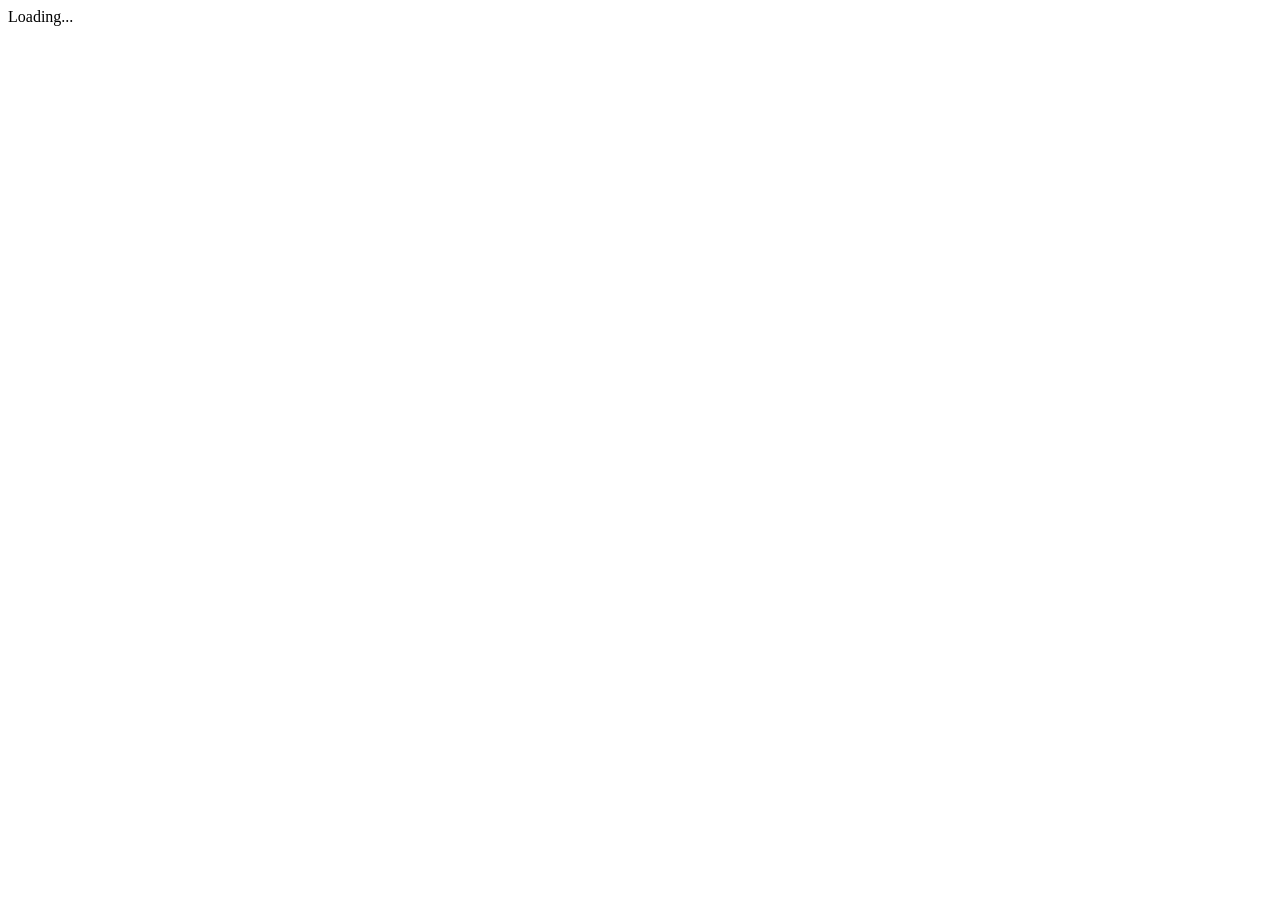
==== commit 807c8e7e: "Update index.html" ====
--- a/index.html
+++ b/index.html
@@ -5,7 +5,7 @@
     <meta charset="utf-8" />
     <meta name="viewport" content="width=device-width, initial-scale=1.0, maximum-scale=1.0, user-scalable=no" />
     <title>Portfolio</title>
-    <base href="blazor-portfolio" />
+    <base href="/blazor-portfolio/" />
 
     <link href="font-awesome/css/fontawesome.css" rel="stylesheet" />
     <link href="font-awesome/css/brands.css" rel="stylesheet" />
@@ -41,4 +41,4 @@
     <script src="js/AnimateOnScroll.js"></script>
 </body>
 
-</html>+</html>
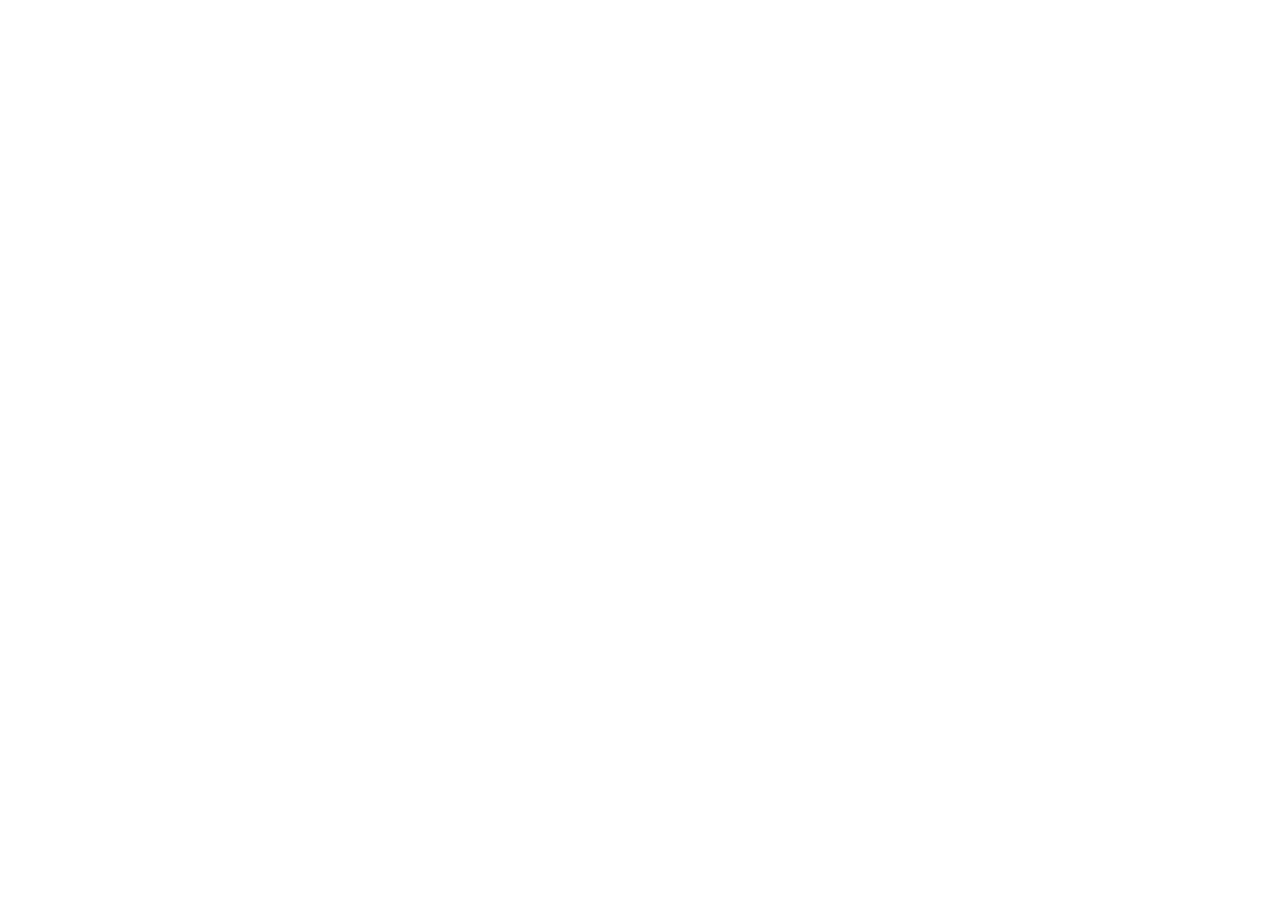
==== commit 240c0949: "Removed and just added the redirect to the new portfolio" ====
--- a/index.html
+++ b/index.html
@@ -1,44 +1,79 @@
 <!DOCTYPE html>
 <html lang="en">
+<head>
+    <meta charset="UTF-8">
+    <meta name="viewport" content="width=device-width, initial-scale=1.0">
+    <!-- Meta Refresh Redirect -->
+    <meta http-equiv="refresh" content="0; url=https://tarekahmedsaleh.github.io/personal-portfolio/">
+    <title>Redirecting to New Portfolio...</title>
+    
+    <style>
+        * {
+            box-sizing: border-box;
+            margin: 0;
+            padding: 0;
+        }
+        body {
+            font-family: system-ui, -apple-system, BlinkMacSystemFont, 'Segoe UI', Roboto, Oxygen, Ubuntu, Cantarell, sans-serif;
+            background-color: #0f172a;
+            color: #f8fafc;
+            display: flex;
+            justify-content: center;
+            align-items: center;
+            height: 100vh;
+            text-align: center;
+            padding: 20px;
+        }
+        .container {
+            max-width: 450px;
+        }
+        .spinner {
+            width: 48px;
+            height: 48px;
+            border: 4px solid #334155;
+            border-top-color: #38bdf8;
+            border-radius: 50%;
+            margin: 0 auto 24px;
+            animation: spin 1s linear infinite;
+        }
+        h1 {
+            font-size: 1.5rem;
+            font-weight: 600;
+            margin-bottom: 12px;
+        }
+        p {
+            color: #94a3b8;
+            font-size: 0.95rem;
+            line-height: 1.5;
+        }
+        a {
+            color: #38bdf8;
+            text-decoration: none;
+            font-weight: 500;
+            border-bottom: 1px dotted #38bdf8;
+            transition: color 0.2s ease;
+        }
+        a:hover {
+            color: #7dd3fc;
+            border-bottom-style: solid;
+        }
+        @keyframes spin {
+            to { transform: rotate(360deg); }
+        }
+    </style>
 
-<head>
-    <meta charset="utf-8" />
-    <meta name="viewport" content="width=device-width, initial-scale=1.0, maximum-scale=1.0, user-scalable=no" />
-    <title>Portfolio</title>
-    <base href="/blazor-portfolio/" />
-
-    <link href="font-awesome/css/fontawesome.css" rel="stylesheet" />
-    <link href="font-awesome/css/brands.css" rel="stylesheet" />
-    <link href="font-awesome/css/solid.css" rel="stylesheet" />
-
-    <link rel="stylesheet" href="https://cdnjs.cloudflare.com/ajax/libs/animate.css/4.1.1/animate.min.css" />
-
-    <link rel="preconnect" href="https://fonts.googleapis.com">
-    <link rel="preconnect" href="https://fonts.gstatic.com" crossorigin>
-    <link
-        href="https://fonts.googleapis.com/css2?family=Poppins:ital,wght@0,100;0,200;0,300;0,400;0,500;0,600;0,700;0,800;0,900;1,100;1,200;1,300;1,400;1,500;1,600;1,700;1,800;1,900&display=swap"
-        rel="stylesheet">
-
-    <link rel="stylesheet" href="https://cdn.jsdelivr.net/gh/lipis/flag-icons@7.2.3/css/flag-icons.min.css" />
-
-    <link href="styles/boostrap.css" rel="stylesheet" />
-    <link href="styles/animation.css" rel="stylesheet" />
-    <link href="styles/app.css" rel="stylesheet" />
-    <link href="Portfolio.styles.css" rel="stylesheet" />
+    <!-- JavaScript Fallback Redirect -->
+    <script type="text/javascript">
+        window.location.href = "https://tarekahmedsaleh.github.io/personal-portfolio/";
+    </script>
 </head>
-
 <body>
 
-    <div id="app" class="d-flex flex-column min-vh-100 vh-100">
-        <div class="d-flex justify-content-center align-items-center min-vh-100">
-            <div class="spinner-border" role="status" style="width: 50px; height:50px; color:var(--bs-primary)">
-                <span class="visually-hidden">Loading...</span>
-            </div>
-        </div>
+    <div class="container">
+        <div class="spinner"></div>
+        <h1>Moving to My New Portfolio</h1>
+        <p>You are being redirected automatically. If nothing happens, please <a href="https://tarekahmedsaleh.github.io/personal-portfolio/">click here to visit the new site</a>.</p>
     </div>
-    <script src="_framework/blazor.webassembly.js"></script>
-    <script src="bootstrap/js/bootstrap.bundle.js"></script>
-    <script src="js/AnimateOnScroll.js"></script>
+
 </body>
-
-</html>
+</html>
